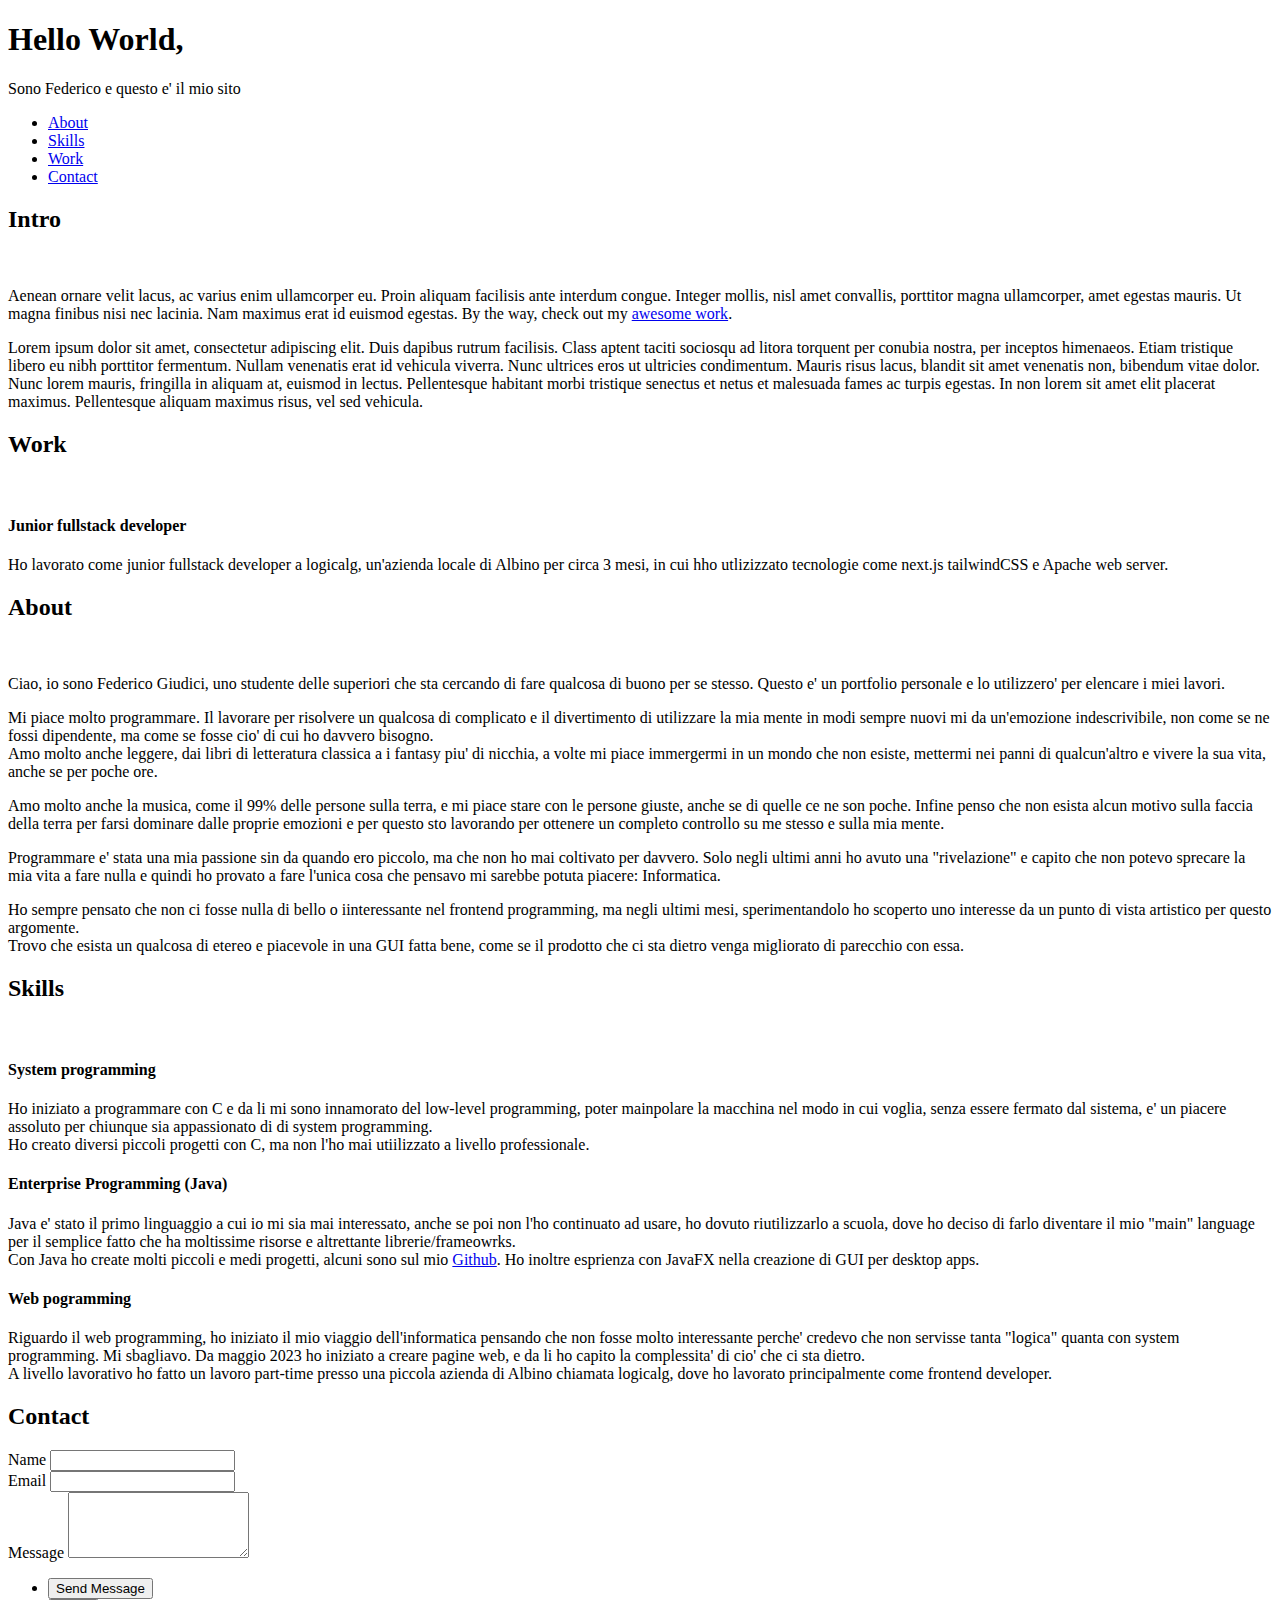
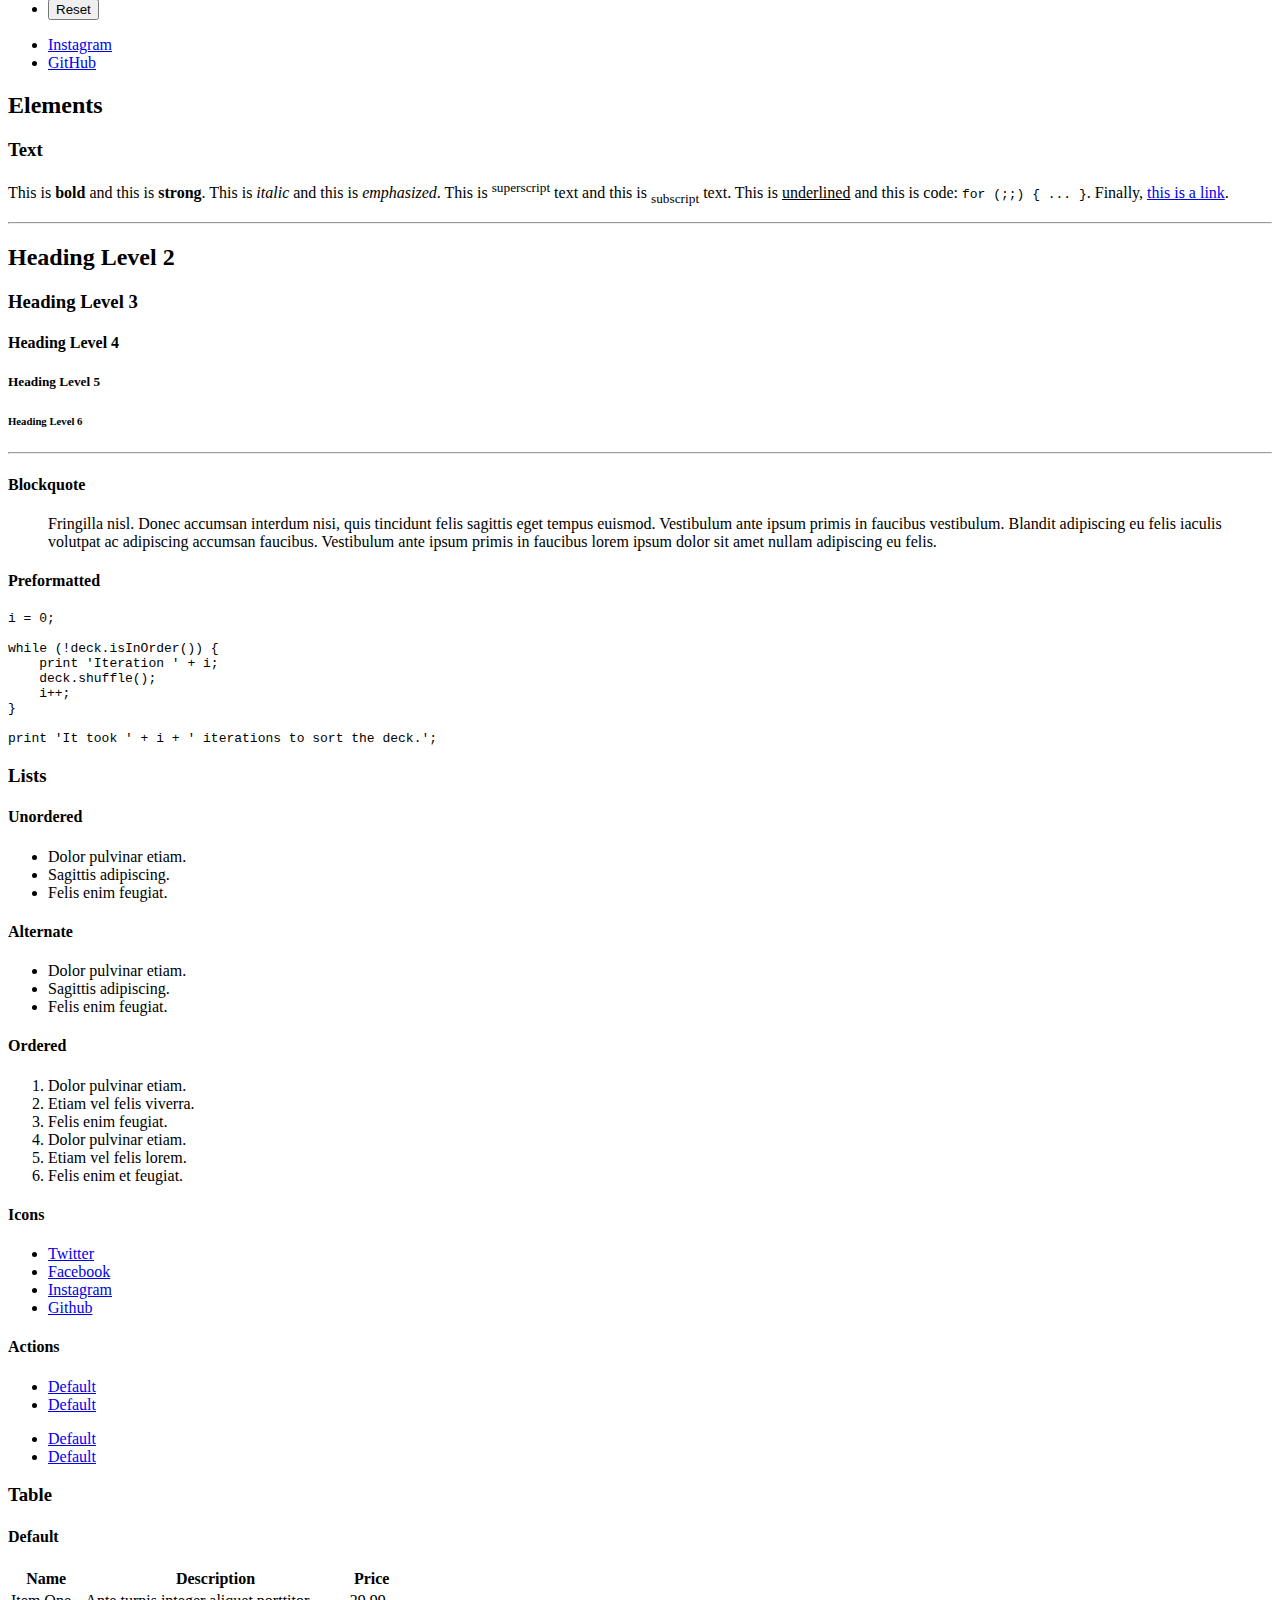
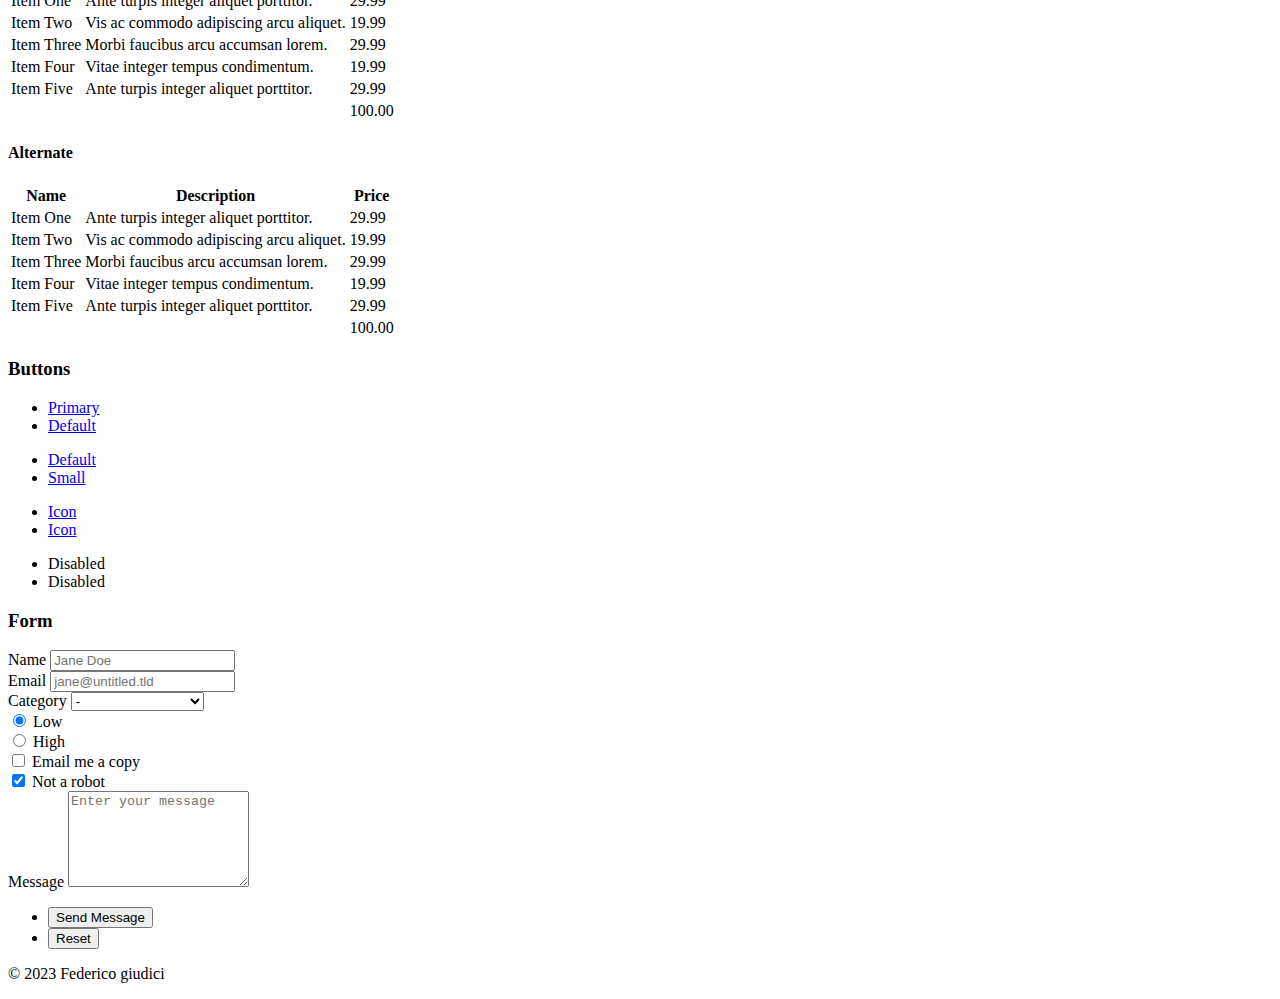
==== index.html @ e78cdbb6 "change title" ====
<!DOCTYPE HTML>
<!--
	Dimension by HTML5 UP
	html5up.net | @ajlkn
	Free for personal and commercial use under the CCA 3.0 license (html5up.net/license)
-->
<html>
	<head>
		<title>Portfolio di Federico Giudici</title>
		<meta charset="utf-8" />
		<meta name="viewport" content="width=device-width, initial-scale=1, user-scalable=no" />
		<link rel="stylesheet" href="assets/css/main.css" />
		<noscript><link rel="stylesheet" href="assets/css/noscript.css" /></noscript>
	</head>
	<body class="is-preload">

		<!-- Wrapper -->
			<div id="wrapper">

				<!-- Header -->
					<header id="header">
						<div class="logo">
							<span class="icon fa-gem"></span>
						</div>
						<div class="content">
							<div class="inner">
								<h1>Hello World,</h1>
								<p>Sono Federico e questo e' il mio sito</p>
							</div>
						</div>
						<nav>
							<ul>
								<!-- <li><a href="#intro">Intro</a></li> -->
								<li><a href="#about">About</a></li>
								<li><a href="#skills">Skills</a></li>
								<li><a href="#work">Work</a></li>
								<li><a href="#contact">Contact</a></li>
								<!-- <li><a href="#elements">Elements</a></li> -->
							</ul>
						</nav>
					</header>

				<!-- Main -->
					<div id="main">

						<!-- Intro -->
							<article id="intro">
								<h2 class="major">Intro</h2>
								<span class="image main"><img src="images/pic01.jpg" alt="" /></span>
								<p>Aenean ornare velit lacus, ac varius enim ullamcorper eu. Proin aliquam facilisis ante interdum congue. Integer mollis, nisl amet convallis, porttitor magna ullamcorper, amet egestas mauris. Ut magna finibus nisi nec lacinia. Nam maximus erat id euismod egestas. By the way, check out my <a href="#work">awesome work</a>.</p>
								<p>Lorem ipsum dolor sit amet, consectetur adipiscing elit. Duis dapibus rutrum facilisis. Class aptent taciti sociosqu ad litora torquent per conubia nostra, per inceptos himenaeos. Etiam tristique libero eu nibh porttitor fermentum. Nullam venenatis erat id vehicula viverra. Nunc ultrices eros ut ultricies condimentum. Mauris risus lacus, blandit sit amet venenatis non, bibendum vitae dolor. Nunc lorem mauris, fringilla in aliquam at, euismod in lectus. Pellentesque habitant morbi tristique senectus et netus et malesuada fames ac turpis egestas. In non lorem sit amet elit placerat maximus. Pellentesque aliquam maximus risus, vel sed vehicula.</p>
							</article>

						<!-- Work -->
							<article id="work">
								<h2 class="major">Work</h2>
								<span class="image main"><img src="images/pic02.jpg" alt="" /></span>
								<h4> Junior fullstack developer</h4>
								<p>Ho lavorato come junior fullstack developer a logicalg, un'azienda locale di Albino
									per circa 3 mesi, in cui hho utlizizzato tecnologie come next.js tailwindCSS e
									Apache web server.
								</p>
							</article>

						<!-- About -->
							<article id="about">
								<h2 class="major">About</h2>
								<span class="image main"><img src="images/pic03.jpg" alt="" /></span>
								<p>Ciao, io sono Federico Giudici, uno studente delle superiori che sta cercando di fare qualcosa di buono per se stesso.
									Questo e' un portfolio personale e lo utilizzero' per elencare i miei lavori. </p>
								<p>Mi piace molto programmare. Il lavorare per risolvere un qualcosa di complicato e il divertimento di utilizzare
									la mia mente in modi sempre nuovi mi da un'emozione indescrivibile, non come se ne fossi dipendente, ma come se fosse cio'
									di cui ho davvero bisogno.<br> Amo molto anche leggere, dai libri di letteratura classica a i fantasy piu' di nicchia,
									a volte mi piace immergermi in un mondo che non esiste, mettermi nei panni di qualcun'altro e vivere la sua vita, anche se
									per poche ore.</p>
								<p>Amo molto anche la musica, come il 99% delle persone sulla terra, e mi piace stare con le persone giuste, anche se di quelle
									ce ne son poche. Infine penso che non esista alcun motivo sulla faccia della terra per farsi dominare dalle proprie emozioni
									e per questo sto lavorando per ottenere un completo controllo su me stesso e sulla mia mente.
								</p>
								<p>Programmare e' stata una mia passione sin da quando ero piccolo, ma che non ho mai coltivato per davvero. Solo negli ultimi
									anni ho avuto una "rivelazione" e capito che non potevo sprecare la mia vita a fare nulla e quindi ho provato a fare l'unica
									cosa che pensavo mi sarebbe potuta piacere: Informatica.</p>
								<p>Ho sempre pensato che non ci fosse nulla di bello o iinteressante nel frontend programming, ma negli ultimi mesi, sperimentandolo
									ho scoperto uno interesse da un punto di vista artistico per questo argomente. <br>
									Trovo che esista un qualcosa di etereo e piacevole in una GUI fatta bene, come se il prodotto che ci sta dietro venga migliorato
									 di parecchio con essa.
								</p>
							</article>

							<!--Skills-->
							<article id="skills">
								<h2 class="major">Skills</h2>
								<span class="image main"><img src="images/pic01.jpg" alt="" /></span>
								<h4>System programming</h4>
								<p>Ho iniziato a programmare con C e da li mi sono innamorato del low-level programming, poter mainpolare la macchina nel modo 
									in cui voglia, senza essere fermato dal sistema, e' un piacere assoluto per chiunque sia appassionato di di system programming.
									<br>Ho creato diversi piccoli progetti con C, ma non l'ho mai utiilizzato a livello professionale.
								</p>
								<h4>Enterprise Programming (Java)</h4>
								<p>Java e' stato il primo linguaggio a cui io mi sia mai interessato, anche se poi non l'ho continuato ad usare, ho dovuto
									riutilizzarlo a scuola, dove ho deciso di farlo diventare il mio "main" language per il semplice fatto che ha moltissime risorse
									e altrettante librerie/frameowrks.<br>
									Con Java ho create molti piccoli e medi progetti, alcuni sono sul mio <a href="https://github.com/uwouldntgetit">Github</a>. 
									Ho inoltre esprienza con JavaFX nella creazione di GUI per desktop apps.
								</p>
								<h4>Web pogramming</h4>
								<p>Riguardo il web programming, ho iniziato il mio viaggio dell'informatica pensando che non fosse molto interessante perche'
									credevo che non servisse tanta "logica" quanta con system programming. Mi sbagliavo. Da maggio 2023 ho iniziato a creare pagine
									web, e da li ho capito la complessita' di cio' che ci sta dietro.<br>
									A livello lavorativo ho fatto un lavoro part-time presso una piccola azienda di Albino chiamata logicalg, dove ho lavorato 
									principalmente come frontend developer.
								</p>
							</article>

						<!-- Contact -->
							<article id="contact">
								<h2 class="major">Contact</h2>
								<form method="post" action="#">
									<div class="fields">
										<div class="field half">
											<label for="name">Name</label>
											<input type="text" name="name" id="name" />
										</div>
										<div class="field half">
											<label for="email">Email</label>
											<input type="text" name="email" id="email" />
										</div>
										<div class="field">
											<label for="message">Message</label>
											<textarea name="message" id="message" rows="4"></textarea>
										</div>
									</div>
									<ul class="actions">
										<li><input type="submit" value="Send Message" class="primary" /></li>
										<li><input type="reset" value="Reset" /></li>
									</ul>
								</form>
								<ul class="icons">
									<li><a href="https://www.instagram.com/_federico.giudici_/" class="icon brands fa-instagram"><span class="label">Instagram</span></a></li>
									<li><a href="https://github.com/uwouldntgetit" class="icon brands fa-github"><span class="label">GitHub</span></a></li>
								</ul>
							</article>

						<!-- Elements -->
							<article id="elements">
								<h2 class="major">Elements</h2>

								<section>
									<h3 class="major">Text</h3>
									<p>This is <b>bold</b> and this is <strong>strong</strong>. This is <i>italic</i> and this is <em>emphasized</em>.
									This is <sup>superscript</sup> text and this is <sub>subscript</sub> text.
									This is <u>underlined</u> and this is code: <code>for (;;) { ... }</code>. Finally, <a href="#">this is a link</a>.</p>
									<hr />
									<h2>Heading Level 2</h2>
									<h3>Heading Level 3</h3>
									<h4>Heading Level 4</h4>
									<h5>Heading Level 5</h5>
									<h6>Heading Level 6</h6>
									<hr />
									<h4>Blockquote</h4>
									<blockquote>Fringilla nisl. Donec accumsan interdum nisi, quis tincidunt felis sagittis eget tempus euismod. Vestibulum ante ipsum primis in faucibus vestibulum. Blandit adipiscing eu felis iaculis volutpat ac adipiscing accumsan faucibus. Vestibulum ante ipsum primis in faucibus lorem ipsum dolor sit amet nullam adipiscing eu felis.</blockquote>
									<h4>Preformatted</h4>
									<pre><code>i = 0;

while (!deck.isInOrder()) {
    print 'Iteration ' + i;
    deck.shuffle();
    i++;
}

print 'It took ' + i + ' iterations to sort the deck.';</code></pre>
								</section>

								<section>
									<h3 class="major">Lists</h3>

									<h4>Unordered</h4>
									<ul>
										<li>Dolor pulvinar etiam.</li>
										<li>Sagittis adipiscing.</li>
										<li>Felis enim feugiat.</li>
									</ul>

									<h4>Alternate</h4>
									<ul class="alt">
										<li>Dolor pulvinar etiam.</li>
										<li>Sagittis adipiscing.</li>
										<li>Felis enim feugiat.</li>
									</ul>

									<h4>Ordered</h4>
									<ol>
										<li>Dolor pulvinar etiam.</li>
										<li>Etiam vel felis viverra.</li>
										<li>Felis enim feugiat.</li>
										<li>Dolor pulvinar etiam.</li>
										<li>Etiam vel felis lorem.</li>
										<li>Felis enim et feugiat.</li>
									</ol>
									<h4>Icons</h4>
									<ul class="icons">
										<li><a href="#" class="icon brands fa-twitter"><span class="label">Twitter</span></a></li>
										<li><a href="#" class="icon brands fa-facebook-f"><span class="label">Facebook</span></a></li>
										<li><a href="#" class="icon brands fa-instagram"><span class="label">Instagram</span></a></li>
										<li><a href="#" class="icon brands fa-github"><span class="label">Github</span></a></li>
									</ul>

									<h4>Actions</h4>
									<ul class="actions">
										<li><a href="#" class="button primary">Default</a></li>
										<li><a href="#" class="button">Default</a></li>
									</ul>
									<ul class="actions stacked">
										<li><a href="#" class="button primary">Default</a></li>
										<li><a href="#" class="button">Default</a></li>
									</ul>
								</section>

								<section>
									<h3 class="major">Table</h3>
									<h4>Default</h4>
									<div class="table-wrapper">
										<table>
											<thead>
												<tr>
													<th>Name</th>
													<th>Description</th>
													<th>Price</th>
												</tr>
											</thead>
											<tbody>
												<tr>
													<td>Item One</td>
													<td>Ante turpis integer aliquet porttitor.</td>
													<td>29.99</td>
												</tr>
												<tr>
													<td>Item Two</td>
													<td>Vis ac commodo adipiscing arcu aliquet.</td>
													<td>19.99</td>
												</tr>
												<tr>
													<td>Item Three</td>
													<td> Morbi faucibus arcu accumsan lorem.</td>
													<td>29.99</td>
												</tr>
												<tr>
													<td>Item Four</td>
													<td>Vitae integer tempus condimentum.</td>
													<td>19.99</td>
												</tr>
												<tr>
													<td>Item Five</td>
													<td>Ante turpis integer aliquet porttitor.</td>
													<td>29.99</td>
												</tr>
											</tbody>
											<tfoot>
												<tr>
													<td colspan="2"></td>
													<td>100.00</td>
												</tr>
											</tfoot>
										</table>
									</div>

									<h4>Alternate</h4>
									<div class="table-wrapper">
										<table class="alt">
											<thead>
												<tr>
													<th>Name</th>
													<th>Description</th>
													<th>Price</th>
												</tr>
											</thead>
											<tbody>
												<tr>
													<td>Item One</td>
													<td>Ante turpis integer aliquet porttitor.</td>
													<td>29.99</td>
												</tr>
												<tr>
													<td>Item Two</td>
													<td>Vis ac commodo adipiscing arcu aliquet.</td>
													<td>19.99</td>
												</tr>
												<tr>
													<td>Item Three</td>
													<td> Morbi faucibus arcu accumsan lorem.</td>
													<td>29.99</td>
												</tr>
												<tr>
													<td>Item Four</td>
													<td>Vitae integer tempus condimentum.</td>
													<td>19.99</td>
												</tr>
												<tr>
													<td>Item Five</td>
													<td>Ante turpis integer aliquet porttitor.</td>
													<td>29.99</td>
												</tr>
											</tbody>
											<tfoot>
												<tr>
													<td colspan="2"></td>
													<td>100.00</td>
												</tr>
											</tfoot>
										</table>
									</div>
								</section>

								<section>
									<h3 class="major">Buttons</h3>
									<ul class="actions">
										<li><a href="#" class="button primary">Primary</a></li>
										<li><a href="#" class="button">Default</a></li>
									</ul>
									<ul class="actions">
										<li><a href="#" class="button">Default</a></li>
										<li><a href="#" class="button small">Small</a></li>
									</ul>
									<ul class="actions">
										<li><a href="#" class="button primary icon solid fa-download">Icon</a></li>
										<li><a href="#" class="button icon solid fa-download">Icon</a></li>
									</ul>
									<ul class="actions">
										<li><span class="button primary disabled">Disabled</span></li>
										<li><span class="button disabled">Disabled</span></li>
									</ul>
								</section>

								<section>
									<h3 class="major">Form</h3>
									<form method="post" action="#">
										<div class="fields">
											<div class="field half">
												<label for="demo-name">Name</label>
												<input type="text" name="demo-name" id="demo-name" value="" placeholder="Jane Doe" />
											</div>
											<div class="field half">
												<label for="demo-email">Email</label>
												<input type="email" name="demo-email" id="demo-email" value="" placeholder="jane@untitled.tld" />
											</div>
											<div class="field">
												<label for="demo-category">Category</label>
												<select name="demo-category" id="demo-category">
													<option value="">-</option>
													<option value="1">Manufacturing</option>
													<option value="1">Shipping</option>
													<option value="1">Administration</option>
													<option value="1">Human Resources</option>
												</select>
											</div>
											<div class="field half">
												<input type="radio" id="demo-priority-low" name="demo-priority" checked>
												<label for="demo-priority-low">Low</label>
											</div>
											<div class="field half">
												<input type="radio" id="demo-priority-high" name="demo-priority">
												<label for="demo-priority-high">High</label>
											</div>
											<div class="field half">
												<input type="checkbox" id="demo-copy" name="demo-copy">
												<label for="demo-copy">Email me a copy</label>
											</div>
											<div class="field half">
												<input type="checkbox" id="demo-human" name="demo-human" checked>
												<label for="demo-human">Not a robot</label>
											</div>
											<div class="field">
												<label for="demo-message">Message</label>
												<textarea name="demo-message" id="demo-message" placeholder="Enter your message" rows="6"></textarea>
											</div>
										</div>
										<ul class="actions">
											<li><input type="submit" value="Send Message" class="primary" /></li>
											<li><input type="reset" value="Reset" /></li>
										</ul>
									</form>
								</section>

							</article>

					</div>

				<!-- Footer -->
					<footer id="footer">
						<p class="copyright">&copy; 2023 Federico giudici </p>
					</footer>

			</div>

		<!-- BG -->
			<div id="bg"></div>

		<!-- Scripts -->
			<script src="assets/js/jquery.min.js"></script>
			<script src="assets/js/browser.min.js"></script>
			<script src="assets/js/breakpoints.min.js"></script>
			<script src="assets/js/util.js"></script>
			<script src="assets/js/main.js"></script>

	</body>
</html>
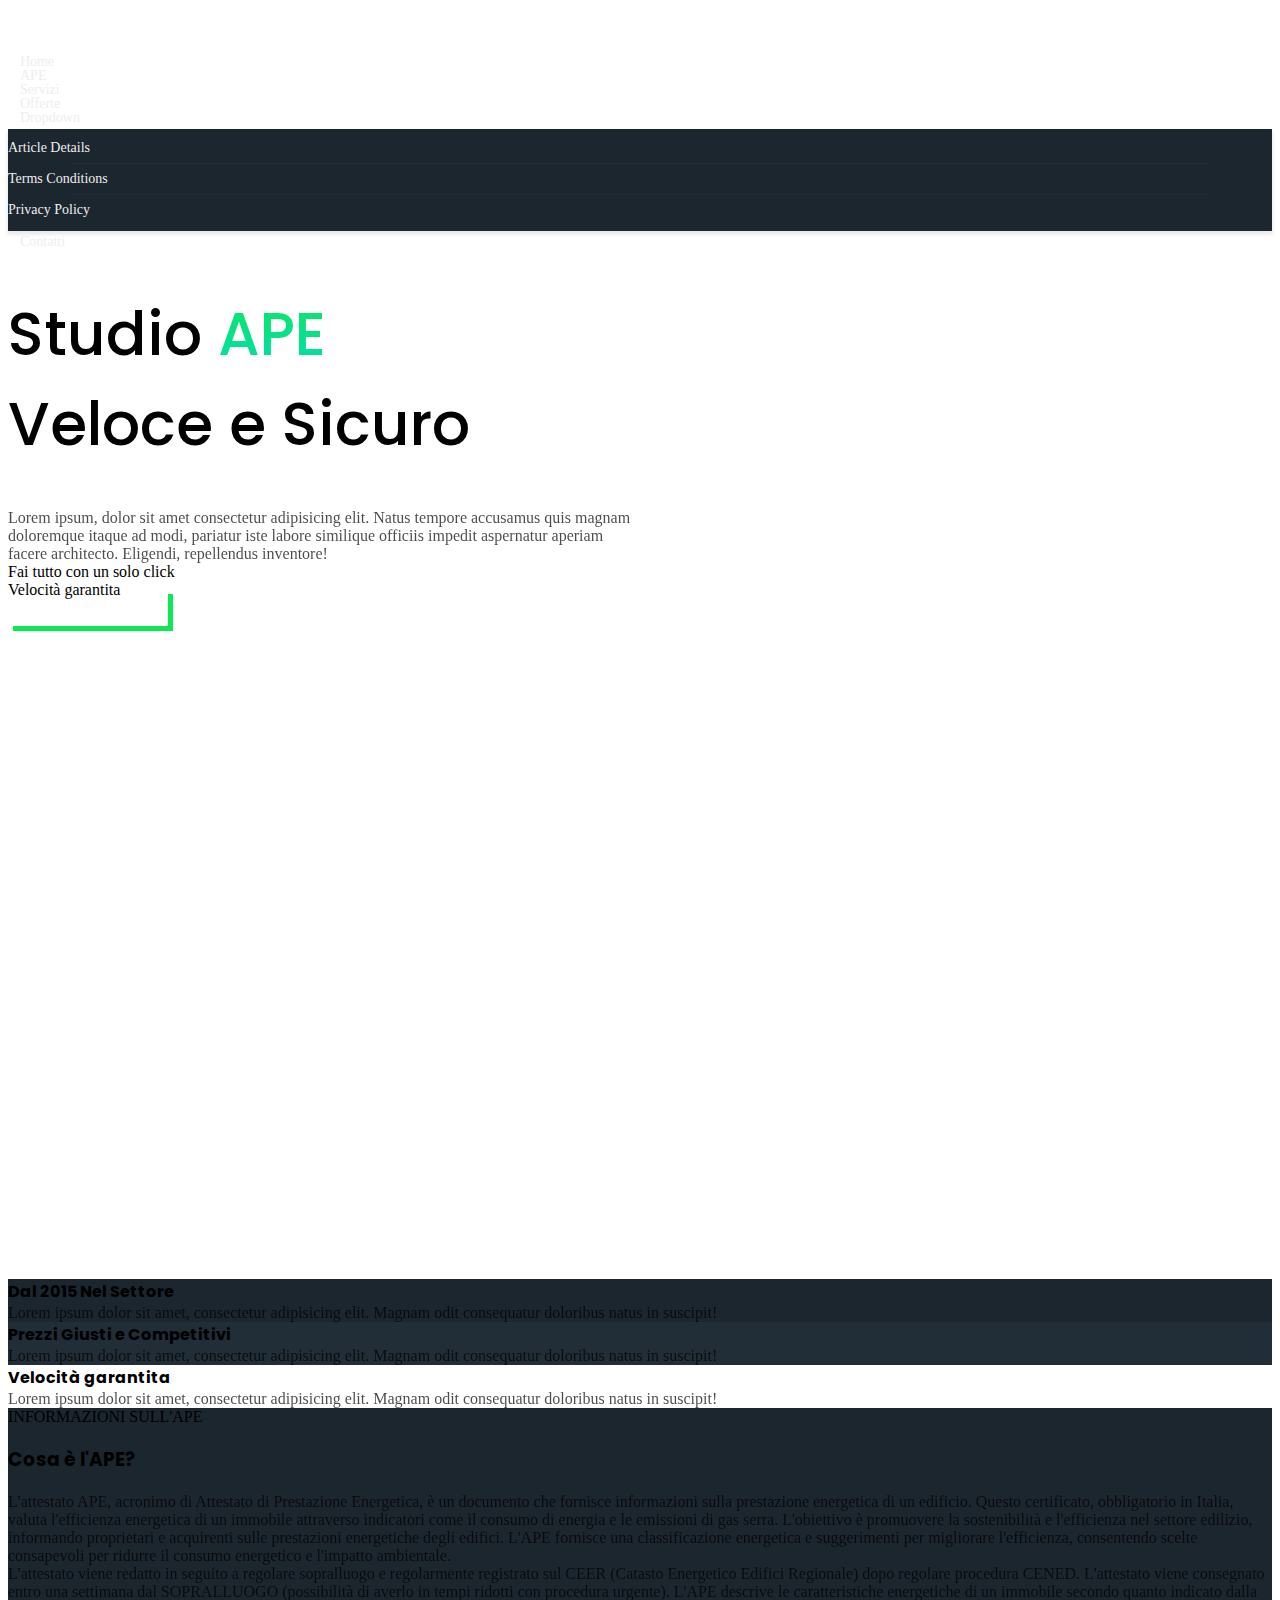
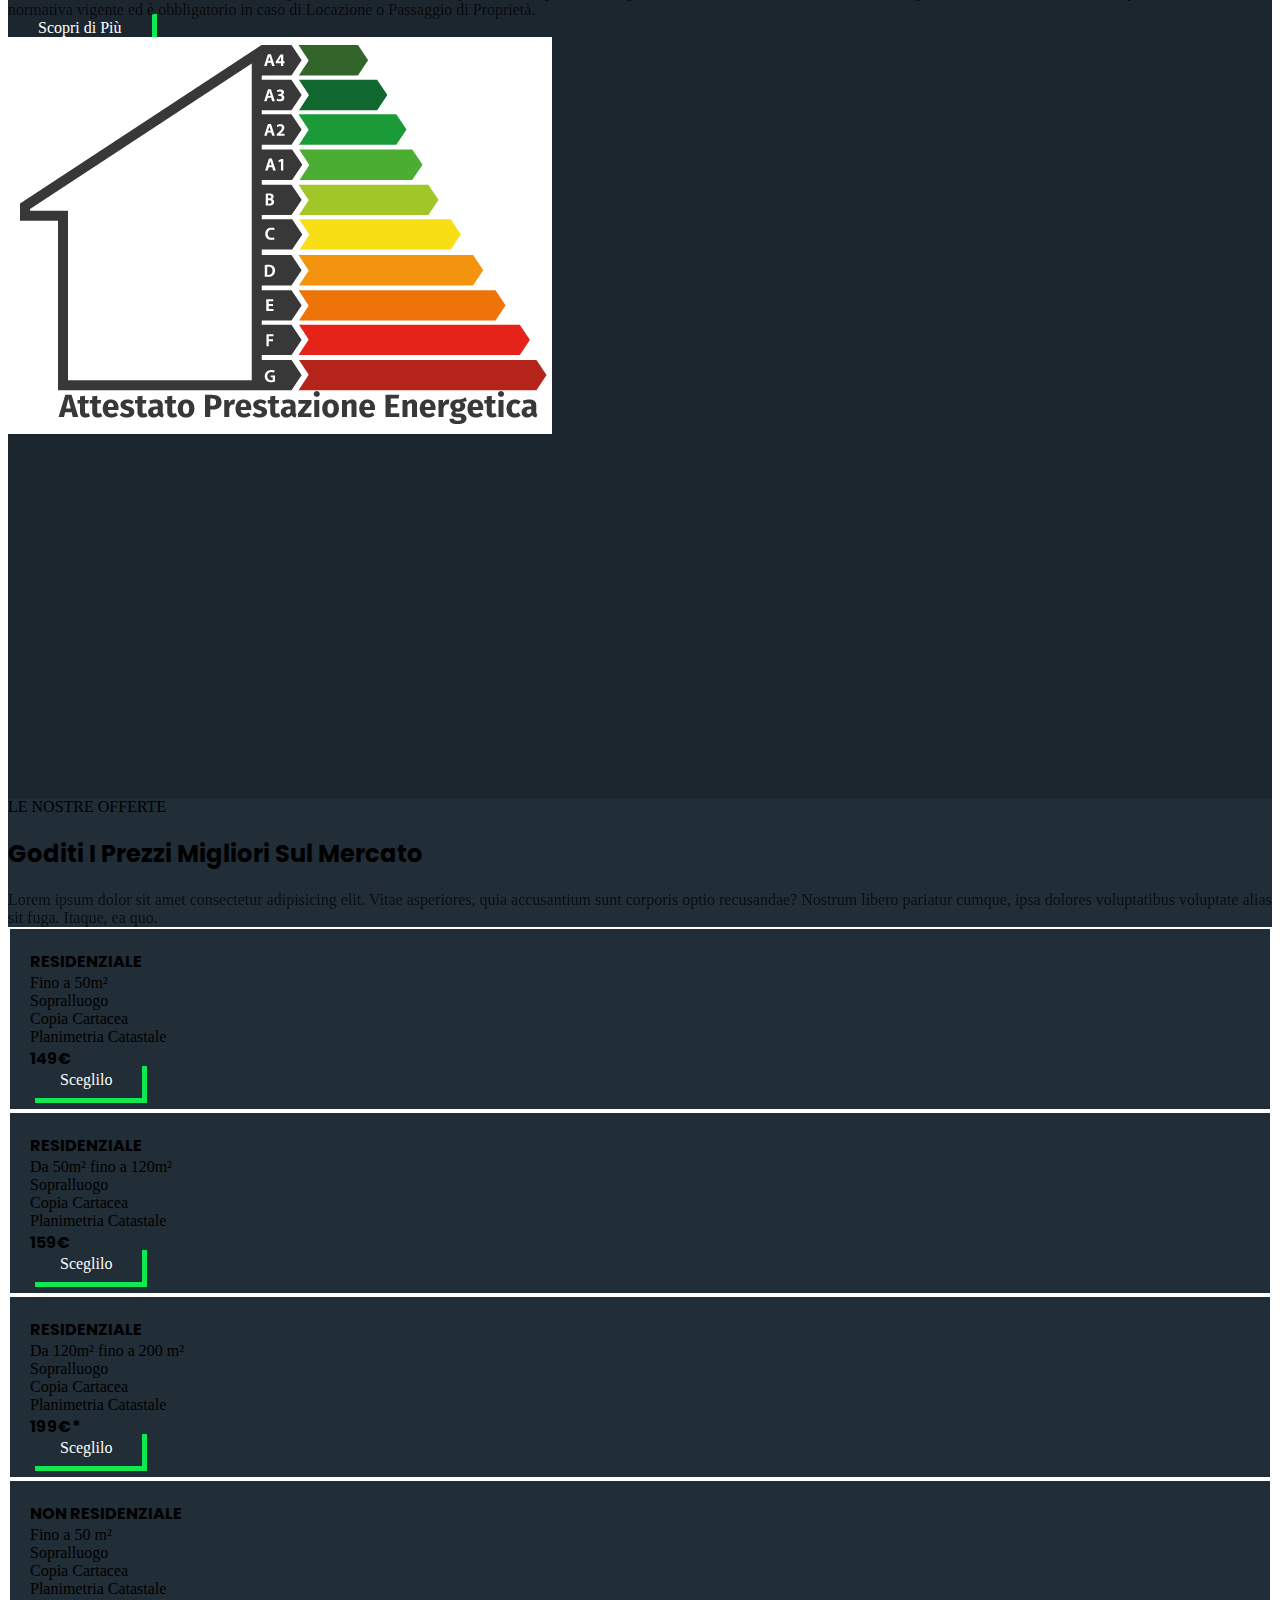
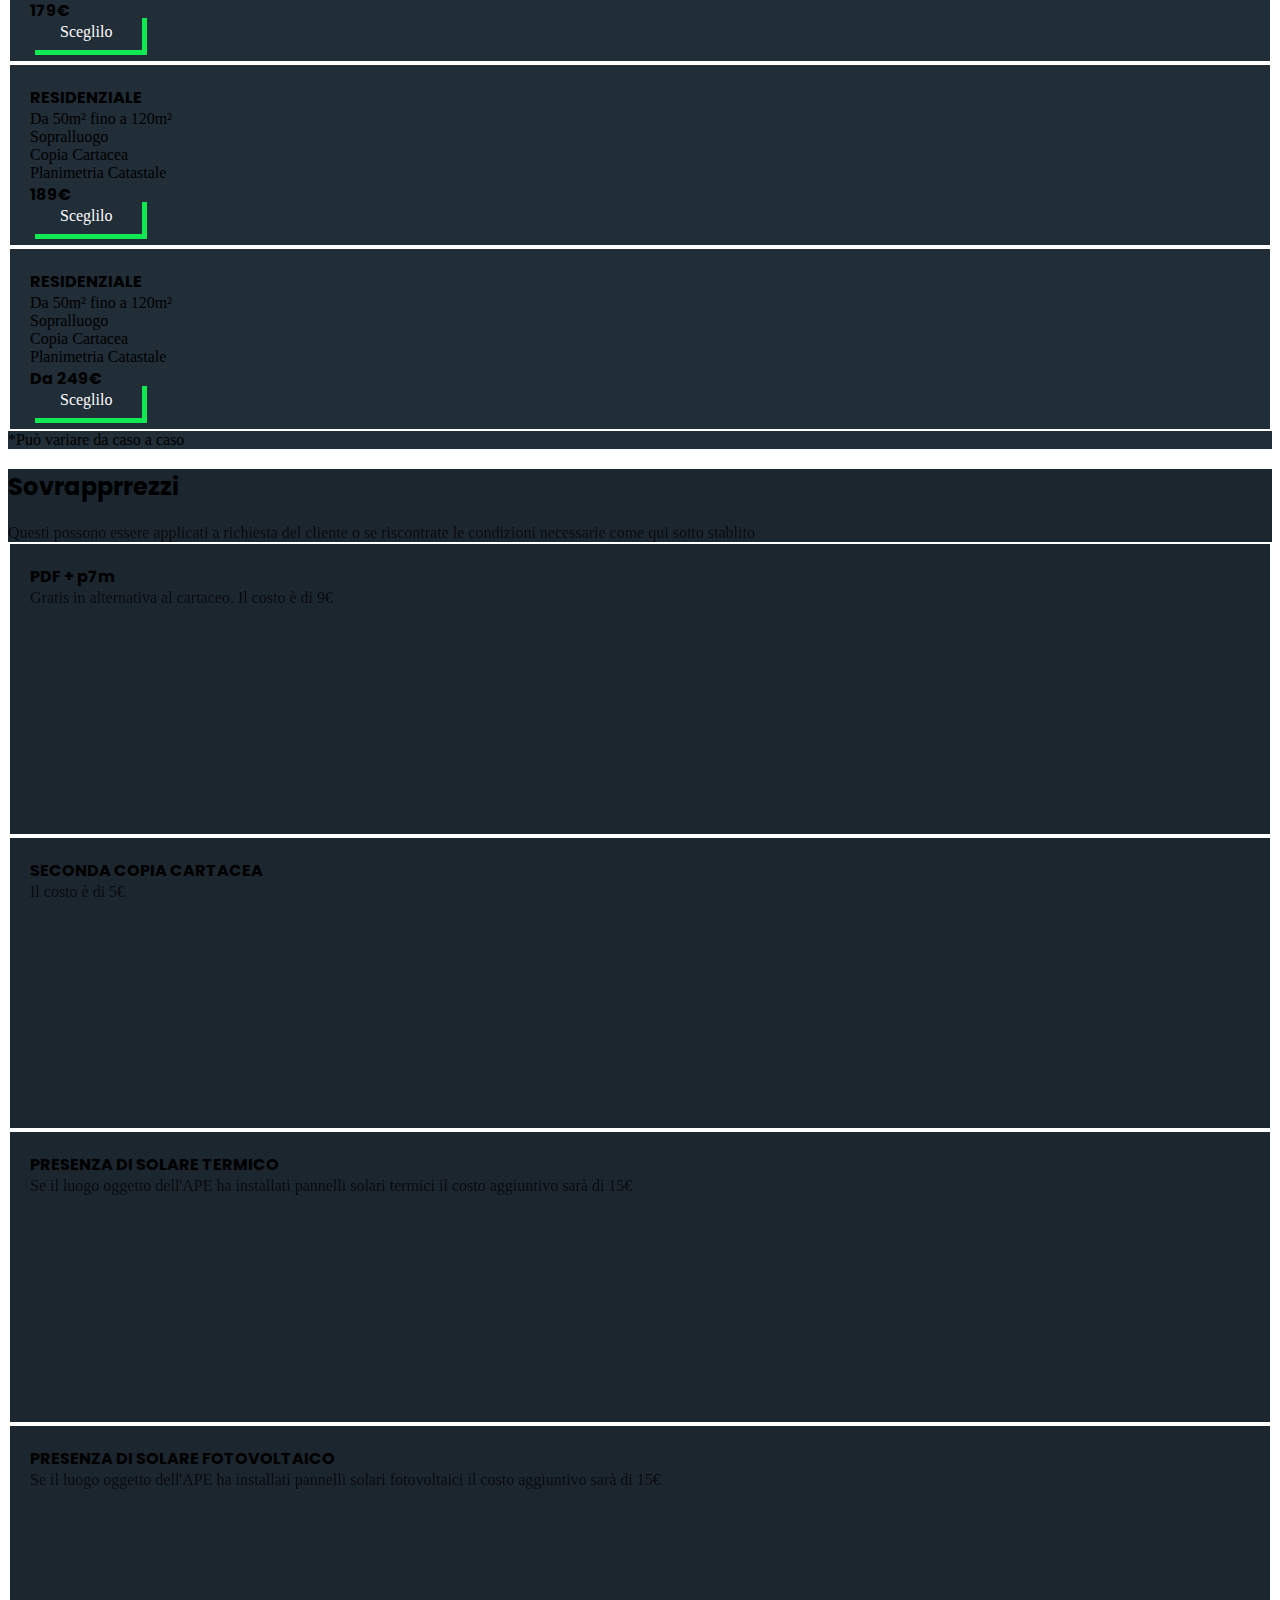
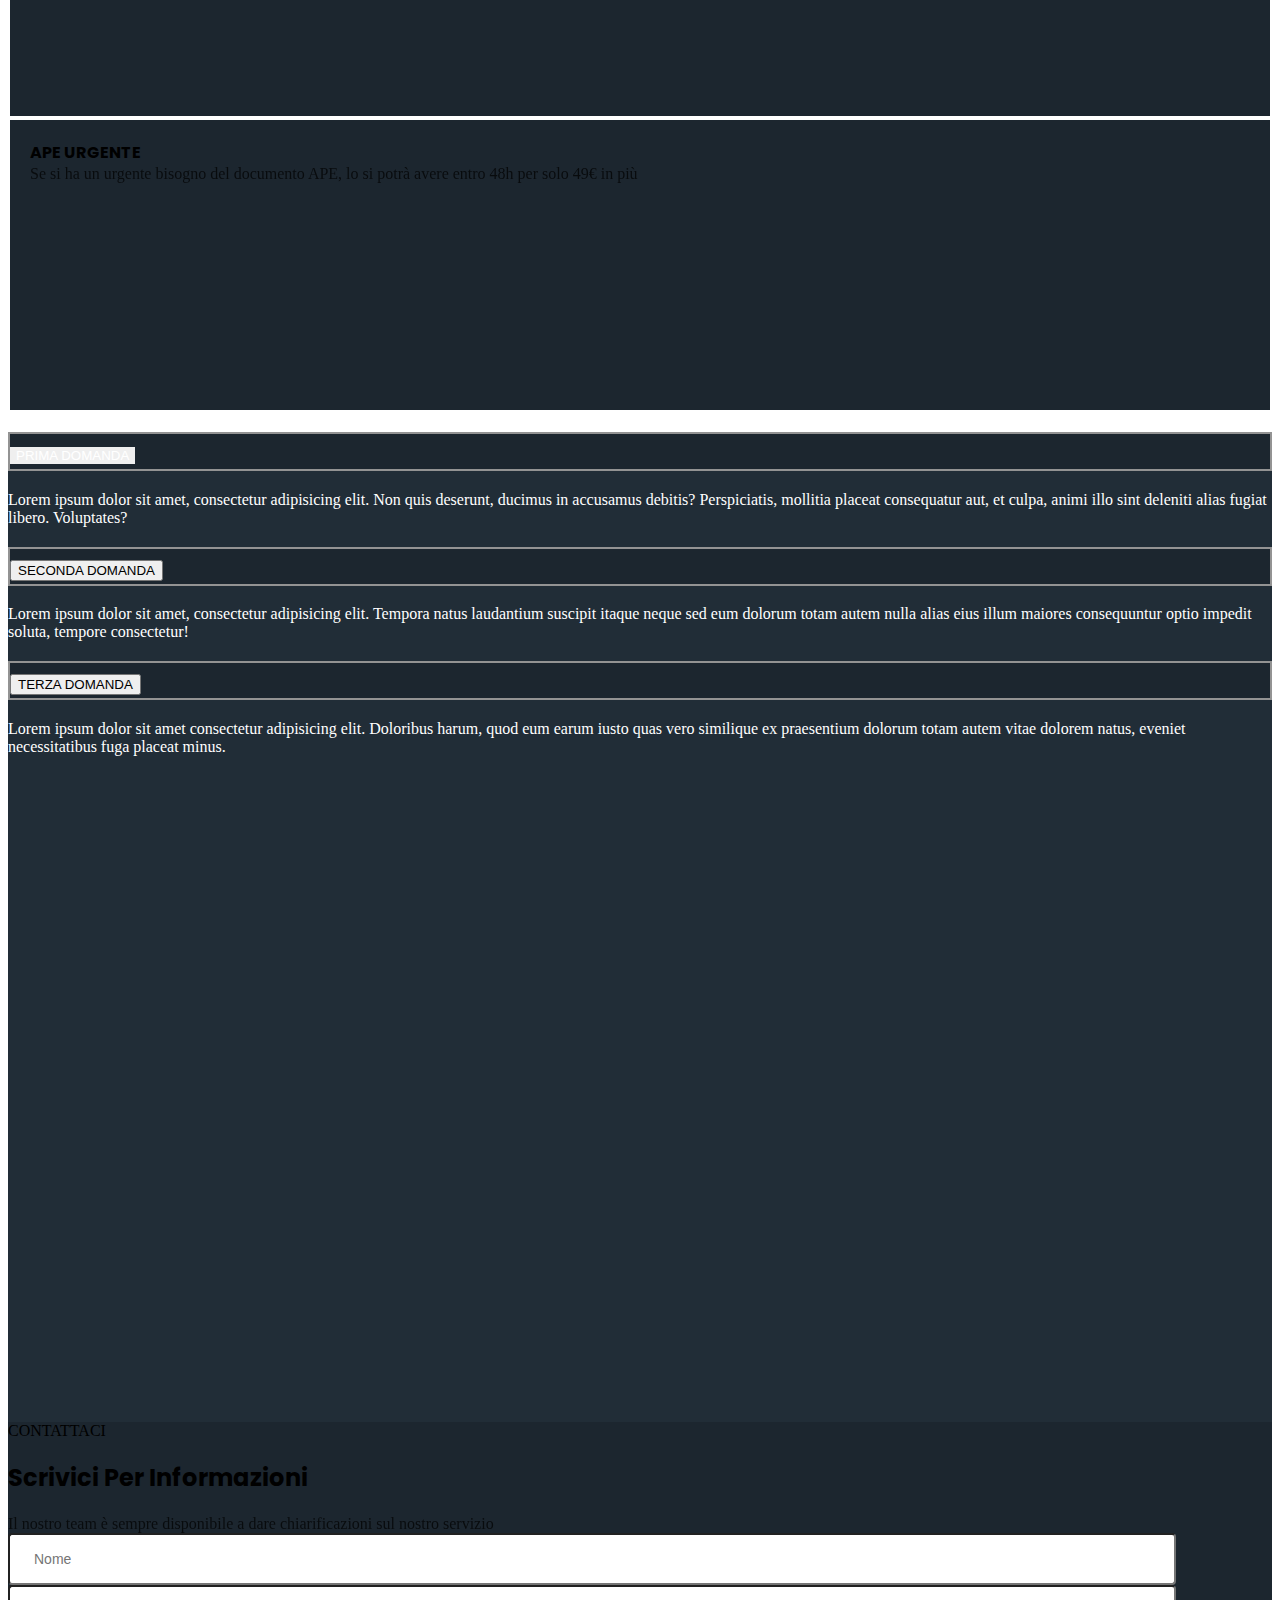
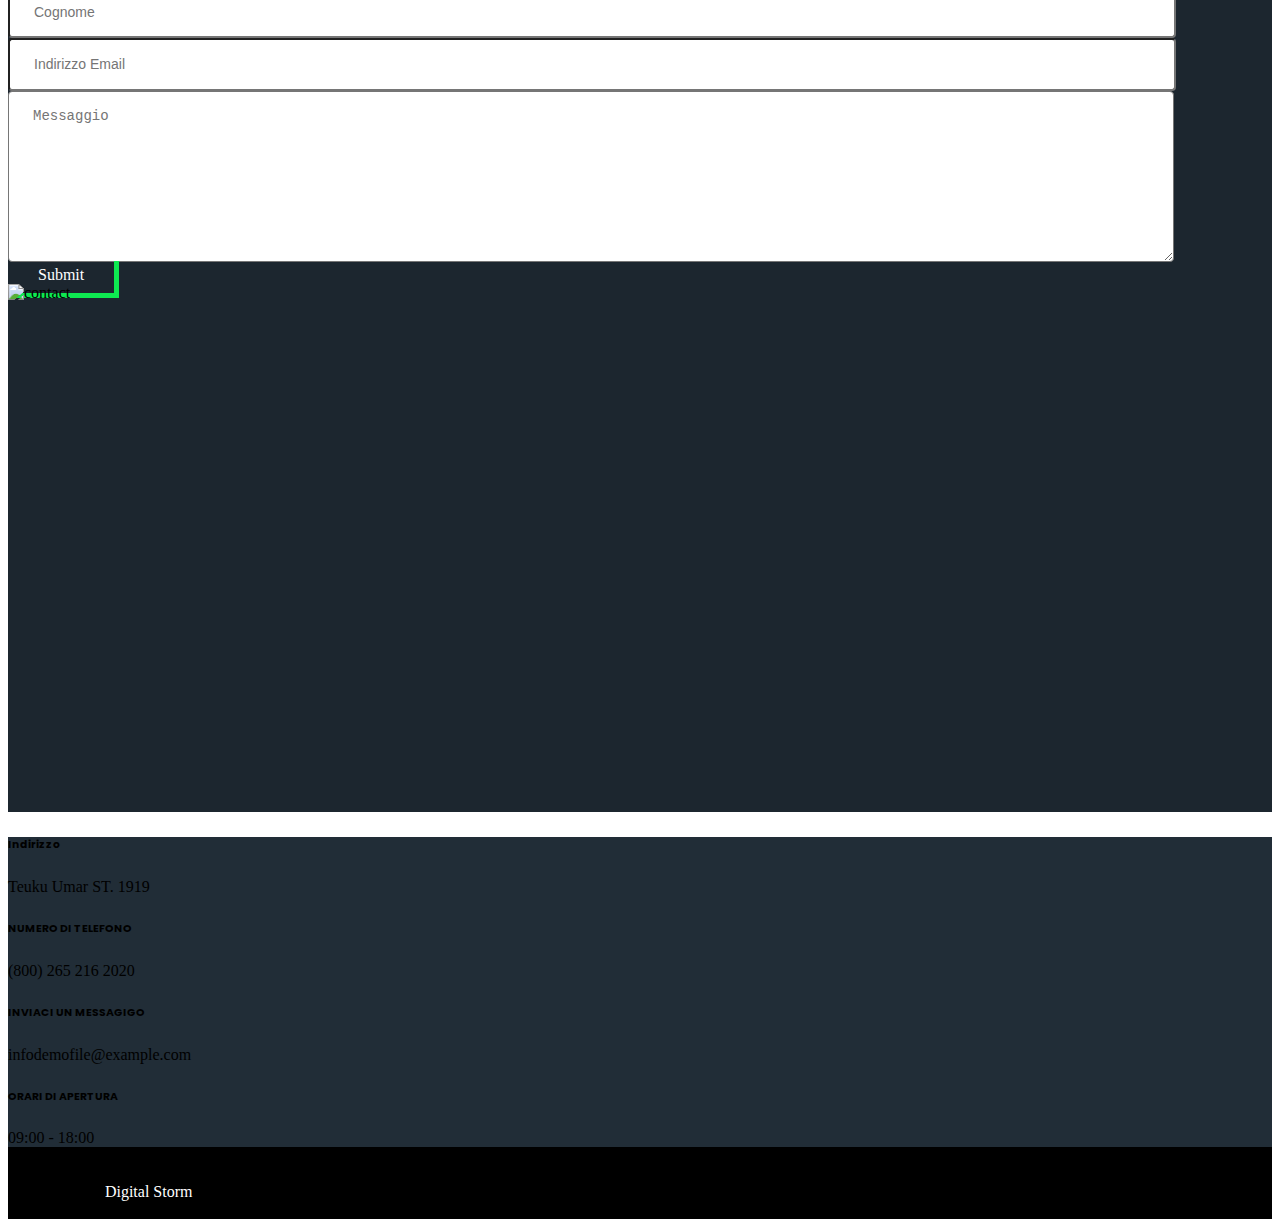
==== commit 6bb796af: "first commit" ====
--- a/index.html
+++ b/index.html
@@ -1,406 +1,536 @@
-<!DOCTYPE HTML>
-<!--
-	Dimension by HTML5 UP
-	html5up.net | @ajlkn
-	Free for personal and commercial use under the CCA 3.0 license (html5up.net/license)
--->
-<html>
-	<head>
-		<title>Portfolio di Federico Giudici</title>
-		<meta charset="utf-8" />
-		<meta name="viewport" content="width=device-width, initial-scale=1, user-scalable=no" />
-		<link rel="stylesheet" href="assets/css/main.css" />
-		<noscript><link rel="stylesheet" href="assets/css/noscript.css" /></noscript>
-	</head>
-	<body class="is-preload">
-
-		<!-- Wrapper -->
-			<div id="wrapper">
-
-				<!-- Header -->
-					<header id="header">
-						<div class="logo">
-							<span class="icon fa-gem"></span>
-						</div>
-						<div class="content">
-							<div class="inner">
-								<h1>Hello World,</h1>
-								<p>Sono Federico e questo e' il mio sito</p>
-							</div>
-						</div>
-						<nav>
-							<ul>
-								<!-- <li><a href="#intro">Intro</a></li> -->
-								<li><a href="#about">About</a></li>
-								<li><a href="#skills">Skills</a></li>
-								<li><a href="#work">Work</a></li>
-								<li><a href="#contact">Contact</a></li>
-								<!-- <li><a href="#elements">Elements</a></li> -->
-							</ul>
-						</nav>
-					</header>
-
-				<!-- Main -->
-					<div id="main">
-
-						<!-- Intro -->
-							<article id="intro">
-								<h2 class="major">Intro</h2>
-								<span class="image main"><img src="images/pic01.jpg" alt="" /></span>
-								<p>Aenean ornare velit lacus, ac varius enim ullamcorper eu. Proin aliquam facilisis ante interdum congue. Integer mollis, nisl amet convallis, porttitor magna ullamcorper, amet egestas mauris. Ut magna finibus nisi nec lacinia. Nam maximus erat id euismod egestas. By the way, check out my <a href="#work">awesome work</a>.</p>
-								<p>Lorem ipsum dolor sit amet, consectetur adipiscing elit. Duis dapibus rutrum facilisis. Class aptent taciti sociosqu ad litora torquent per conubia nostra, per inceptos himenaeos. Etiam tristique libero eu nibh porttitor fermentum. Nullam venenatis erat id vehicula viverra. Nunc ultrices eros ut ultricies condimentum. Mauris risus lacus, blandit sit amet venenatis non, bibendum vitae dolor. Nunc lorem mauris, fringilla in aliquam at, euismod in lectus. Pellentesque habitant morbi tristique senectus et netus et malesuada fames ac turpis egestas. In non lorem sit amet elit placerat maximus. Pellentesque aliquam maximus risus, vel sed vehicula.</p>
-							</article>
-
-						<!-- Work -->
-							<article id="work">
-								<h2 class="major">Work</h2>
-								<span class="image main"><img src="images/pic02.jpg" alt="" /></span>
-								<h4> Junior fullstack developer</h4>
-								<p>Ho lavorato come junior fullstack developer a logicalg, un'azienda locale di Albino
-									per circa 3 mesi, in cui hho utlizizzato tecnologie come next.js tailwindCSS e
-									Apache web server.
-								</p>
-							</article>
-
-						<!-- About -->
-							<article id="about">
-								<h2 class="major">About</h2>
-								<span class="image main"><img src="images/pic03.jpg" alt="" /></span>
-								<p>Ciao, io sono Federico Giudici, uno studente delle superiori che sta cercando di fare qualcosa di buono per se stesso.
-									Questo e' un portfolio personale e lo utilizzero' per elencare i miei lavori. </p>
-								<p>Mi piace molto programmare. Il lavorare per risolvere un qualcosa di complicato e il divertimento di utilizzare
-									la mia mente in modi sempre nuovi mi da un'emozione indescrivibile, non come se ne fossi dipendente, ma come se fosse cio'
-									di cui ho davvero bisogno.<br> Amo molto anche leggere, dai libri di letteratura classica a i fantasy piu' di nicchia,
-									a volte mi piace immergermi in un mondo che non esiste, mettermi nei panni di qualcun'altro e vivere la sua vita, anche se
-									per poche ore.</p>
-								<p>Amo molto anche la musica, come il 99% delle persone sulla terra, e mi piace stare con le persone giuste, anche se di quelle
-									ce ne son poche. Infine penso che non esista alcun motivo sulla faccia della terra per farsi dominare dalle proprie emozioni
-									e per questo sto lavorando per ottenere un completo controllo su me stesso e sulla mia mente.
-								</p>
-								<p>Programmare e' stata una mia passione sin da quando ero piccolo, ma che non ho mai coltivato per davvero. Solo negli ultimi
-									anni ho avuto una "rivelazione" e capito che non potevo sprecare la mia vita a fare nulla e quindi ho provato a fare l'unica
-									cosa che pensavo mi sarebbe potuta piacere: Informatica.</p>
-								<p>Ho sempre pensato che non ci fosse nulla di bello o iinteressante nel frontend programming, ma negli ultimi mesi, sperimentandolo
-									ho scoperto uno interesse da un punto di vista artistico per questo argomente. <br>
-									Trovo che esista un qualcosa di etereo e piacevole in una GUI fatta bene, come se il prodotto che ci sta dietro venga migliorato
-									 di parecchio con essa.
-								</p>
-							</article>
-
-							<!--Skills-->
-							<article id="skills">
-								<h2 class="major">Skills</h2>
-								<span class="image main"><img src="images/pic01.jpg" alt="" /></span>
-								<h4>System programming</h4>
-								<p>Ho iniziato a programmare con C e da li mi sono innamorato del low-level programming, poter mainpolare la macchina nel modo 
-									in cui voglia, senza essere fermato dal sistema, e' un piacere assoluto per chiunque sia appassionato di di system programming.
-									<br>Ho creato diversi piccoli progetti con C, ma non l'ho mai utiilizzato a livello professionale.
-								</p>
-								<h4>Enterprise Programming (Java)</h4>
-								<p>Java e' stato il primo linguaggio a cui io mi sia mai interessato, anche se poi non l'ho continuato ad usare, ho dovuto
-									riutilizzarlo a scuola, dove ho deciso di farlo diventare il mio "main" language per il semplice fatto che ha moltissime risorse
-									e altrettante librerie/frameowrks.<br>
-									Con Java ho create molti piccoli e medi progetti, alcuni sono sul mio <a href="https://github.com/uwouldntgetit">Github</a>. 
-									Ho inoltre esprienza con JavaFX nella creazione di GUI per desktop apps.
-								</p>
-								<h4>Web pogramming</h4>
-								<p>Riguardo il web programming, ho iniziato il mio viaggio dell'informatica pensando che non fosse molto interessante perche'
-									credevo che non servisse tanta "logica" quanta con system programming. Mi sbagliavo. Da maggio 2023 ho iniziato a creare pagine
-									web, e da li ho capito la complessita' di cio' che ci sta dietro.<br>
-									A livello lavorativo ho fatto un lavoro part-time presso una piccola azienda di Albino chiamata logicalg, dove ho lavorato 
-									principalmente come frontend developer.
-								</p>
-							</article>
-
-						<!-- Contact -->
-							<article id="contact">
-								<h2 class="major">Contact</h2>
-								<form method="post" action="#">
-									<div class="fields">
-										<div class="field half">
-											<label for="name">Name</label>
-											<input type="text" name="name" id="name" />
-										</div>
-										<div class="field half">
-											<label for="email">Email</label>
-											<input type="text" name="email" id="email" />
-										</div>
-										<div class="field">
-											<label for="message">Message</label>
-											<textarea name="message" id="message" rows="4"></textarea>
-										</div>
-									</div>
-									<ul class="actions">
-										<li><input type="submit" value="Send Message" class="primary" /></li>
-										<li><input type="reset" value="Reset" /></li>
-									</ul>
-								</form>
-								<ul class="icons">
-									<li><a href="https://www.instagram.com/_federico.giudici_/" class="icon brands fa-instagram"><span class="label">Instagram</span></a></li>
-									<li><a href="https://github.com/uwouldntgetit" class="icon brands fa-github"><span class="label">GitHub</span></a></li>
-								</ul>
-							</article>
-
-						<!-- Elements -->
-							<article id="elements">
-								<h2 class="major">Elements</h2>
-
-								<section>
-									<h3 class="major">Text</h3>
-									<p>This is <b>bold</b> and this is <strong>strong</strong>. This is <i>italic</i> and this is <em>emphasized</em>.
-									This is <sup>superscript</sup> text and this is <sub>subscript</sub> text.
-									This is <u>underlined</u> and this is code: <code>for (;;) { ... }</code>. Finally, <a href="#">this is a link</a>.</p>
-									<hr />
-									<h2>Heading Level 2</h2>
-									<h3>Heading Level 3</h3>
-									<h4>Heading Level 4</h4>
-									<h5>Heading Level 5</h5>
-									<h6>Heading Level 6</h6>
-									<hr />
-									<h4>Blockquote</h4>
-									<blockquote>Fringilla nisl. Donec accumsan interdum nisi, quis tincidunt felis sagittis eget tempus euismod. Vestibulum ante ipsum primis in faucibus vestibulum. Blandit adipiscing eu felis iaculis volutpat ac adipiscing accumsan faucibus. Vestibulum ante ipsum primis in faucibus lorem ipsum dolor sit amet nullam adipiscing eu felis.</blockquote>
-									<h4>Preformatted</h4>
-									<pre><code>i = 0;
-
-while (!deck.isInOrder()) {
-    print 'Iteration ' + i;
-    deck.shuffle();
-    i++;
-}
-
-print 'It took ' + i + ' iterations to sort the deck.';</code></pre>
-								</section>
-
-								<section>
-									<h3 class="major">Lists</h3>
-
-									<h4>Unordered</h4>
-									<ul>
-										<li>Dolor pulvinar etiam.</li>
-										<li>Sagittis adipiscing.</li>
-										<li>Felis enim feugiat.</li>
-									</ul>
-
-									<h4>Alternate</h4>
-									<ul class="alt">
-										<li>Dolor pulvinar etiam.</li>
-										<li>Sagittis adipiscing.</li>
-										<li>Felis enim feugiat.</li>
-									</ul>
-
-									<h4>Ordered</h4>
-									<ol>
-										<li>Dolor pulvinar etiam.</li>
-										<li>Etiam vel felis viverra.</li>
-										<li>Felis enim feugiat.</li>
-										<li>Dolor pulvinar etiam.</li>
-										<li>Etiam vel felis lorem.</li>
-										<li>Felis enim et feugiat.</li>
-									</ol>
-									<h4>Icons</h4>
-									<ul class="icons">
-										<li><a href="#" class="icon brands fa-twitter"><span class="label">Twitter</span></a></li>
-										<li><a href="#" class="icon brands fa-facebook-f"><span class="label">Facebook</span></a></li>
-										<li><a href="#" class="icon brands fa-instagram"><span class="label">Instagram</span></a></li>
-										<li><a href="#" class="icon brands fa-github"><span class="label">Github</span></a></li>
-									</ul>
-
-									<h4>Actions</h4>
-									<ul class="actions">
-										<li><a href="#" class="button primary">Default</a></li>
-										<li><a href="#" class="button">Default</a></li>
-									</ul>
-									<ul class="actions stacked">
-										<li><a href="#" class="button primary">Default</a></li>
-										<li><a href="#" class="button">Default</a></li>
-									</ul>
-								</section>
-
-								<section>
-									<h3 class="major">Table</h3>
-									<h4>Default</h4>
-									<div class="table-wrapper">
-										<table>
-											<thead>
-												<tr>
-													<th>Name</th>
-													<th>Description</th>
-													<th>Price</th>
-												</tr>
-											</thead>
-											<tbody>
-												<tr>
-													<td>Item One</td>
-													<td>Ante turpis integer aliquet porttitor.</td>
-													<td>29.99</td>
-												</tr>
-												<tr>
-													<td>Item Two</td>
-													<td>Vis ac commodo adipiscing arcu aliquet.</td>
-													<td>19.99</td>
-												</tr>
-												<tr>
-													<td>Item Three</td>
-													<td> Morbi faucibus arcu accumsan lorem.</td>
-													<td>29.99</td>
-												</tr>
-												<tr>
-													<td>Item Four</td>
-													<td>Vitae integer tempus condimentum.</td>
-													<td>19.99</td>
-												</tr>
-												<tr>
-													<td>Item Five</td>
-													<td>Ante turpis integer aliquet porttitor.</td>
-													<td>29.99</td>
-												</tr>
-											</tbody>
-											<tfoot>
-												<tr>
-													<td colspan="2"></td>
-													<td>100.00</td>
-												</tr>
-											</tfoot>
-										</table>
-									</div>
-
-									<h4>Alternate</h4>
-									<div class="table-wrapper">
-										<table class="alt">
-											<thead>
-												<tr>
-													<th>Name</th>
-													<th>Description</th>
-													<th>Price</th>
-												</tr>
-											</thead>
-											<tbody>
-												<tr>
-													<td>Item One</td>
-													<td>Ante turpis integer aliquet porttitor.</td>
-													<td>29.99</td>
-												</tr>
-												<tr>
-													<td>Item Two</td>
-													<td>Vis ac commodo adipiscing arcu aliquet.</td>
-													<td>19.99</td>
-												</tr>
-												<tr>
-													<td>Item Three</td>
-													<td> Morbi faucibus arcu accumsan lorem.</td>
-													<td>29.99</td>
-												</tr>
-												<tr>
-													<td>Item Four</td>
-													<td>Vitae integer tempus condimentum.</td>
-													<td>19.99</td>
-												</tr>
-												<tr>
-													<td>Item Five</td>
-													<td>Ante turpis integer aliquet porttitor.</td>
-													<td>29.99</td>
-												</tr>
-											</tbody>
-											<tfoot>
-												<tr>
-													<td colspan="2"></td>
-													<td>100.00</td>
-												</tr>
-											</tfoot>
-										</table>
-									</div>
-								</section>
-
-								<section>
-									<h3 class="major">Buttons</h3>
-									<ul class="actions">
-										<li><a href="#" class="button primary">Primary</a></li>
-										<li><a href="#" class="button">Default</a></li>
-									</ul>
-									<ul class="actions">
-										<li><a href="#" class="button">Default</a></li>
-										<li><a href="#" class="button small">Small</a></li>
-									</ul>
-									<ul class="actions">
-										<li><a href="#" class="button primary icon solid fa-download">Icon</a></li>
-										<li><a href="#" class="button icon solid fa-download">Icon</a></li>
-									</ul>
-									<ul class="actions">
-										<li><span class="button primary disabled">Disabled</span></li>
-										<li><span class="button disabled">Disabled</span></li>
-									</ul>
-								</section>
-
-								<section>
-									<h3 class="major">Form</h3>
-									<form method="post" action="#">
-										<div class="fields">
-											<div class="field half">
-												<label for="demo-name">Name</label>
-												<input type="text" name="demo-name" id="demo-name" value="" placeholder="Jane Doe" />
-											</div>
-											<div class="field half">
-												<label for="demo-email">Email</label>
-												<input type="email" name="demo-email" id="demo-email" value="" placeholder="jane@untitled.tld" />
-											</div>
-											<div class="field">
-												<label for="demo-category">Category</label>
-												<select name="demo-category" id="demo-category">
-													<option value="">-</option>
-													<option value="1">Manufacturing</option>
-													<option value="1">Shipping</option>
-													<option value="1">Administration</option>
-													<option value="1">Human Resources</option>
-												</select>
-											</div>
-											<div class="field half">
-												<input type="radio" id="demo-priority-low" name="demo-priority" checked>
-												<label for="demo-priority-low">Low</label>
-											</div>
-											<div class="field half">
-												<input type="radio" id="demo-priority-high" name="demo-priority">
-												<label for="demo-priority-high">High</label>
-											</div>
-											<div class="field half">
-												<input type="checkbox" id="demo-copy" name="demo-copy">
-												<label for="demo-copy">Email me a copy</label>
-											</div>
-											<div class="field half">
-												<input type="checkbox" id="demo-human" name="demo-human" checked>
-												<label for="demo-human">Not a robot</label>
-											</div>
-											<div class="field">
-												<label for="demo-message">Message</label>
-												<textarea name="demo-message" id="demo-message" placeholder="Enter your message" rows="6"></textarea>
-											</div>
-										</div>
-										<ul class="actions">
-											<li><input type="submit" value="Send Message" class="primary" /></li>
-											<li><input type="reset" value="Reset" /></li>
-										</ul>
-									</form>
-								</section>
-
-							</article>
-
-					</div>
-
-				<!-- Footer -->
-					<footer id="footer">
-						<p class="copyright">&copy; 2023 Federico giudici </p>
-					</footer>
-
-			</div>
-
-		<!-- BG -->
-			<div id="bg"></div>
-
-		<!-- Scripts -->
-			<script src="assets/js/jquery.min.js"></script>
-			<script src="assets/js/browser.min.js"></script>
-			<script src="assets/js/breakpoints.min.js"></script>
-			<script src="assets/js/util.js"></script>
-			<script src="assets/js/main.js"></script>
-
-	</body>
-</html>
+<!DOCTYPE html>
+<html lang="en">
+<head>
+        <meta charset="UTF-8">
+    <meta name="viewport" content="width=device-width, initial-scale=1, shrink-to-fit=no">
+
+    <!-- SEO Meta Tags -->
+    <meta name="description" content="Your description">
+    <meta name="author" content="Your name">
+
+    <!-- OG Meta Tags to improve the way the post looks when you share the page on Facebook, Twitter, LinkedIn -->
+	<meta property="og:site_name" content="" /> <!-- website name -->
+	<meta property="og:site" content="" /> <!-- website link -->
+	<meta property="og:title" content=""/> <!-- title shown in the actual shared post -->
+	<meta property="og:description" content="" /> <!-- description shown in the actual shared post -->
+	<meta property="og:image" content="" /> <!-- image link, make sure it's jpg -->
+	<meta property="og:url" content="" /> <!-- where do you want your post to link to -->
+	<meta name="twitter:card" content="summary_large_image"> <!-- to have large image post format in Twitter -->
+
+    <!-- Webpage Title -->
+    <title>Studi APE</title>
+
+    <!-- Styles -->
+    <link href="https://fonts.googleapis.com/css2?family=Poppins:wght@400;500;700&display=swap" rel="stylesheet">
+    <link href="./css/bootstrap.min.css" rel="stylesheet">
+    <link href="./css/fontawesome-all.min.css" rel="stylesheet">
+    <link href="./css/aos.min.css" rel="stylesheet">
+    <link href="./css/swiper.css" rel="stylesheet">
+    <link href="./css/style.css" rel="stylesheet">
+
+    <!-- Favicon -->
+    <link rel="icon" href="./assets/images/favicon.png">
+</head>
+<body>
+    
+    <!-- Navigation -->
+    <nav id="navbar" class="navbar navbar-expand-lg fixed-top navbar-dark" aria-label="Main navigation">
+        <div class="container">
+
+            <!-- Image Logo -->
+            <!-- <a class="navbar-brand logo-image" href="index.html"><img src="images/logo.svg" alt="alternative"></a> -->
+
+            <!-- Text Logo - Use this if you don't have a graphic logo -->
+            <a class="navbar-brand logo-text" href="index.html">Studio APE</a>
+
+            <button class="navbar-toggler p-0 border-0" type="button" id="navbarSideCollapse" aria-label="Toggle navigation">
+                <span class="navbar-toggler-icon"></span>
+            </button>
+
+            <div class="navbar-collapse offcanvas-collapse" id="navbarsExampleDefault" >
+                <ul class="navbar-nav ms-auto navbar-nav-scroll">
+                    <li class="nav-item">
+                        <a class="nav-link active" aria-current="page" href="#header">Home</a>
+                    </li>
+                    <li class="nav-item">
+                        <a class="nav-link" href="#about">APE</a>
+                    </li>
+                    <li class="nav-item">
+                        <a class="nav-link" href="#services">Servizi</a>
+                    </li>
+                    <li class="nav-item">
+                        <a class="nav-link" href="#plans">Offerte</a>
+                    </li>
+                    <li class="nav-item dropdown">
+                        <a class="nav-link dropdown-toggle" id="dropdown01" data-bs-toggle="dropdown" aria-expanded="false" href="#">Dropdown</a>
+                        
+                        <ul class="dropdown-menu" aria-labelledby="dropdown01">
+                            <li><a class="dropdown-item" href="article.html">Article Details</a></li>
+                            <li><div class="dropdown-divider"></div></li>
+                            <li><a class="dropdown-item" href="terms.html">Terms Conditions</a></li>
+                            <li><div class="dropdown-divider"></div></li>
+                            <li><a class="dropdown-item" href="privacy.html">Privacy Policy</a></li>
+                        </ul>
+                    </li>
+                    <li class="nav-item">
+                        <a class="nav-link" href="#contact">Contatti</a>
+                    </li>
+                </ul>
+            </div> <!-- end of navbar-collapse -->
+        </div> <!-- end of container -->
+    </nav> <!-- end of navbar -->
+    <!-- end of navigation -->
+
+
+    <!-- Home -->
+    <section class="home py-5 d-flex align-items-center" id="header">
+        <div class="container text-light py-5"  data-aos="fade-right"> 
+            <h1 class="headline">Studio <span class="home_text">APE</span><br>Veloce e Sicuro</h1>
+            <p class="para para-light py-3">Lorem ipsum, dolor sit amet consectetur adipisicing elit. Natus tempore accusamus quis magnam doloremque itaque ad modi, pariatur iste labore similique officiis impedit aspernatur aperiam facere architecto. Eligendi, repellendus inventore!</p>
+            <div class="d-flex align-items-center">
+                <p class="p-2"><i class="fas fa-laptop-house fa-lg"></i></p>
+                <p>Fai tutto con un solo click</p>  
+            </div>
+            <div class="d-flex align-items-center">
+                <p class="p-2"><i class="fas fa-clock fa-lg"></i></p>
+                <p>Velocità garantita</p>  
+            </div>
+            <div class="my-3">
+                <a class="btn" href="#plans">Vedi Le Offerte</a>
+            </div>
+        </div> <!-- end of container -->
+    </section> <!-- end of home -->
+
+
+    <!-- Information -->
+    <section class="information">
+        <div class="container-fluid">  
+            <div class="row text-light">
+                <div class="col-lg-4 text-center p-5" data-aos="zoom-in">
+                    <i class="fas fa-clock fa-3x p-2"></i>
+                    <h4 class="py-3">Dal 2015 Nel Settore</h4>
+                    <p class="para-light">Lorem ipsum dolor sit amet, consectetur adipisicing elit. Magnam odit consequatur doloribus natus in suscipit!</p>
+                </div>
+                <div class="col-lg-4 text-center p-5"  data-aos="zoom-in">
+                    <i class="fas fa-hands-helping fa-3x p-2"></i>
+                    <h4 class="py-3">Prezzi Giusti e Competitivi</h4>
+                    <p class="para-light">Lorem ipsum dolor sit amet, consectetur adipisicing elit. Magnam odit consequatur doloribus natus in suscipit!</p>
+                </div>
+                <div class="col-lg-4 text-center p-5 text-dark"  data-aos="zoom-in"> 
+                    <i class="fas fa-tachometer-alt fa-3x p-2"></i>
+                    <h4 class="py-3">Velocità garantita</h4>
+                    <p class="para-light">Lorem ipsum dolor sit amet, consectetur adipisicing elit. Magnam odit consequatur doloribus natus in suscipit!</p>
+                </div>
+            </div>
+        </div> <!-- end of container -->
+    </section> <!-- end of information -->
+    
+
+    <!-- About -->
+    <section class="about d-flex align-items-center text-light py-5" id="info-APE">
+        <div class="container" >
+            <div class="row d-flex align-items-center">
+                <div class="col-lg-7" data-aos="fade-right">
+                    <p>INFORMAZIONI SULL'APE</p>
+                    <h3>Cosa è l'APE?</h3>
+                    <p class="py-2 para-light">L'attestato APE, acronimo di Attestato di Prestazione Energetica, è un documento che
+                        fornisce informazioni sulla prestazione energetica di un edificio. Questo certificato, obbligatorio in Italia,
+                        valuta l'efficienza energetica di un immobile attraverso indicatori come il consumo di energia e le emissioni di gas serra. 
+                        L'obiettivo è promuovere la sostenibilità e l'efficienza nel settore edilizio, informando proprietari e acquirenti 
+                        sulle prestazioni energetiche degli edifici. L'APE fornisce una classificazione energetica e suggerimenti per migliorare 
+                        l'efficienza, consentendo scelte consapevoli per ridurre il consumo energetico e l'impatto ambientale. </p>
+                    <p class="py-2 para-light"> L'attestato viene redatto in
+                        seguito a regolare sopralluogo e regolarmente registrato sul CEER (Catasto
+                        Energetico Edifici Regionale) dopo regolare procedura CENED. L'attestato viene
+                        consegnato entro una settimana dal SOPRALLUOGO (possibilità di averlo in tempi
+                        ridotti con procedura urgente). L'APE descrive le caratteristiche energetiche di un
+                        immobile secondo quanto indicato dalla normativa vigente ed è obbligatorio in
+                        caso di Locazione o Passaggio di Proprietà.</p>
+
+                    <div class="my-3">
+                        <a class="btn" href="#your-link">Scopri di Più</a>
+                    </div>
+                </div>
+                <div class="col-lg-5 text-center py-4 py-sm-0" data-aos="fade-down"> 
+                    <img class="img-fluid" src="./assets/images/APE-1.png" alt="Immagine APE" >
+                </div>
+            </div> <!-- end of row -->
+        </div> <!-- end of container -->
+    </section> <!-- end of about -->
+
+
+    <!-- Plans -->
+    <section class="plans d-flex align-items-center py-5" id="plans">
+        <div class="container text-light" >
+            <div class="text-center pb-4">
+                <p>LE NOSTRE OFFERTE</p>
+                <h2 class="py-2">Goditi I Prezzi Migliori Sul Mercato</h2>
+                <p class="para-light">Lorem ipsum dolor sit amet consectetur adipisicing elit. Vitae asperiores, quia accusantium sunt corporis optio recusandae? Nostrum libero pariatur cumque, ipsa dolores voluptatibus voluptate alias sit fuga. Itaque, ea quo.</p>
+            </div>
+            <div class="row gy-4" data-aos="zoom-in">
+                <div class="col-lg-4">
+                    <div class="card bg-transparent px-4">
+                        <h4 class="py-2">RESIDENZIALE</h4>
+                        <div class="block d-flex align-items-center">
+                            <p class="pe-2"><i class="far fa-check-circle fa-1x"></i></p>
+                            <p>Fino a 50m²</p>
+                        </div>
+                        <div class="block d-flex align-items-center">
+                            <p class="pe-2"><i class="far fa-check-circle fa-1x"></i></p>
+                            <p>Sopralluogo</p>
+                        </div>
+                        <div class="block d-flex align-items-center">
+                            <p class="pe-2"><i class="far fa-check-circle fa-1x"></i></p>
+                            <p>Copia Cartacea</p>
+                        </div>
+                        <div class="block d-flex align-items-center">
+                            <p class="pe-2"><i class="far fa-check-circle fa-1x"></i></p>
+                            <p>Planimetria Catastale</p>
+                        </div>
+                        <h4 class="py-3">149€</h4>
+                        <div class="my-3">
+                            <a class="btn" href="#your-link" >Sceglilo</a>
+                        </div>
+                    </div>  
+                </div>
+
+                <div class="col-lg-4">
+                    <div class="card bg-transparent px-4">
+                        <h4 class="py-2">RESIDENZIALE</h4>
+                        <div class="block d-flex align-items-center">
+                            <p class="pe-2"><i class="far fa-check-circle fa-1x"></i></p>
+                            <p>Da 50m² fino a 120m²</p>
+                        </div>
+                        <div class="block d-flex align-items-center">
+                            <p class="pe-2"><i class="far fa-check-circle fa-1x"></i></p>
+                            <p>Sopralluogo</p>
+                        </div>
+                        <div class="block d-flex align-items-center">
+                            <p class="pe-2"><i class="far fa-check-circle fa-1x"></i></p>
+                            <p>Copia Cartacea</p>
+                        </div>
+                        <div class="block d-flex align-items-center">
+                            <p class="pe-2"><i class="far fa-check-circle fa-1x"></i></p>
+                            <p>Planimetria Catastale</p>
+                        </div>
+                        <h4 class="py-3">159€</h4>
+                        <div class="my-3">
+                            <a class="btn" href="#your-link" >Sceglilo</a>
+                        </div>
+                    </div>  
+                </div>
+
+                <div class="col-lg-4">
+                    <div class="card bg-transparent px-4">
+                        <h4 class="py-2">RESIDENZIALE</h4>
+                        <!-- <p class="py-3">Da valutare singolarmente per ogni specifico caso</p> -->
+                        <div class="block d-flex align-items-center">
+                            <p class="pe-2"><i class="far fa-check-circle fa-1x"></i></p>
+                            <p>Da  120m² fino a 200 m²</p>
+                        </div>
+                        <div class="block d-flex align-items-center">
+                            <p class="pe-2"><i class="far fa-check-circle fa-1x"></i></p>
+                            <p>Sopralluogo</p>
+                        </div>
+                        <div class="block d-flex align-items-center">
+                            <p class="pe-2"><i class="far fa-check-circle fa-1x"></i></p>
+                            <p>Copia Cartacea</p>
+                        </div>
+                        <div class="block d-flex align-items-center">
+                            <p class="pe-2"><i class="far fa-check-circle fa-1x"></i></p>
+                            <p>Planimetria Catastale</p>
+                        </div>
+                        <h4 class="py-3">199€*</h4>
+                        <div class="my-3">
+                            <a class="btn" href="#your-link" >Sceglilo</a>
+                        </div>
+                    </div>  
+                </div>
+
+                <div class="col-lg-4">
+                    <div class="card bg-transparent px-4">
+                        <h4 class="py-2">NON RESIDENZIALE</h4>
+                        <div class="block d-flex align-items-center">
+                            <p class="pe-2"><i class="far fa-check-circle fa-1x"></i></p>
+                            <p>Fino a 50 m²</p>
+                        </div>
+                        <div class="block d-flex align-items-center">
+                            <p class="pe-2"><i class="far fa-check-circle fa-1x"></i></p>
+                            <p>Sopralluogo</p>
+                        </div>
+                        <div class="block d-flex align-items-center">
+                            <p class="pe-2"><i class="far fa-check-circle fa-1x"></i></p>
+                            <p>Copia Cartacea</p>
+                        </div>
+                        <div class="block d-flex align-items-center">
+                            <p class="pe-2"><i class="far fa-check-circle fa-1x"></i></p>
+                            <p>Planimetria Catastale</p>
+                        </div>
+                        <h4 class="py-3">179€</h4>
+                        <div class="my-3">
+                            <a class="btn" href="#your-link" >Sceglilo</a>
+                        </div>
+                    </div>  
+                </div>
+
+                <div class="col-lg-4">
+                    <div class="card bg-transparent px-4">
+                        <h4 class="py-2">RESIDENZIALE</h4>
+                        <div class="block d-flex align-items-center">
+                            <p class="pe-2"><i class="far fa-check-circle fa-1x"></i></p>
+                            <p>Da 50m² fino a 120m²</p>
+                        </div>
+                        <div class="block d-flex align-items-center">
+                            <p class="pe-2"><i class="far fa-check-circle fa-1x"></i></p>
+                            <p>Sopralluogo</p>
+                        </div>
+                        <div class="block d-flex align-items-center">
+                            <p class="pe-2"><i class="far fa-check-circle fa-1x"></i></p>
+                            <p>Copia Cartacea</p>
+                        </div>
+                        <div class="block d-flex align-items-center">
+                            <p class="pe-2"><i class="far fa-check-circle fa-1x"></i></p>
+                            <p>Planimetria Catastale</p>
+                        </div>
+                        <h4 class="py-3">189€</h4>
+                        <div class="my-3">
+                            <a class="btn" href="#your-link" >Sceglilo</a>
+                        </div>
+                    </div>  
+                </div>
+
+                <div class="col-lg-4">
+                    <div class="card bg-transparent px-4">
+                        <h4 class="py-2">RESIDENZIALE</h4>
+                        <div class="block d-flex align-items-center">
+                            <p class="pe-2"><i class="far fa-check-circle fa-1x"></i></p>
+                            <p>Da 50m² fino a 120m²</p>
+                        </div>
+                        <div class="block d-flex align-items-center">
+                            <p class="pe-2"><i class="far fa-check-circle fa-1x"></i></p>
+                            <p>Sopralluogo</p>
+                        </div>
+                        <div class="block d-flex align-items-center">
+                            <p class="pe-2"><i class="far fa-check-circle fa-1x"></i></p>
+                            <p>Copia Cartacea</p>
+                        </div>
+                        <div class="block d-flex align-items-center">
+                            <p class="pe-2"><i class="far fa-check-circle fa-1x"></i></p>
+                            <p>Planimetria Catastale</p>
+                        </div>
+                        <h4 class="py-3">Da 249€</h4>
+                        <div class="my-3">
+                            <a class="btn" href="#your-link" >Sceglilo</a>
+                        </div>
+                    </div>  
+                </div>
+                <p class="py2">*Può variare da caso a caso</p>
+            </div> <!-- end of row -->
+        </div> <!-- end of container -->
+    </section> <!-- end of plans -->
+
+
+    <!-- Services -->
+    <section class="services d-flex align-items-center py-5" id="services">
+        <div class="container text-light">
+            <div class="text-center pb-4" >
+                <h2 class="py-2">Sovrapprrezzi</h2>
+                <p class="para-light">Questi possono essere applicati a richiesta del cliente o se riscontrate le condizioni necessarie come qui sotto stablito</p>
+            </div>
+            <div class="row gy-4 py-2 container-sovrapprezzi" data-aos="zoom-in">
+                <div class="col-lg-4">
+                    <div class="card bg-transparent sovrapprezzi">
+                        <i class="fas fa-file-pdf fa-2x"></i>
+                        <h4 class="py-2">PDF + p7m</h4>
+                        <p class="para-light">Gratis in alternativa al cartaceo. Il costo è di 9€</p>
+                    </div>
+                </div>
+                <div class="col-lg-4">
+                    <div class="card bg-transparent sovrapprezzi">
+                        <i class="fas fa-newspaper fa-2x"></i>
+                        <h4 class="py-2">SECONDA COPIA CARTACEA</h4>
+                        <p class="para-light">Il costo è di 5€</p>
+                    </div>                    
+                </div>
+                <div class="col-lg-4">
+                    <div class="card bg-transparent sovrapprezzi">
+                        <i class="fas fa-thermometer-three-quarters fa-2x"></i>
+                        <h4 class="py-2">PRESENZA DI SOLARE TERMICO</h4>
+                        <p class="para-light">Se il luogo oggetto dell'APE ha installati pannelli solari termici il costo aggiuntivo sarà di 15€</p>
+                    </div>                    
+                </div>
+                <div class="col-lg-4">
+                    <div class="card bg-transparent sovrapprezzi">
+                        <i class="fas fa-sun fa-2x"></i>
+                        <h4 class="py-2">PRESENZA DI SOLARE FOTOVOLTAICO</h4>
+                        <p class="para-light">Se il luogo oggetto dell'APE ha installati pannelli solari fotovoltaici il costo aggiuntivo sarà di 15€</p>
+                    </div>                    
+                </div>
+                <div class="col-lg-4">
+                    <div class="card bg-transparent sovrapprezzi">
+                        <i class="fas fa-thermometer-three-quarters fa-2x"></i>
+                        <h4 class="py-2">APE URGENTE</h4>
+                        <p class="para-light">Se si ha un urgente bisogno del documento APE, lo si potrà avere entro  48h per solo 49€ in più</p>
+                    </div>                    
+                </div>
+            </div> <!-- end of row -->
+        </div> <!-- end of container -->
+    </section> <!-- end of services -->
+
+
+
+    <!-- Work -->
+    <section class="faq d-flex align-items-center py-5" >
+        <div class="container-fluid text-light">
+            <div class="row">
+                <div class="accordion accordion-flush" id="faq-accordion">
+                    <div class="accordion-item bg-transparent">
+                        <h2 class="accordion-header py-2" id="headingOne">
+                        <button class="accordion-button bg-transparent" type="button" data-bs-toggle="collapse" data-bs-target="#collapseOne" aria-expanded="true" aria-controls="collapseOne">
+                            PRIMA DOMANDA
+                        </button>
+                        </h2>
+                        <div id="collapseOne" class="accordion-collapse collapse show" aria-labelledby="headingOne" data-bs-parent="#accordionExample">
+                        <div class="accordion-body">
+                            <p>Lorem ipsum dolor sit amet, consectetur adipisicing elit. Non quis deserunt, ducimus in accusamus debitis? Perspiciatis, mollitia placeat consequatur aut, et culpa, animi illo sint deleniti alias fugiat libero. Voluptates?</p>
+                        </div>
+                        </div>
+                    </div>
+                    <div class="accordion-item">
+                        <h2 class="accordion-header" id="headingTwo">
+                        <button class="accordion-button collapsed" type="button" data-bs-toggle="collapse" data-bs-target="#collapseTwo" aria-expanded="false" aria-controls="collapseTwo">
+                            SECONDA DOMANDA
+                        </button>
+                        </h2>
+                        <div id="collapseTwo" class="accordion-collapse collapse" aria-labelledby="headingTwo" data-bs-parent="#accordionExample">
+                        <div class="accordion-body">
+                            <p>Lorem ipsum dolor sit amet, consectetur adipisicing elit. Tempora natus laudantium suscipit itaque neque sed eum dolorum totam autem nulla alias eius illum maiores consequuntur optio impedit soluta, tempore consectetur!</p>
+                        </div>
+                        </div>
+                    </div>
+                    <div class="accordion-item bg-transparent">
+                        <h2 class="accordion-header" id="headingThree">
+                        <button class="accordion-button collapsed" type="button" data-bs-toggle="collapse" data-bs-target="#collapseThree" aria-expanded="false" aria-controls="collapseThree">
+                            TERZA DOMANDA
+                        </button>
+                        </h2>
+                        <div id="collapseThree" class="accordion-collapse collapse" aria-labelledby="headingThree" data-bs-parent="#accordionExample">
+                        <div class="accordion-body">
+                            <p>Lorem ipsum dolor sit amet consectetur adipisicing elit. Doloribus harum, quod eum earum iusto quas vero similique ex praesentium dolorum totam autem vitae dolorem natus, eveniet necessitatibus fuga placeat minus.</p>
+                        </div>
+                        </div>
+                    </div>
+                </div>
+            </div> <!-- end of row -->
+        </div> <!-- end of container -->
+    </section> <!-- end of work -->
+
+
+    <!-- Contact -->
+    <section class="contact d-flex align-items-center py-5" id="contact">
+        <div class="container-fluid text-light">
+            <div class="row">
+                <div class="col-lg-6 d-flex justify-content-center justify-content-lg-end align-items-center px-lg-5" data-aos="fade-right">
+                    <div style="width:90%">
+                        <div class="text-center text-lg-start py-4 pt-lg-0">
+                            <p>CONTATTACI</p>
+                            <h2 class="py-2">Scrivici Per Informazioni</h2>
+                            <p class="para-light">Il nostro team è sempre disponibile a dare chiarificazioni sul nostro servizio</p>
+                        </div>
+                        <div>
+                            <div class="row" >
+                                <div class="col-lg-6">
+                                    <div class="form-group py-2">
+                                        <input type="text" class="form-control form-control-input" id="exampleFormControlInput1" placeholder="Nome">
+                                    </div>                                
+                                </div>
+                                <div class="col-lg-6">
+                                    <div class="form-group py-2">
+                                        <input type="email" class="form-control form-control-input" id="exampleFormControlInput2" placeholder="Cognome">
+                                    </div>                                 
+                                </div>
+                            </div>
+                            <div class="form-group py-1">
+                                <input type="email" class="form-control form-control-input" id="exampleFormControlInput3" placeholder="Indirizzo Email">
+                            </div>  
+                            <div class="form-group py-2">
+                                <textarea class="form-control form-control-input" id="exampleFormControlTextarea1" rows="6" placeholder="Messaggio"></textarea>
+                            </div>                            
+                        </div>
+                        <div class="my-3">
+                            <a class="btn form-control-submit-button" href="#your-link">Submit</a>
+                        </div>
+                    </div> <!-- end of div -->
+                </div> <!-- end of col -->
+                <div class="col-lg-6 d-flex align-items-center" data-aos="fade-down">
+                    <img class="img-fluid d-none d-lg-block" src="./assets/images/contact.jpg" alt="contact">        
+                </div> <!-- end of col -->
+            </div> <!-- end of row -->
+        </div> <!-- end of container -->
+    </section> <!-- end of contact -->
+
+
+    <!-- Location -->
+    <section class="location text-light py-5">
+        <div class="container" data-aos="zoom-in">
+            <div class="row">
+                <div class="col-lg-3 d-flex align-items-center">
+                    <div class="p-2"><i class="far fa-map fa-3x"></i></div>
+                    <div class="ms-2">
+                        <h6>Indirizzo</h6>
+                        <p>Teuku Umar ST. 1919</p>
+                    </div>
+                </div>
+                <div class="col-lg-3 d-flex align-items-center" >
+                    <div class="p-2"><i class="fas fa-mobile-alt fa-3x"></i></div>
+                    <div class="ms-2">
+                        <h6>NUMERO DI TELEFONO</h6>
+                        <p>(800) 265  216 2020</p>
+                    </div>
+                </div>
+                <div class="col-lg-3 d-flex align-items-center" >
+                    <div class="p-2"><i class="far fa-envelope fa-3x"></i></div>
+                    <div class="ms-2">
+                        <h6>INVIACI UN MESSAGIGO</h6>
+                        <p>infodemofile@example.com</p>
+                    </div>
+                </div>
+                <div class="col-lg-3 d-flex align-items-center" >
+                    <div class="p-2"><i class="far fa-clock fa-3x"></i></div>
+                    <div class="ms-2">
+                        <h6>ORARI DI APERTURA</h6>
+                        <p>09:00 - 18:00</p>
+                    </div>
+                </div>
+            </div> <!-- end of row -->
+        </div> <!-- end of container -->
+    </section> <!-- end of location -->
+
+
+    <!-- Bottom -->
+    <div class="bottom py-2 text-light" >
+        <div class="container d-flex justify-content-between">
+            <div>
+                <p>Copyright © Studio APE</p><br>
+                <p>Distribuito da: <a href="https://digitalstorm.site/">Digital Storm</a></p>
+            </div>
+            <p>P. iva: Da Inserire</p>
+        </div> <!-- end of container -->
+    </div> <!-- end of bottom -->
+ 
+    
+    <!-- Back To Top Button -->
+    <button onclick="topFunction()" id="myBtn">
+        <img src="assets/images/up-arrow.png" alt="alternative">
+    </button>
+    <!-- end of back to top button -->
+
+    
+    <!-- Scripts -->
+    <script src="./js/bootstrap.min.js"></script><!-- Bootstrap framework -->
+    <script src="./js/purecounter.min.js"></script> <!-- Purecounter counter for statistics numbers -->
+    <script src="./js/swiper.min.js"></script><!-- Swiper for image and text sliders -->
+    <script src="./js/aos.js"></script><!-- AOS on Animation Scroll -->
+    <script src="./js/script.js"></script>  <!-- Custom scripts -->
+</body>
+</html>--- a/css/style.css
+++ b/css/style.css
@@ -0,0 +1,757 @@
+/* Description: Master CSS file */
+
+/*****************************************
+Table Of Contents:
+- General Styles
+- Navigation
+- Home
+- Information
+- Button
+- Services
+- Plans
+- Testimonials
+- Newsletter
+- Back To Top Button
+- Extra Pages
+- Media Queries
+******************************************/
+
+
+/**************************/
+/*     General Styles     */
+/**************************/
+:root {
+	--primary: #1c262f;
+	--primary-light: #212d37;
+	--secondary: #0ee951;
+	--tertiary: #00dabf;
+	--gradient: linear-gradient(to right, #0ee951, #00dabf);
+}
+
+h1,
+h2,
+h3,
+h4,
+h5,
+h6 {
+	font-family: "Poppins", sans-serif;
+}
+
+h1 {
+	font-size: 60px;
+	font-weight: 500;
+}
+
+button {
+	font-family: sans-serif;
+}
+
+p,
+ul,
+h4 {
+	margin: 0;
+	padding: 0;
+}
+
+a {
+	color: white;
+	text-decoration: none;
+}
+
+li {
+  	list-style-type: none;
+}
+
+/* Section Background */
+.home,
+.about,
+.services,
+.plans,
+.faq,
+.contact {
+	height: 110vh;
+	/* min-height: fit-content; */
+	position: relative;
+}
+
+.services,
+.about,
+.contact,
+.testimonial,
+.footer {
+  	background-color: var(--primary);
+}
+
+.faq,
+.plans,
+.company,
+.newsletter,
+.location {
+  	background-color: var(--primary-light);
+}
+
+.bottom {
+  	background-color: black;
+}
+
+/* Gradient Border And Background On Icons */
+.home_text,
+.home .fas,
+.plans .far,
+.information .fas,
+.faq .fas,
+.services .fas,
+.location .far,
+.location .fas {
+	padding: 15px 0;
+	background: -webkit-gradient(
+		linear,
+		left top,
+		left bottom,
+		from(#0ee951),
+		to(#00dabf)
+	);
+	background-clip: text;
+	-webkit-background-clip: text;
+	-webkit-text-fill-color: transparent;
+}
+
+.navbar-nav a:hover,
+.footer a:hover,
+.footer .fab:hover {
+	cursor: pointer;
+	background: var(--gradient);
+	background-clip: text;
+	-webkit-background-clip: text;
+	-webkit-text-fill-color: transparent;
+}
+
+
+
+/**********************/
+/*     Navigation     */
+/**********************/
+.navbar {
+	font-weight: 500;
+	font-size: 0.875rem;
+	line-height: 0.875rem;
+	background-color: var(--primary);
+	box-shadow: 0 1px 6px 0 rgba(0, 0, 0, 0.025);
+}
+
+.navbar .navbar-brand {
+	padding-top: 0.25rem;
+	padding-bottom: 0.25rem;
+}
+
+.navbar .logo-image img {
+	width: 108px;
+	height: 32px;
+}
+
+.navbar .logo-text {
+	color: #fff;
+	font-weight: 500;
+	line-height: 1rem;
+	font-size: 1.575rem;
+	text-decoration: none;
+}
+
+.offcanvas-collapse {
+	position: fixed;
+	top: 2.75rem; /* adjusts the height between the top of the page and the offcanvas menu */
+	bottom: 0;
+	left: 100%;
+	width: 100%;
+	overflow-y: auto;
+	visibility: hidden;
+	padding-right: 1rem;
+	padding-left: 1rem;
+	background-color: var(--primary);
+	transition: transform 0.2s ease-in-out, visibility 0.2s ease-in-out;
+}
+
+.offcanvas-collapse.open {
+	visibility: visible;
+	transform: translateX(-100%);
+}
+
+.navbar .navbar-nav {
+	margin-top: 0.75rem;
+	margin-bottom: 0.5rem;
+}
+
+.navbar .dropdown-menu {
+	border: none;
+	margin-top: 0.25rem;
+	margin-bottom: 0.25rem;
+	background-color: var(--primary);
+}
+
+.navbar .dropdown-item {
+	color: #eee;
+	font-weight: 500;
+	font-size: 0.875rem;
+	line-height: 0.875rem;
+	padding-top: 0.625rem;
+	text-decoration: none;
+	padding-bottom: 0.625rem;
+}
+
+.navbar .dropdown-item:hover {
+  	background-color: var(--primary);
+}
+
+.navbar .dropdown-divider {
+	width: 100%;
+	height: 1px;
+	border: none;
+	margin: 0.5rem auto 0.5rem auto;
+	background-color: var(--primary-light);
+}
+
+.navbar .nav-item .nav-link {
+	color: #eee;
+	text-decoration: none;
+	padding-top: 0.625rem;
+	padding-bottom: 0.625rem;
+	transition: all 0.2s ease;
+}
+
+.navbar .fa-stack {
+	width: 2em;
+	font-size: 0.75rem;
+	margin-right: 0.25rem;
+}
+
+.navbar .fa-stack-2x {
+	background: -webkit-gradient(
+		linear,
+		left top,
+		left bottom,
+		from(#0ee951),
+		to(#00dabf)
+	);
+	background-clip: text;
+	-webkit-background-clip: text;
+	-webkit-text-fill-color: transparent;
+	transition: all 0.2s ease;
+}
+
+.navbar .fa-stack-1x {
+	color: #ffffff;
+	transition: all 0.2s ease;
+}
+
+.navbar .fa-stack:hover .fa-stack-2x {
+  	color: var(--primary);
+}
+
+.navbar .fa-stack:hover .fa-stack-1x {
+  	color: var(--primary);
+}
+
+.navbar .navbar-toggler {
+	padding: 0;
+	border: none;
+	font-size: 1.25rem;
+}
+
+
+/****************/
+/*     Home     */
+/****************/
+.home {
+	background-image: url(../assets/images/home.jpg);
+	background-size: cover;
+	background-position: center;
+	background-repeat: no-repeat;
+	background-attachment: fixed;
+}
+
+.para {
+  	width: 50%;
+}
+
+.para-light {
+  	opacity: 0.7;
+}
+
+
+/***********************/
+/*     Information     */
+/***********************/
+.information .container-fluid .row div:first-child {
+  	background-color: var(--primary);
+}
+
+.information .container-fluid .row div:last-child {
+  	background-color: white;
+}
+
+.information .container-fluid .row div:nth-child(2) {
+  	background-color: var(--primary-light);
+}
+
+
+/******************/
+/*     Button     */
+/******************/
+.btn {
+	color: white;
+	border-radius: 0;
+	border-width: 2px;
+	padding: 10px 30px;
+	border-image-slice: 1;
+	background-image: none;
+	background: transparent;
+	border-image-source: var(--gradient);
+	box-shadow: 5px 5px 0px 0px var(--secondary);
+}
+
+.btn:hover {
+	color: white;
+	box-shadow: none;
+	border-radius: 0;
+	padding: 10px 30px;
+	transform: translate(5px, 5px);
+}
+
+/* Email - Newsletter Button */
+.btn-secondary {
+	color: black;
+	border-width: 2px;
+	padding: 10px 30px;
+	border-image-slice: 1;
+	background-image: none;
+	background: transparent;
+	border-image-source: var(--gradient);
+}
+
+.btn-secondary:hover {
+	color: black;
+	padding: 10px 30px;
+	background-image: var(--gradient);
+}
+
+/* Other Pages Button */
+.btn-tertiary {
+	color: black;
+	border-radius: 0;
+	border-width: 2px;
+	padding: 10px 30px;
+	border-image-slice: 1;
+	background-image: none;
+	background: transparent;
+	border-image-source: var(--gradient);
+	box-shadow: 5px 5px 0px 0px var(--secondary);
+}
+
+.btn-tertiary:hover {
+	color: black;
+	box-shadow: none;
+	border-radius: 0;
+	padding: 10px 30px;
+	transform: translate(5px, 5px);
+}
+
+
+/********************/
+/*     Services     */
+/********************/
+.services .card {
+	padding: 20px;
+	border-radius: 0;
+	border: 2px solid white;
+}
+.card.sovrapprezzi {
+	height: 250px;
+}
+
+.services .card:hover {
+	border: 10px solid;
+	transform: scale(1.01);
+	border-image-slice: 1;
+	border-width: 2px;
+	border-image-source: var(--gradient);
+	box-shadow: 5px 5px 0px 0px #0ee951;
+}
+
+.services {
+	height: auto;
+}
+
+.container-sovrapprezzi {
+	justify-content: center;
+}
+
+/*****************/
+/*     Plans     */
+/*****************/
+.plans .card {
+	padding: 20px;
+	border: 2px solid white;
+}
+
+/* This way I can add a lot of options */
+.plans {
+	height: auto;
+}
+
+
+/************************/
+/*     Testimonials     */
+/************************/
+.slider-1 {
+	padding-top: 8.25rem;
+	padding-bottom: 8.5rem;
+}
+
+.slider-1 .section-title {
+  	text-align: center;
+}
+
+.slider-1 .h2-heading {
+	text-align: center;
+	margin-bottom: 3rem;
+}
+
+.testimonial-card {
+	border: 10px solid;
+	border-image-slice: 1;
+	border-width: 3px;
+	border-image-source: var(--gradient);
+}
+
+.slider-1 .slider-container {
+  	position: relative;
+}
+
+.slider-1 .swiper-container {
+	width: 86%;
+	position: static;
+}
+
+.slider-1 .swiper-button-prev,
+.slider-1 .swiper-button-next {
+  	color: var(--primary);
+}
+
+.slider-1 .swiper-button-prev:focus,
+.slider-1 .swiper-button-next:focus {
+	/* even if you can't see it chrome you can see it on mobile device */
+	outline: none;
+}
+
+.slider-1 .swiper-button-prev {
+	left: -14px;
+	background-image: url("data:image/svg+xml;charset=utf-8,%3Csvg%20xmlns%3D'http%3A%2F%2Fwww.w3.org%2F2000%2Fsvg'%20viewBox%3D'0%200%2028%2044'%3E%3Cpath%20d%3D'M0%2C22L22%2C0l2.1%2C2.1L4.2%2C22l19.9%2C19.9L22%2C44L0%2C22L0%2C22L0%2C22z'%20fill%3D'%23707375'%2F%3E%3C%2Fsvg%3E");
+	background-size: 18px 28px;
+}
+
+.slider-1 .swiper-button-next {
+	right: -14px;
+	background-image: url("data:image/svg+xml;charset=utf-8,%3Csvg%20xmlns%3D'http%3A%2F%2Fwww.w3.org%2F2000%2Fsvg'%20viewBox%3D'0%200%2028%2044'%3E%3Cpath%20d%3D'M27%2C22L27%2C22L5%2C44l-2.1-2.1L22.8%2C22L2.9%2C2.1L5%2C0L27%2C22L27%2C22z'%20fill%3D'%23707375'%2F%3E%3C%2Fsvg%3E");
+	background-size: 18px 28px;
+}
+
+.slider-1 .card {
+	border: none;
+	position: relative;
+	background-color: transparent;
+}
+
+.slider-1 .card-image {
+	width: 80px;
+	height: 80px;
+	margin-left: auto;
+	margin-right: auto;
+	border-radius: 50%;
+	margin-bottom: 1.25rem;
+}
+
+.slider-1 .card-body {
+  	padding: 0;
+}
+
+.slider-1 .testimonial-text {
+  	margin-bottom: 0.75rem;
+}
+
+.slider-1 .testimonial-author {
+	margin-bottom: 0;
+	color: #252c38;
+}
+
+.slider-1 .avatar {
+	width: 70px;
+	height: 70px;
+	border-radius: 50%;
+}
+
+/* Dropdown Menu */
+.navbar .dropdown .dropdown-menu {
+  	animation: fadeDropdown 0.2s; /* required for the fade animation */
+}
+
+@-webkit-keyframes fadeDropdown {
+	0% {
+		opacity: 0;
+	}
+
+	100% {
+		opacity: 1;
+	}
+}
+
+@keyframes fadeDropdown {
+	0% {
+		opacity: 0;
+	}
+
+	100% {
+		opacity: 1;
+	}
+}
+
+
+/**********************/
+/*     Newsletter     */
+/**********************/
+.form-control-input,
+.form-control-textarea {
+	width: 100%;
+	appearance: none;
+	border-radius: 4px;
+	font-size: 0.875rem;
+	line-height: 1.5rem;
+	padding-left: 1.5rem;
+	padding-top: 0.775rem;
+	padding-bottom: 0.775rem;
+}
+
+/******************** */
+/* 		FAQ		 */
+/******************** */
+.accordion-header {
+	border: 2px solid	rgb(147, 147, 147);
+}
+
+.accordion-header {
+	background-color: var(--primary);
+}
+
+.faq {
+	color: white
+}
+
+.accordion-button:not(.collapsed) {
+	color: white;
+	border: none;
+}
+
+/******************************/
+/*     Back To Top Button     */
+/******************************/
+#myBtn {
+	z-index: 99;
+	right: 20px;
+	width: 52px;
+	height: 52px;
+	bottom: 20px;
+	border: none;
+	outline: none;
+	display: none;
+	position: fixed;
+	cursor: pointer;
+	border-radius: 50%;
+	background-color: #323137;
+}
+
+#myBtn:hover {
+  	background-color: #0f0f11;
+}
+
+#myBtn img {
+	width: 18px;
+	margin-left: 0.125rem;
+	margin-bottom: 0.25rem;
+}
+
+
+/***********************/
+/*     Extra Pages     */
+/***********************/
+.ex-header {
+	padding-top: 8.5rem;
+	padding-bottom: 4rem;
+	background-color: var(--primary);
+}
+
+.ex-header h1 {
+  	color: #fff;
+}
+
+.ex-basic-1 .list-unstyled .fas {
+	font-size: 0.375rem;
+	line-height: 1.625rem;
+}
+
+.ex-basic-1 .list-unstyled .flex-grow-1 {
+  	margin-left: 0.5rem;
+}
+
+.ex-basic-1 .text-box {
+	padding: 1.25rem 1.25rem 0.5rem 1.25rem;
+	background-color: #f7f9fd;
+}
+
+.ex-cards-1 .card {
+	border: none;
+	background-color: transparent;
+}
+
+.ex-cards-1 .card .fa-stack {
+	width: 2em;
+	font-size: 1.125rem;
+}
+
+.ex-cards-1 .card .fa-stack-2x {
+  	color: var(--secondary);
+}
+
+.ex-cards-1 .card .fa-stack-1x {
+	width: 2em;
+	color: #ffffff;
+	font-weight: 700;
+	line-height: 2.125rem;
+}
+
+.ex-cards-1 .card .list-unstyled .flex-grow-1 {
+  	margin-left: 2.25rem;
+}
+
+.ex-cards-1 .card .list-unstyled .flex-grow-1 h5 {
+	margin-top: 0.125rem;
+	margin-bottom: 0.5rem;
+}
+
+
+/*************************/
+/*     Media Queries     */
+/*************************/
+@media only screen and (max-width: 1024px) {
+	.services,
+	.faq,
+	.testimonial,
+	.about,
+	.contact,
+	.plans {
+		height: 100%;
+	}
+}
+
+@media (min-width: 992px) {
+	.slider-1 .swiper-container {
+		width: 92%;
+	}
+
+	.slider-1 .swiper-button-prev {
+		left: -16px;
+		width: 22px;
+		background-size: 22px 34px;
+	}
+
+	.slider-1 .swiper-button-next {
+		right: -16px;
+		width: 22px;
+		background-size: 22px 34px;
+	}
+
+	/* Navigation */
+	.navbar {
+		box-shadow: none;
+		transition: all 0.2s;
+		padding-top: 1.75rem;
+		background-color: transparent;
+	}
+
+	.navbar.top-nav-collapse {
+		padding-top: 0.5rem;
+		padding-bottom: 0.5rem;
+		background-color: var(--primary);
+		box-shadow: 0 3px 6px 0 rgba(0, 0, 0, 0.025);
+	}
+
+	.offcanvas-collapse {
+		position: static;
+		top: auto;
+		bottom: auto;
+		left: auto;
+		width: auto;
+		padding-right: 0;
+		padding-left: 0;
+		background-color: transparent;
+		overflow-y: visible;
+		visibility: visible;
+	}
+
+	.offcanvas-collapse.open {
+		transform: none;
+	}
+
+	.navbar .navbar-nav {
+		margin-top: 0;
+		margin-bottom: 0;
+	}
+
+	.navbar .nav-item .nav-link {
+		padding-right: 0.75rem;
+		padding-left: 0.75rem;
+	}
+
+	.navbar .dropdown-menu {
+		padding-top: 0.75rem;
+		padding-bottom: 0.875rem;
+		box-shadow: 0 3px 3px 1px rgba(0, 0, 0, 0.08);
+	}
+
+	.navbar .dropdown-divider {
+		width: 90%;
+	}
+
+	.navbar .social-icons {
+		margin-left: 0.5rem;
+	}
+
+	.navbar .fa-stack {
+		margin-right: 0;
+		margin-left: 0.25rem;
+	}
+}
+
+@media only screen and (max-width: 540px) {
+	h1 {
+		font-size: 30px;
+	}
+
+	.para {
+		width: 100%;
+	}
+
+	.swiper-container {
+		width: 92%;
+	}
+
+	.swiper-button-prev {
+		left: -16px;
+		width: 22px;
+		background-size: 22px 34px;
+	}
+
+	.swiper-button-next {
+		right: -16px;
+		width: 22px;
+		background-size: 22px 34px;
+	}
+}
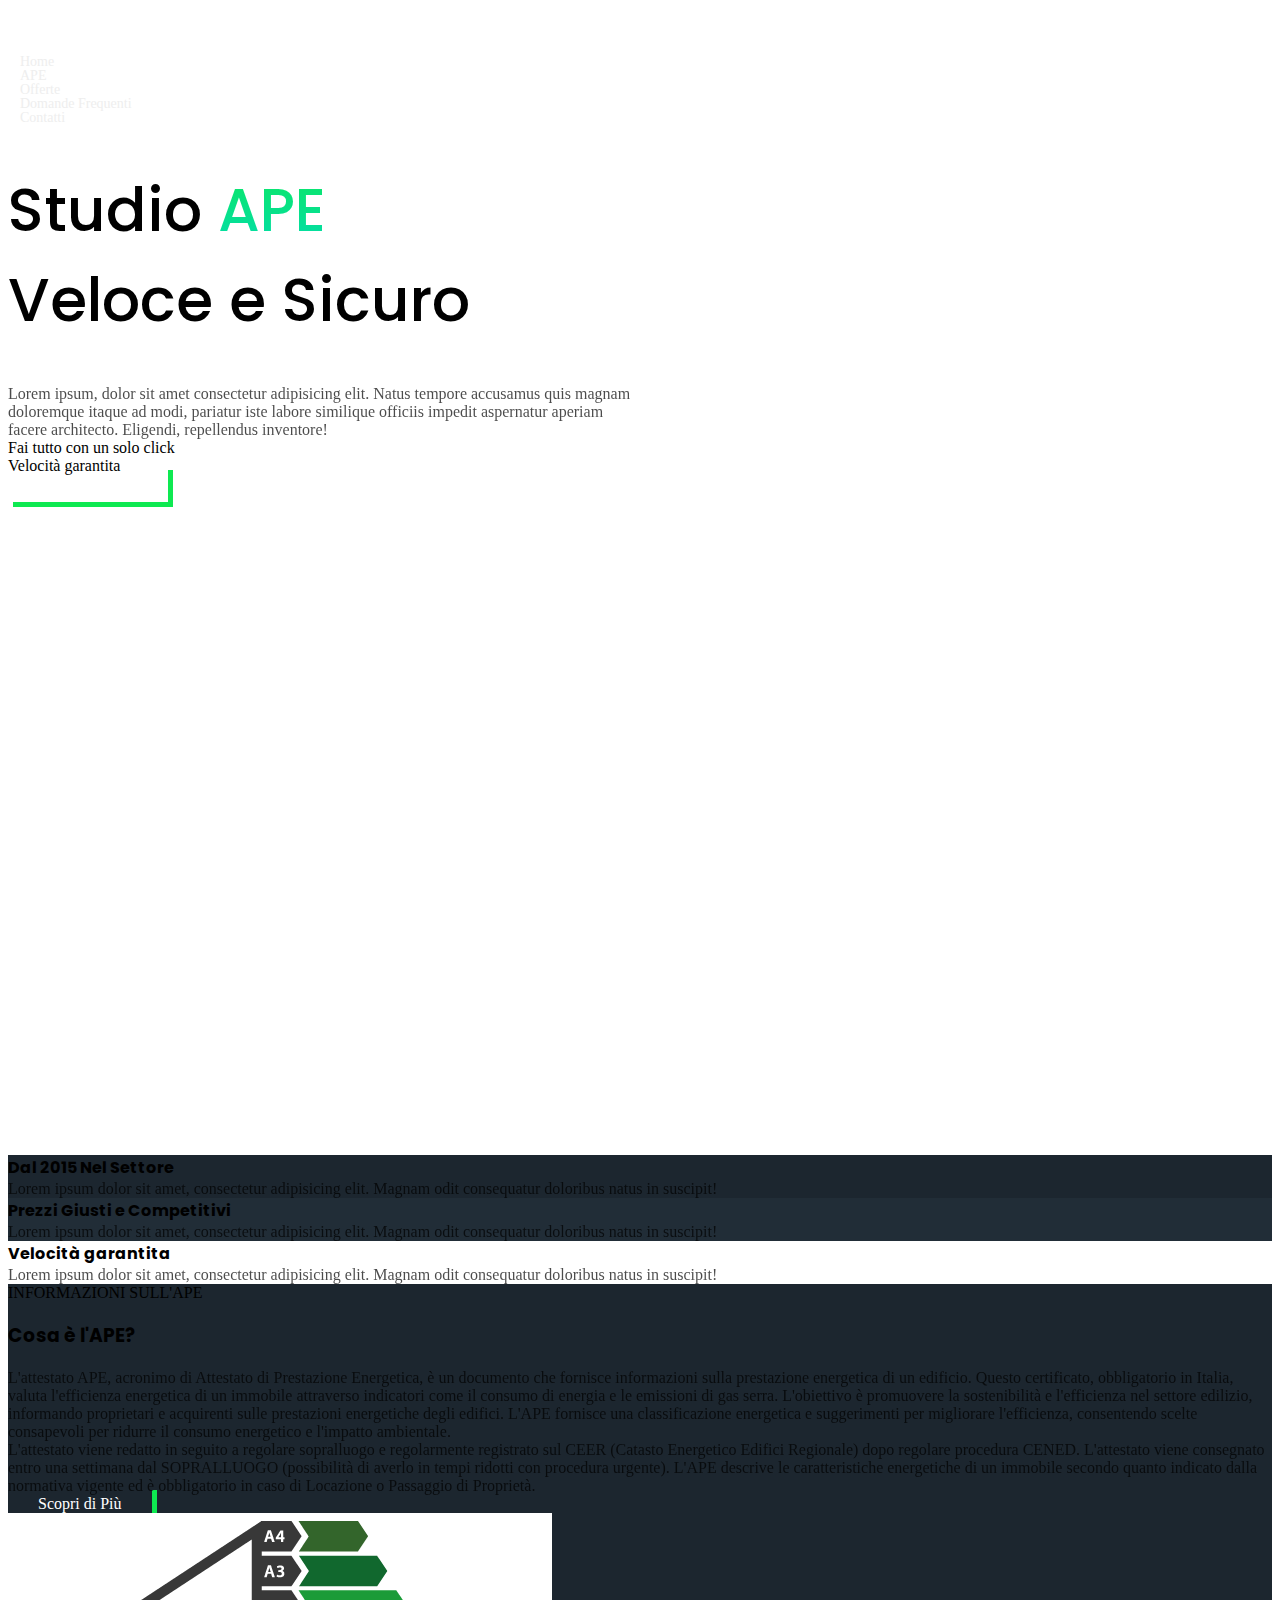
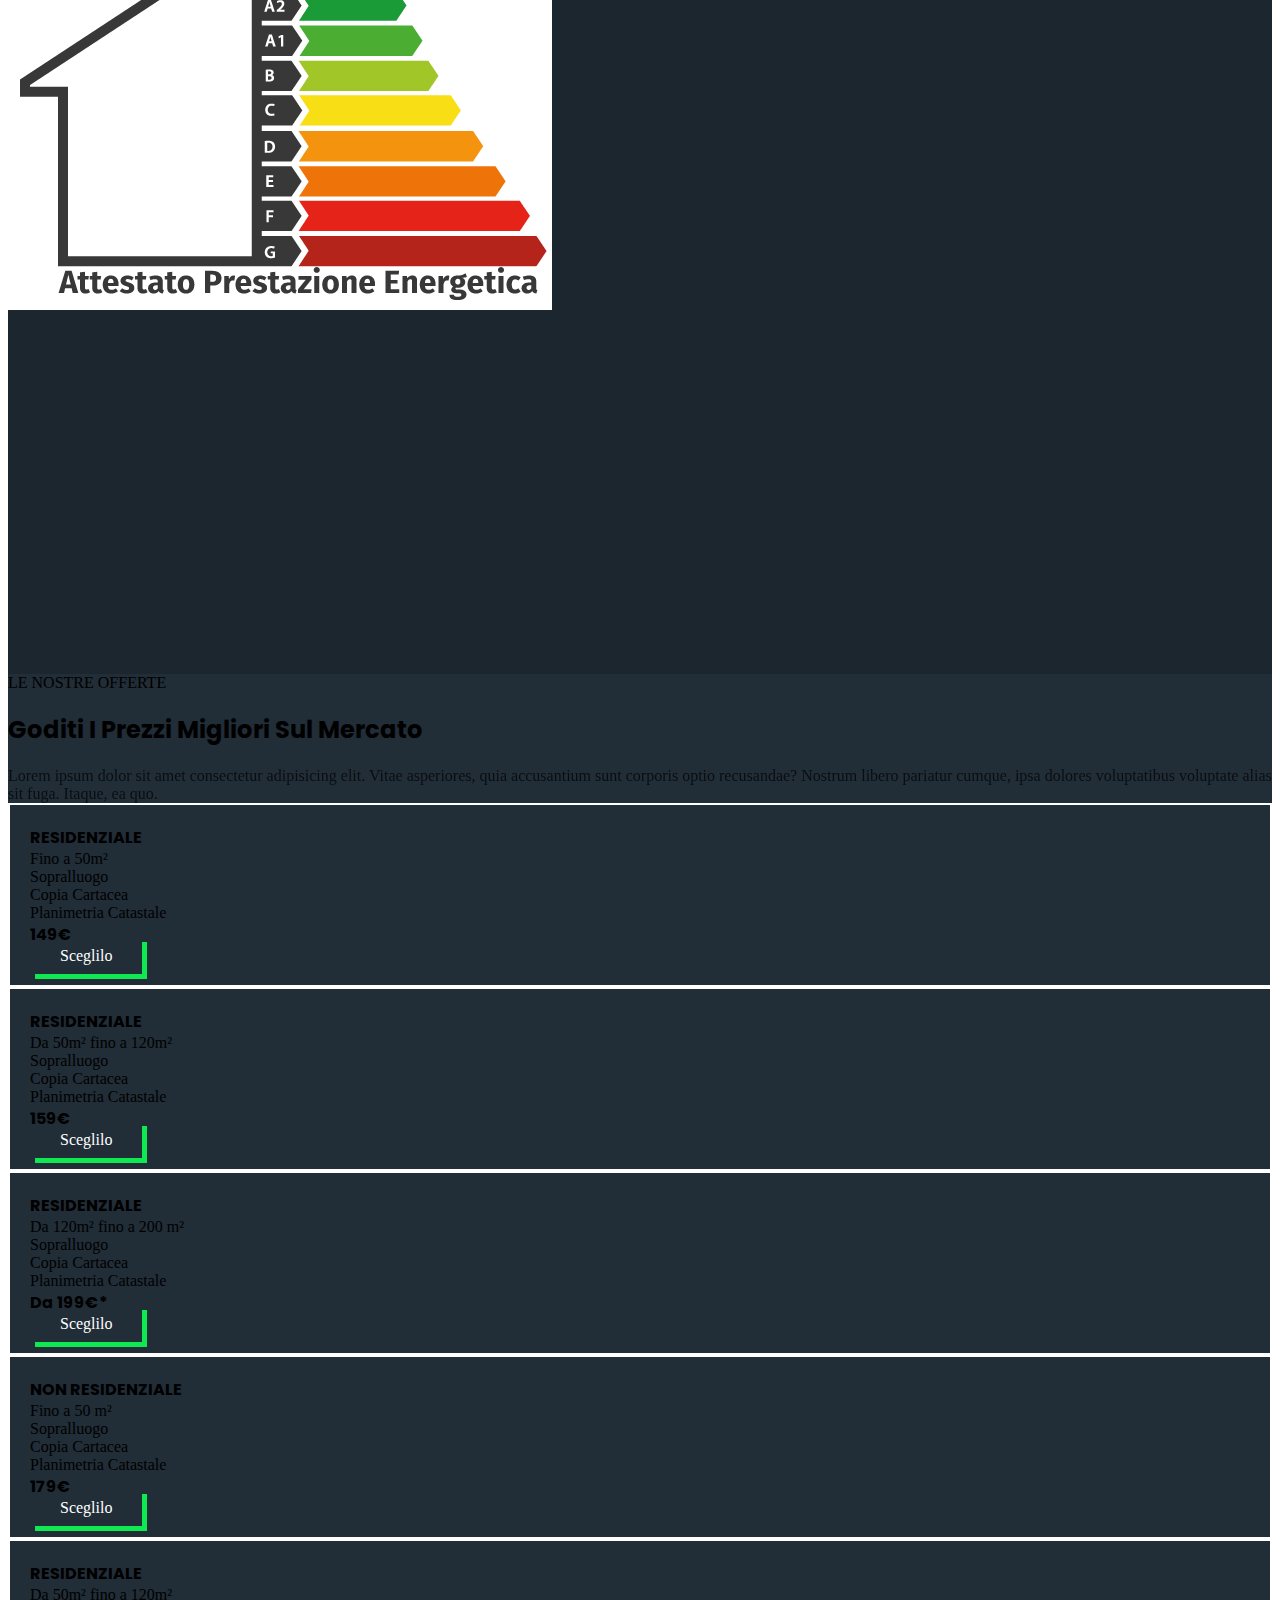
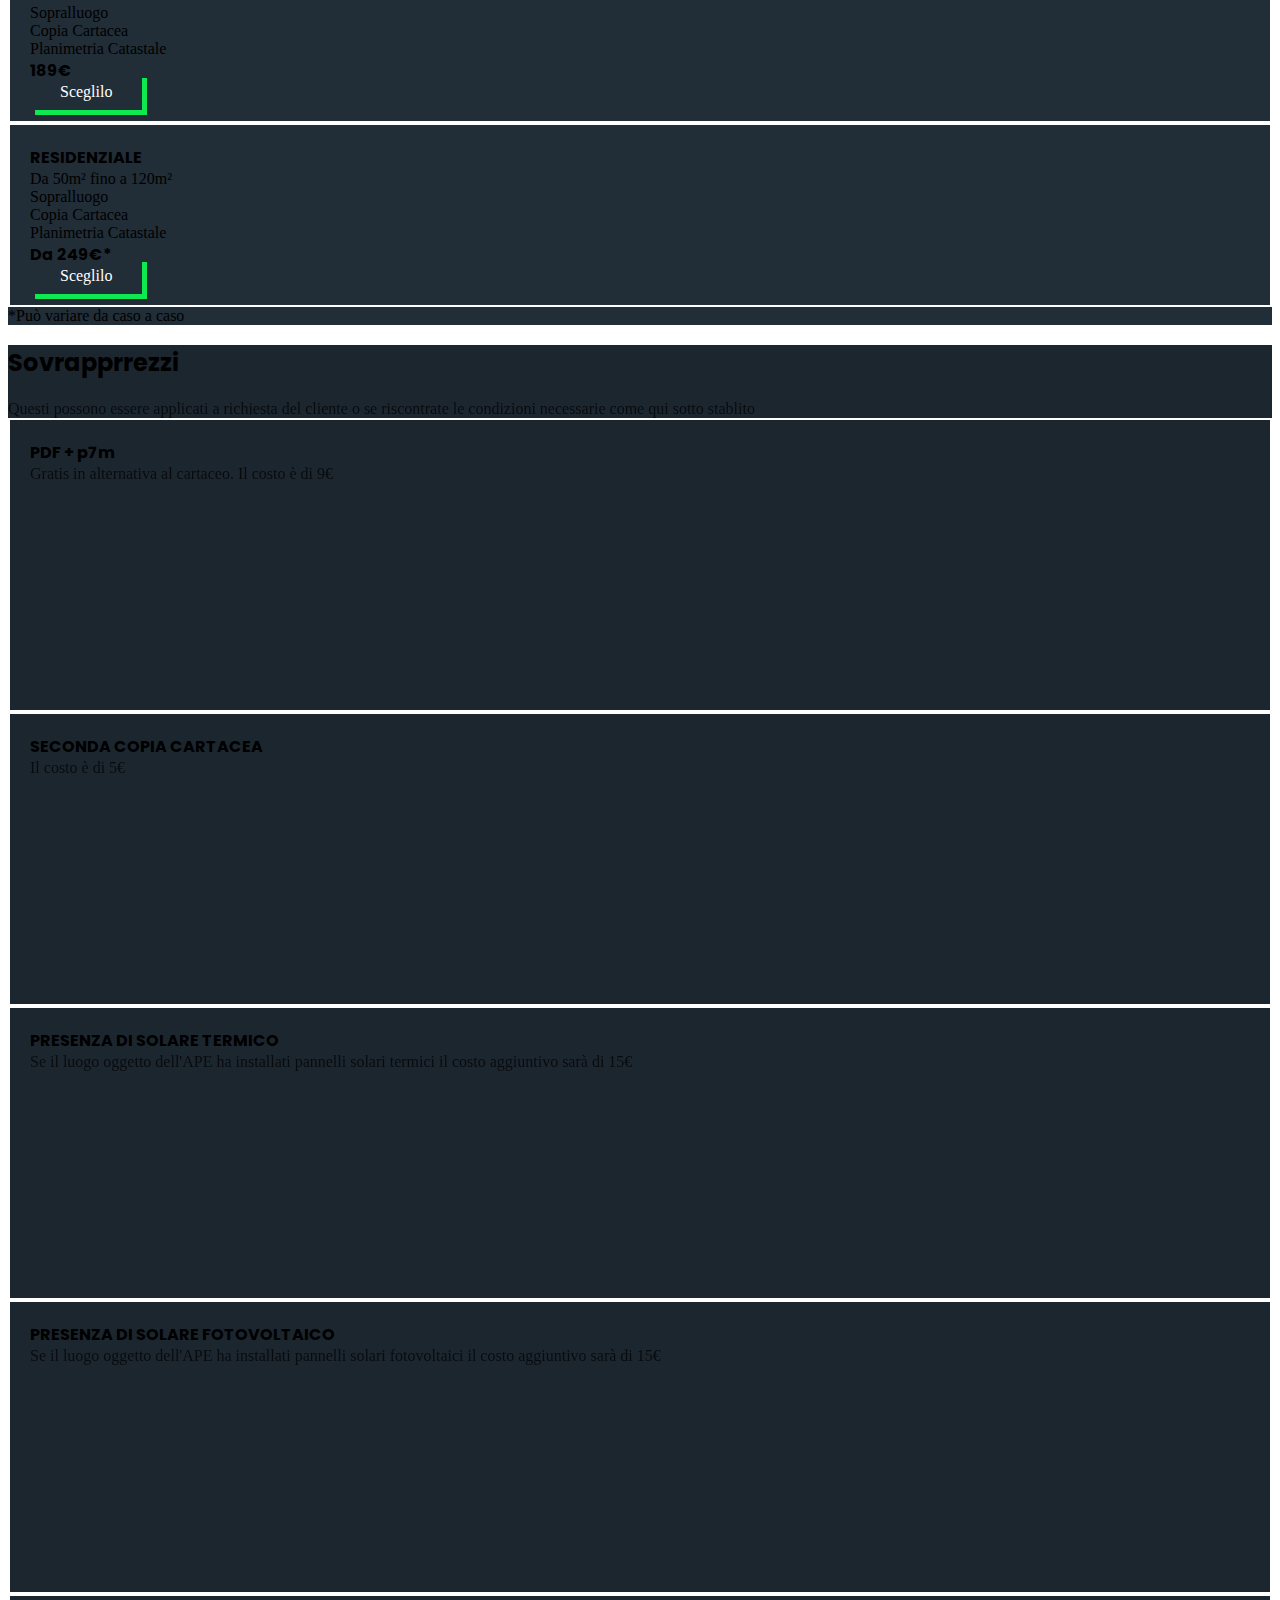
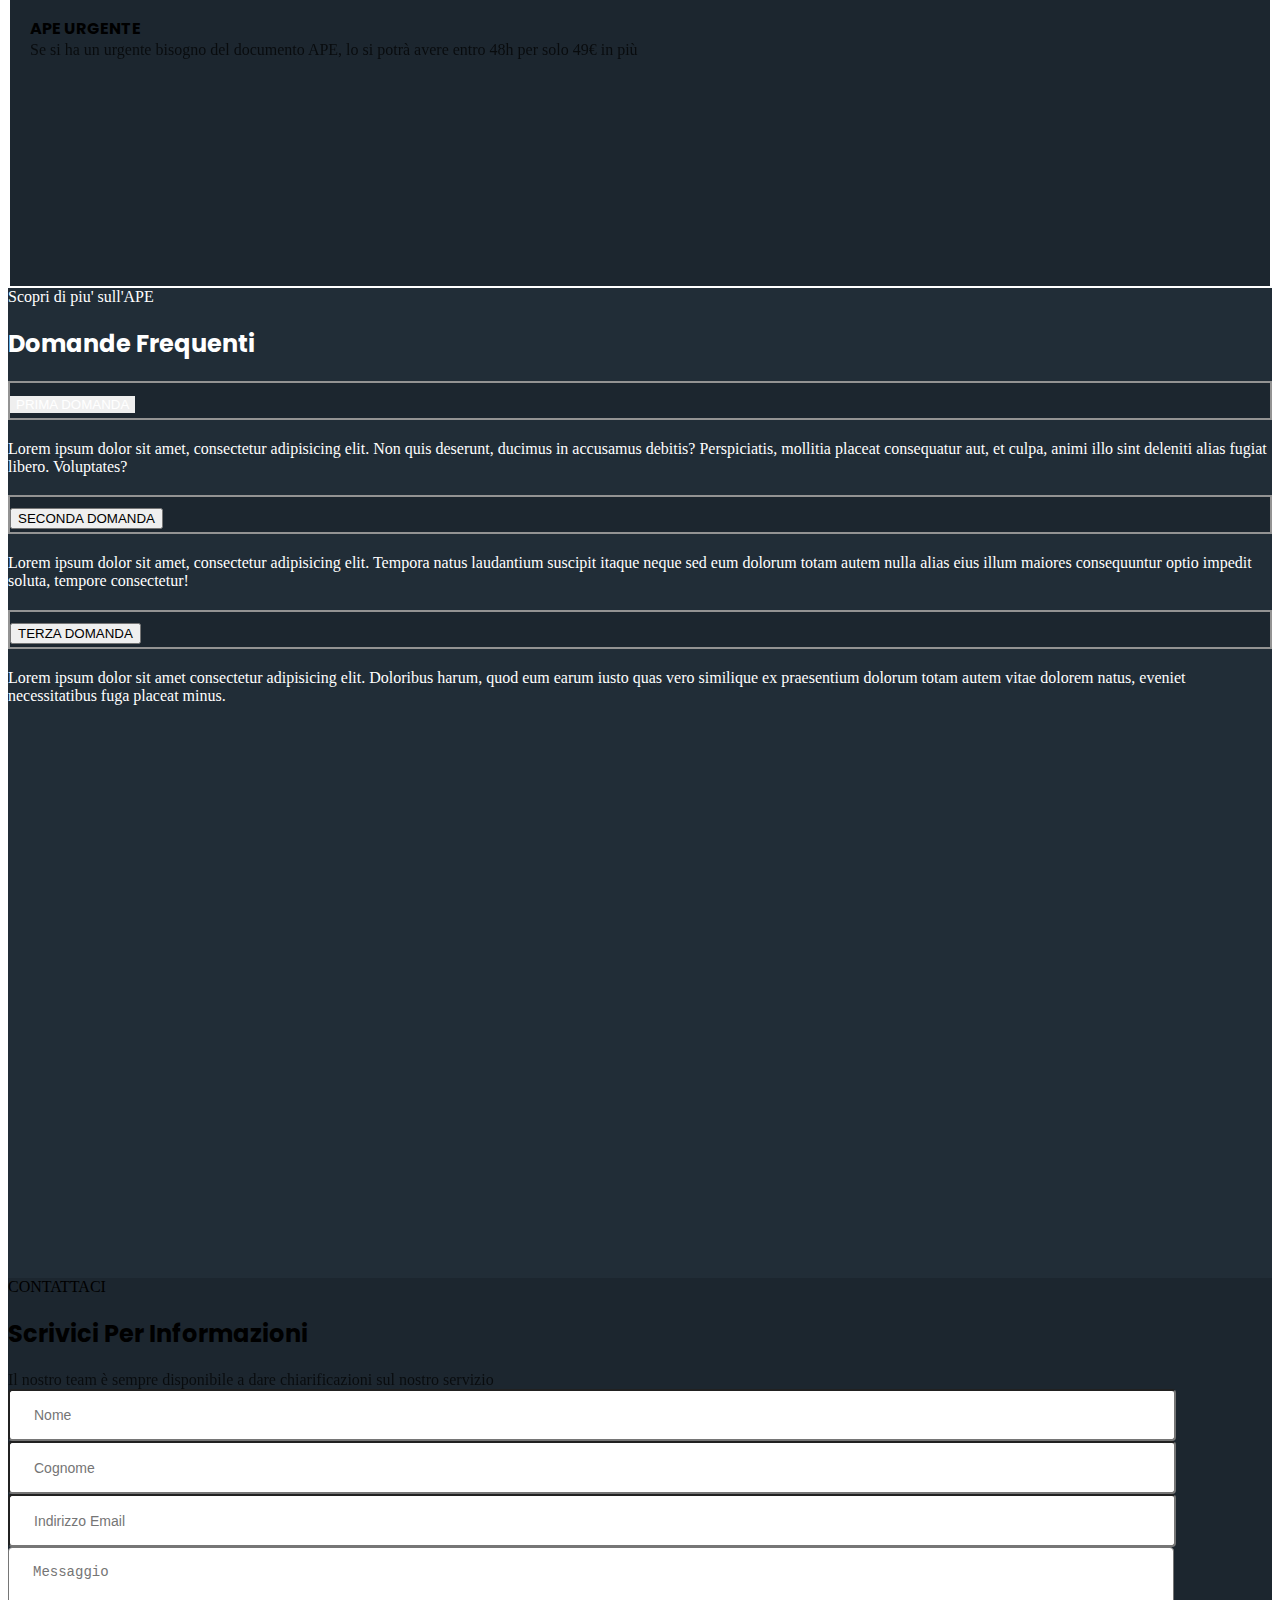
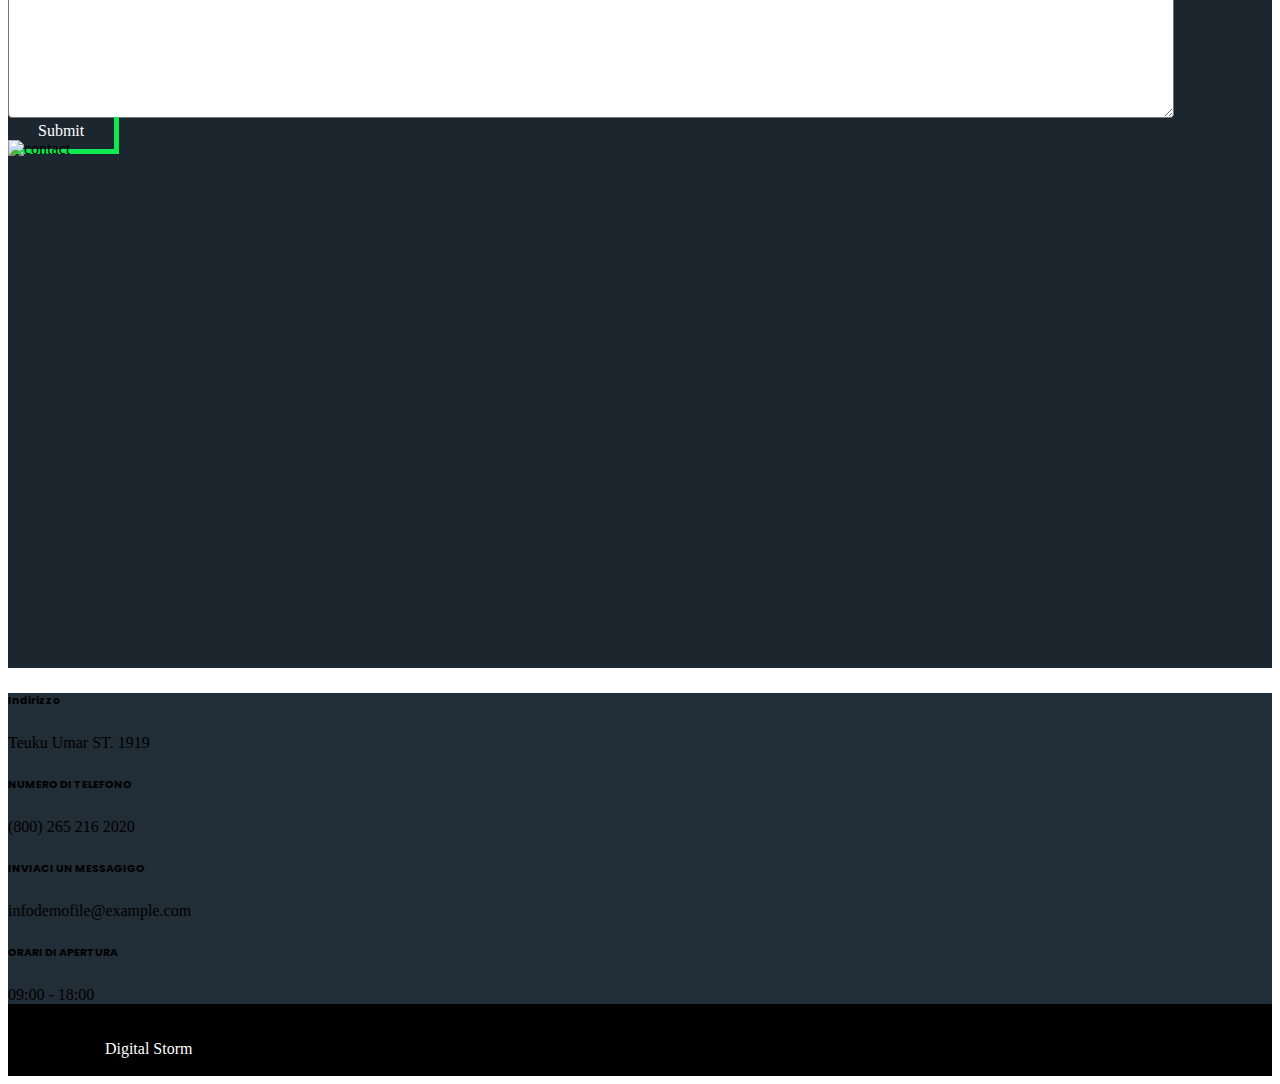
==== commit 3a6146a2: "changed site description" ====
--- a/index.html
+++ b/index.html
@@ -5,13 +5,13 @@
     <meta name="viewport" content="width=device-width, initial-scale=1, shrink-to-fit=no">
 
     <!-- SEO Meta Tags -->
-    <meta name="description" content="Your description">
-    <meta name="author" content="Your name">
+    <meta name="description" content="Descrizione da aggiungere">
+    <meta name="author" content="Digital Storm">
 
     <!-- OG Meta Tags to improve the way the post looks when you share the page on Facebook, Twitter, LinkedIn -->
-	<meta property="og:site_name" content="" /> <!-- website name -->
+	<meta property="og:site_name" content="Studio APE" /> <!-- website name -->
 	<meta property="og:site" content="" /> <!-- website link -->
-	<meta property="og:title" content=""/> <!-- title shown in the actual shared post -->
+	<meta property="og:title" content="Studio APE"/> <!-- title shown in the actual shared post -->
 	<meta property="og:description" content="" /> <!-- description shown in the actual shared post -->
 	<meta property="og:image" content="" /> <!-- image link, make sure it's jpg -->
 	<meta property="og:url" content="" /> <!-- where do you want your post to link to -->
@@ -29,7 +29,7 @@
     <link href="./css/style.css" rel="stylesheet">
 
     <!-- Favicon -->
-    <link rel="icon" href="./assets/images/favicon.png">
+    <!-- <link rel="icon" href="./assets/images/favicon.png"> -->
 </head>
 <body>
     
@@ -53,15 +53,15 @@
                         <a class="nav-link active" aria-current="page" href="#header">Home</a>
                     </li>
                     <li class="nav-item">
-                        <a class="nav-link" href="#about">APE</a>
-                    </li>
-                    <li class="nav-item">
-                        <a class="nav-link" href="#services">Servizi</a>
+                        <a class="nav-link" href="#info-ape">APE</a>
                     </li>
                     <li class="nav-item">
                         <a class="nav-link" href="#plans">Offerte</a>
                     </li>
-                    <li class="nav-item dropdown">
+                    <li class="nav-item">
+                        <a class="nav-link" href="#faq">Domande Frequenti</a>
+                    </li>
+                    <!-- <li class="nav-item dropdown">
                         <a class="nav-link dropdown-toggle" id="dropdown01" data-bs-toggle="dropdown" aria-expanded="false" href="#">Dropdown</a>
                         
                         <ul class="dropdown-menu" aria-labelledby="dropdown01">
@@ -71,7 +71,7 @@
                             <li><div class="dropdown-divider"></div></li>
                             <li><a class="dropdown-item" href="privacy.html">Privacy Policy</a></li>
                         </ul>
-                    </li>
+                    </li> -->
                     <li class="nav-item">
                         <a class="nav-link" href="#contact">Contatti</a>
                     </li>
@@ -127,7 +127,7 @@
     
 
     <!-- About -->
-    <section class="about d-flex align-items-center text-light py-5" id="info-APE">
+    <section class="about d-flex align-items-center text-light py-5" id="info-ape">
         <div class="container" >
             <div class="row d-flex align-items-center">
                 <div class="col-lg-7" data-aos="fade-right">
@@ -240,7 +240,7 @@
                             <p class="pe-2"><i class="far fa-check-circle fa-1x"></i></p>
                             <p>Planimetria Catastale</p>
                         </div>
-                        <h4 class="py-3">199€*</h4>
+                        <h4 class="py-3">Da 199€*</h4>
                         <div class="my-3">
                             <a class="btn" href="#your-link" >Sceglilo</a>
                         </div>
@@ -318,7 +318,7 @@
                             <p class="pe-2"><i class="far fa-check-circle fa-1x"></i></p>
                             <p>Planimetria Catastale</p>
                         </div>
-                        <h4 class="py-3">Da 249€</h4>
+                        <h4 class="py-3">Da 249€*</h4>
                         <div class="my-3">
                             <a class="btn" href="#your-link" >Sceglilo</a>
                         </div>
@@ -379,10 +379,14 @@
 
 
 
-    <!-- Work -->
-    <section class="faq d-flex align-items-center py-5" >
+    <!-- FAQ -->
+    <section class="faq d-flex align-items-center py-5" id="faq">
         <div class="container-fluid text-light">
-            <div class="row">
+            <div class="row d-flex flex-column align-items-center">
+                <div class="text-center pb-4" >
+                    <p>Scopri di piu' sull'APE</p>
+                    <h2 class="py-2">Domande Frequenti</h2>
+                </div>
                 <div class="accordion accordion-flush" id="faq-accordion">
                     <div class="accordion-item bg-transparent">
                         <h2 class="accordion-header py-2" id="headingOne">
@@ -396,9 +400,9 @@
                         </div>
                         </div>
                     </div>
-                    <div class="accordion-item">
+                    <div class="accordion-item bg-transparent">
                         <h2 class="accordion-header" id="headingTwo">
-                        <button class="accordion-button collapsed" type="button" data-bs-toggle="collapse" data-bs-target="#collapseTwo" aria-expanded="false" aria-controls="collapseTwo">
+                        <button class="accordion-button collapsed bg-transparent" type="button" data-bs-toggle="collapse" data-bs-target="#collapseTwo" aria-expanded="false" aria-controls="collapseTwo">
                             SECONDA DOMANDA
                         </button>
                         </h2>
@@ -410,7 +414,7 @@
                     </div>
                     <div class="accordion-item bg-transparent">
                         <h2 class="accordion-header" id="headingThree">
-                        <button class="accordion-button collapsed" type="button" data-bs-toggle="collapse" data-bs-target="#collapseThree" aria-expanded="false" aria-controls="collapseThree">
+                        <button class="accordion-button collapsed bg-transparent" type="button" data-bs-toggle="collapse" data-bs-target="#collapseThree" aria-expanded="false" aria-controls="collapseThree">
                             TERZA DOMANDA
                         </button>
                         </h2>
@@ -423,7 +427,7 @@
                 </div>
             </div> <!-- end of row -->
         </div> <!-- end of container -->
-    </section> <!-- end of work -->
+    </section> <!-- end of FAQ -->
 
 
     <!-- Contact -->
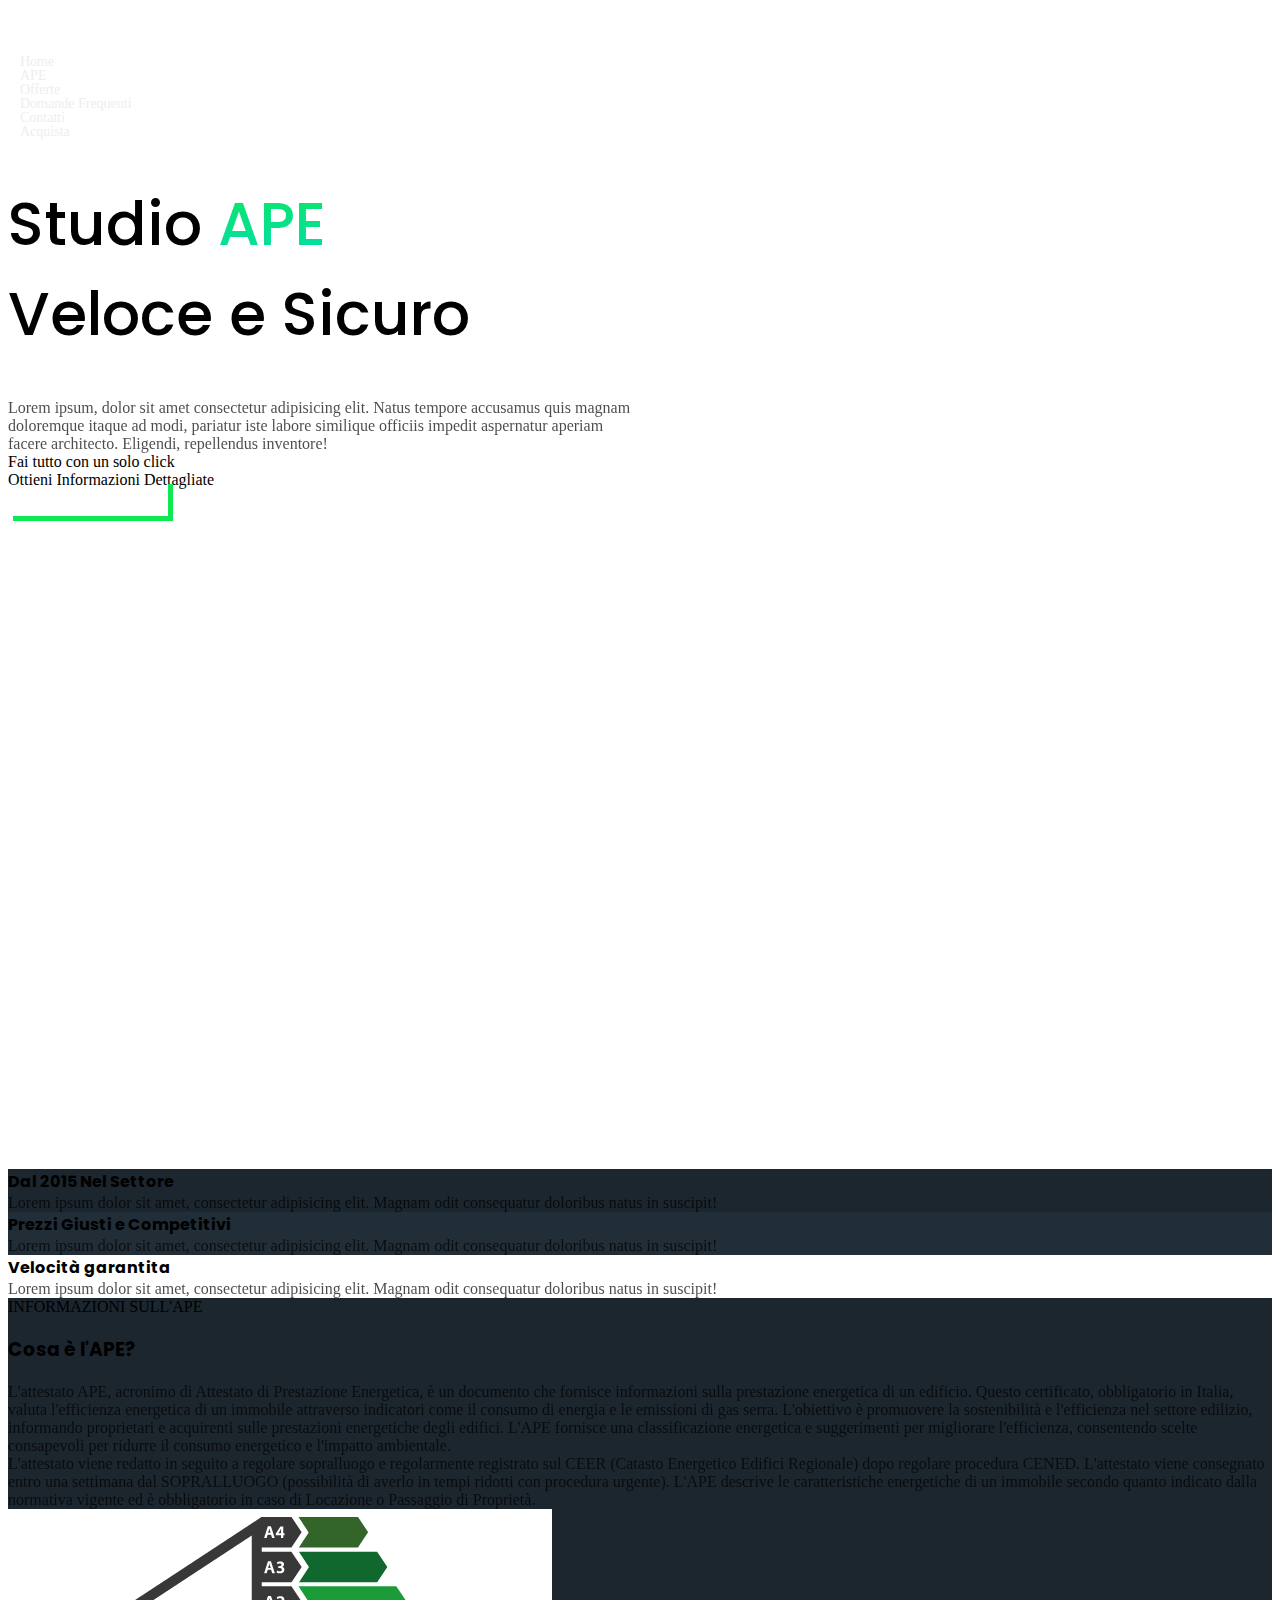
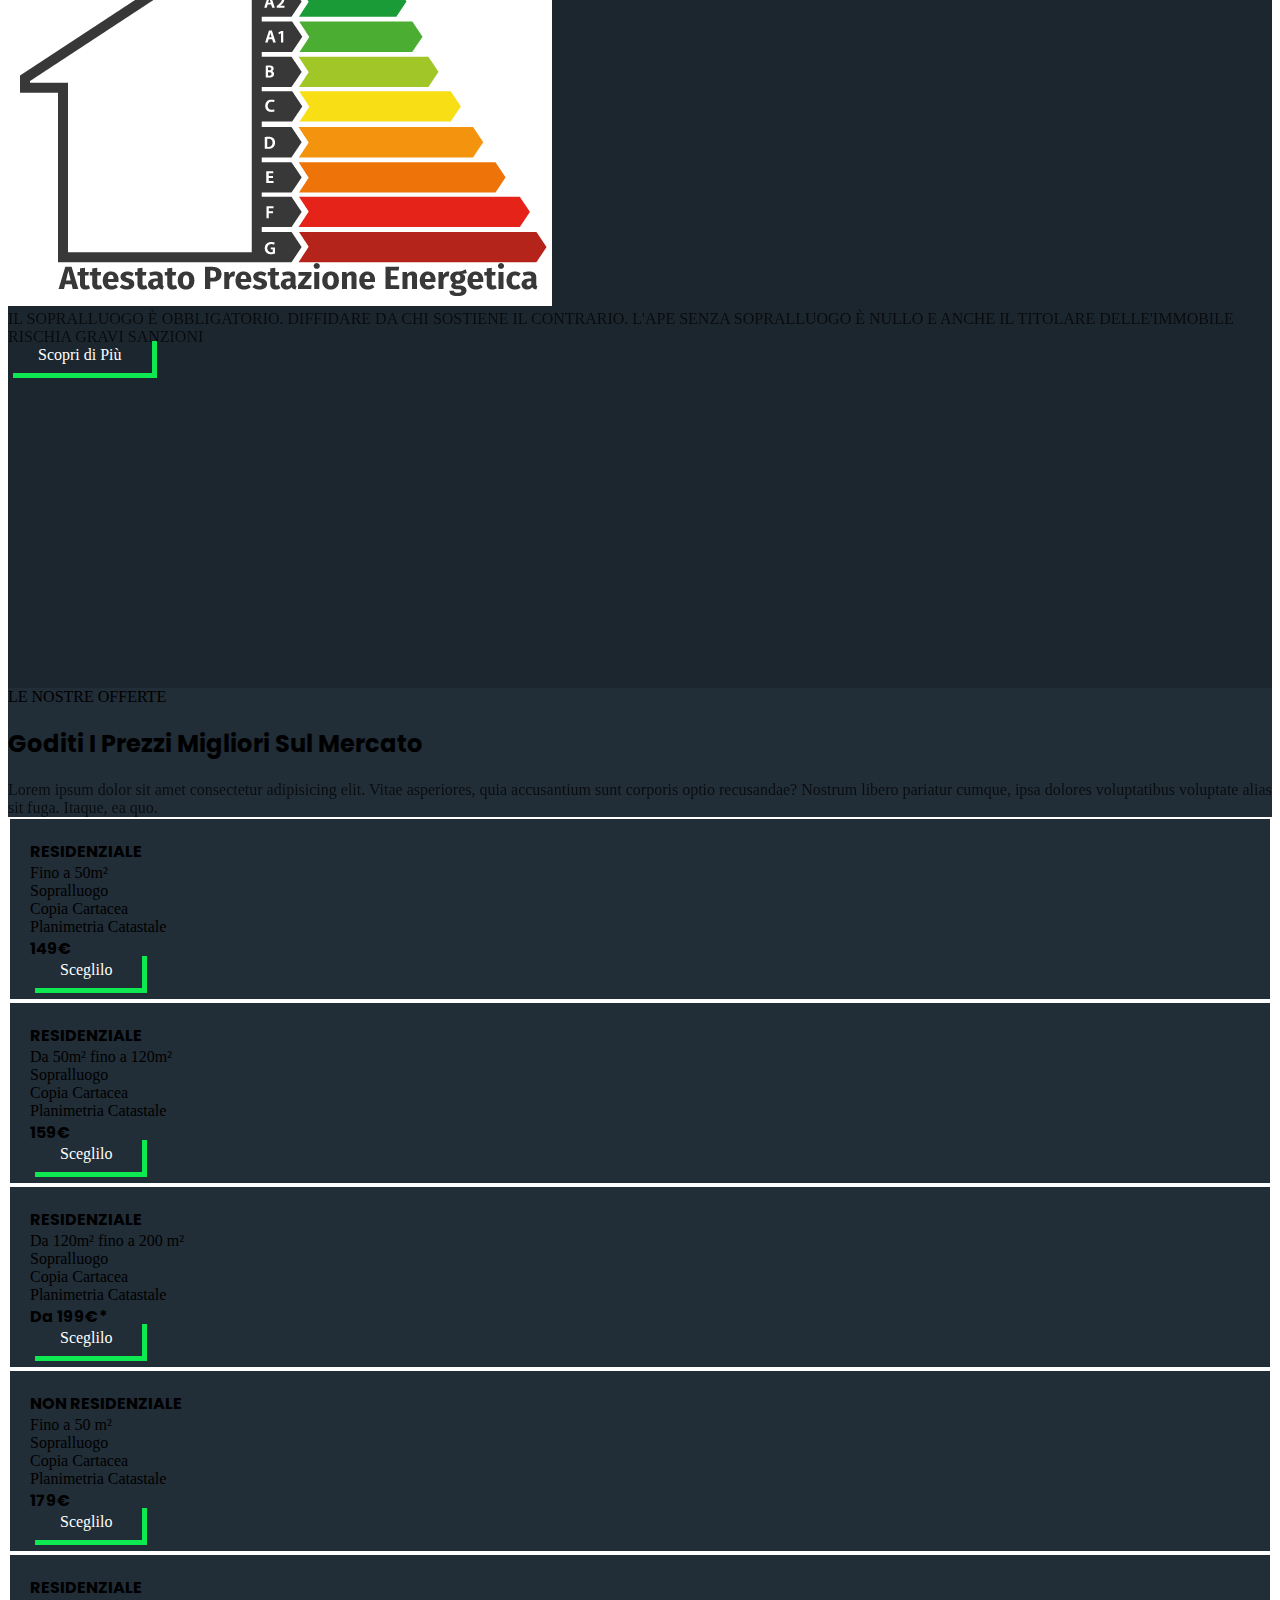
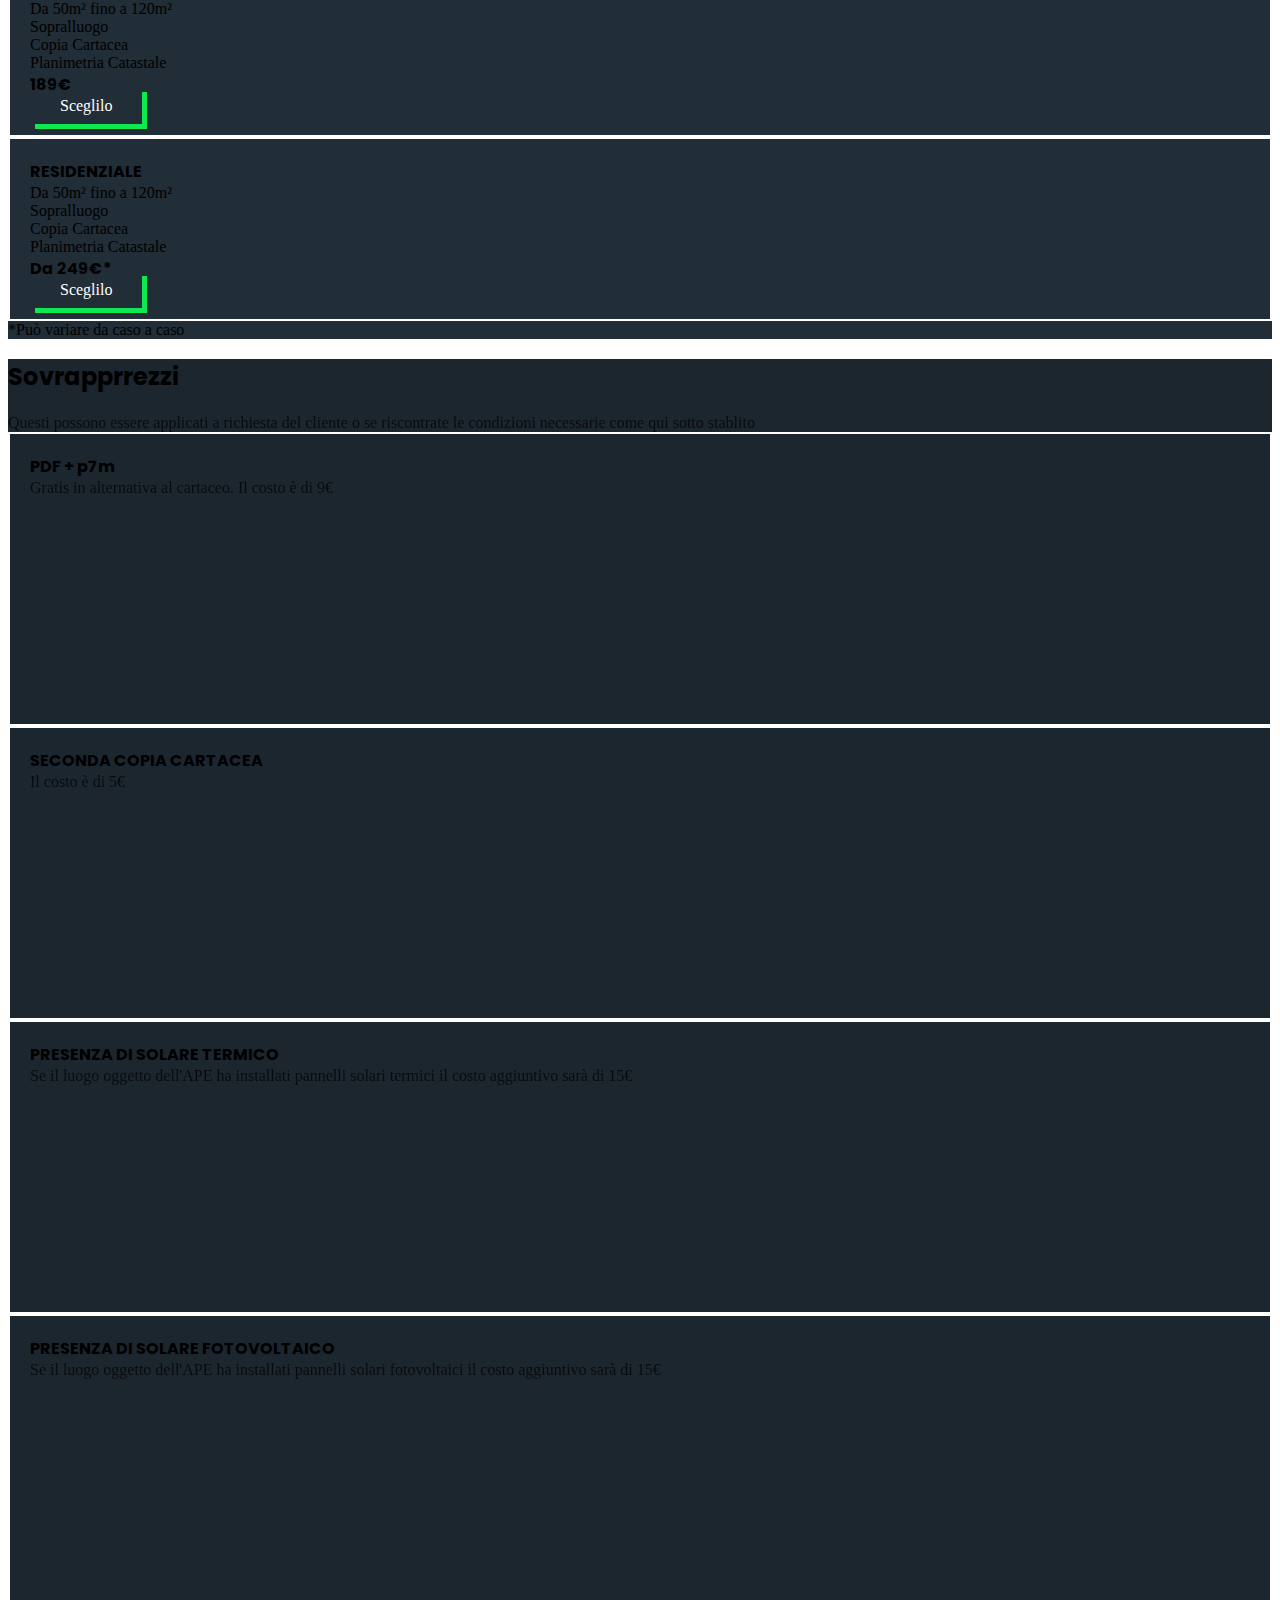
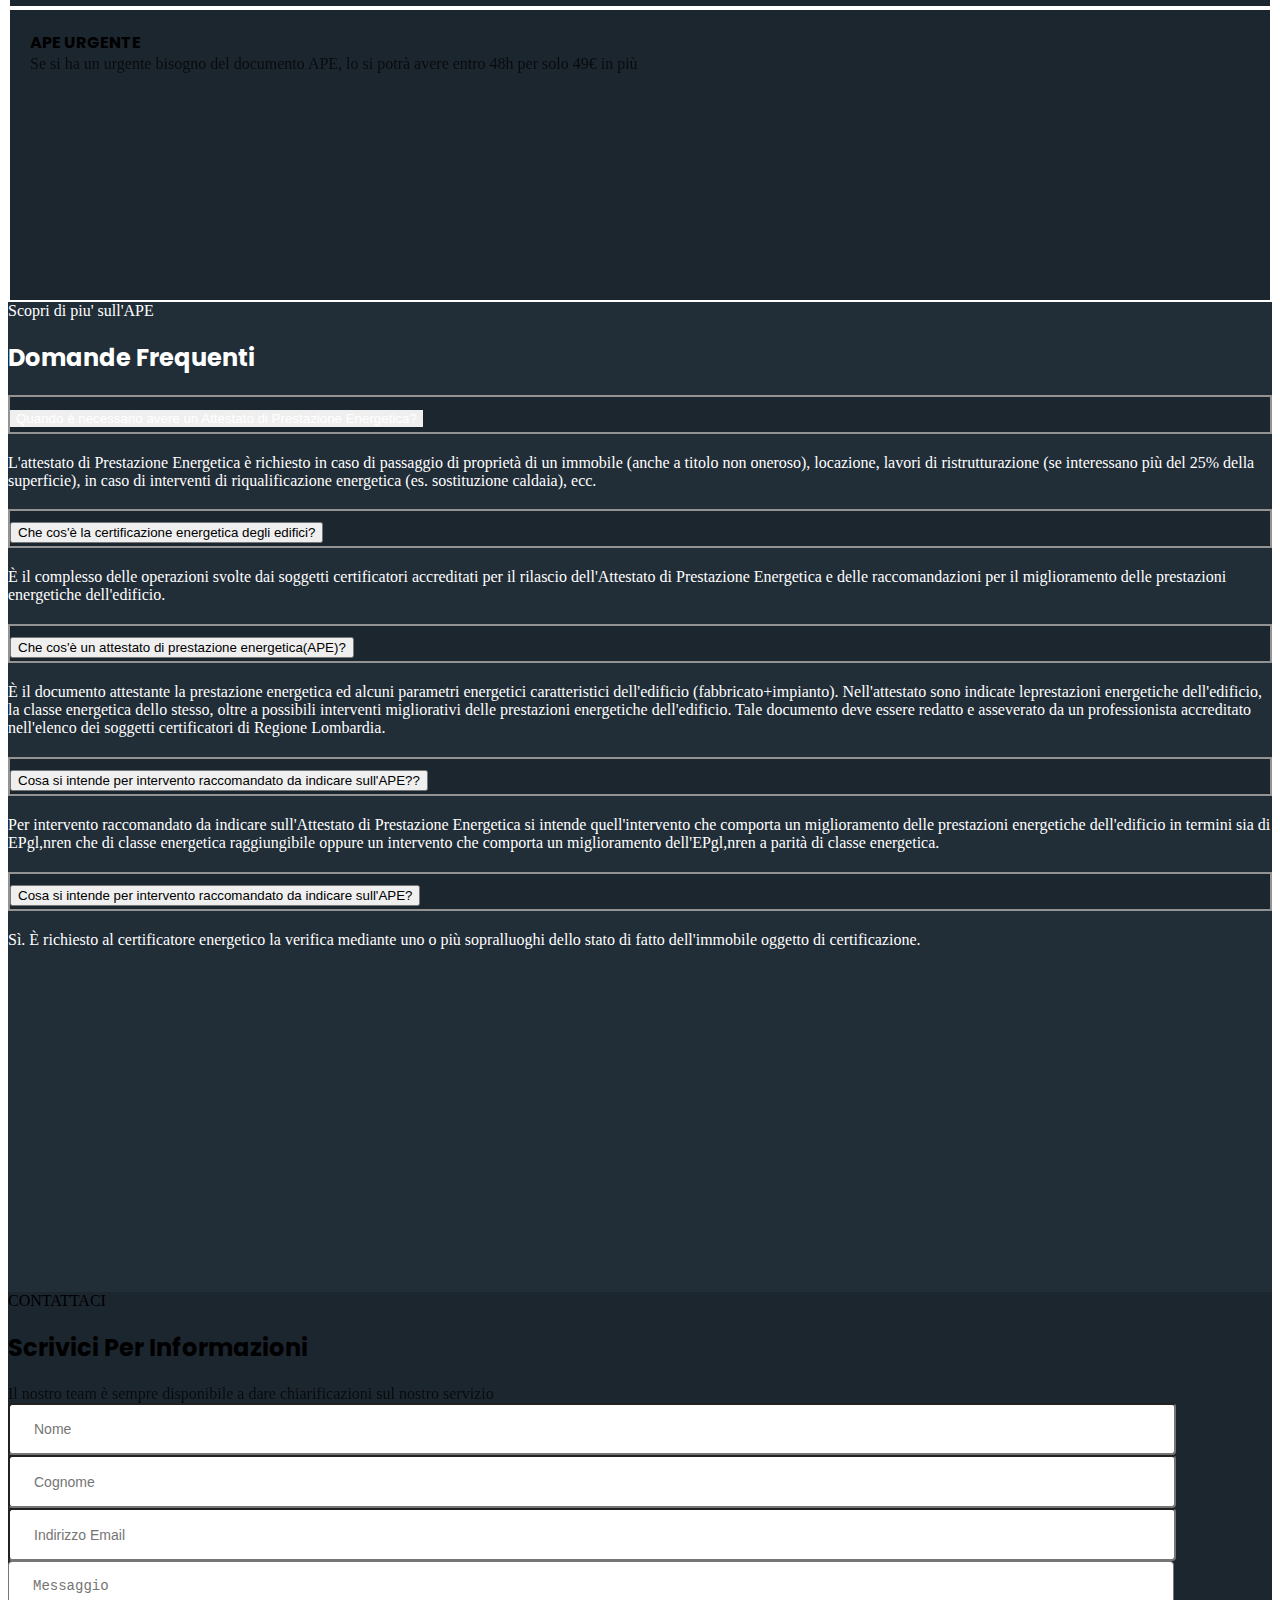
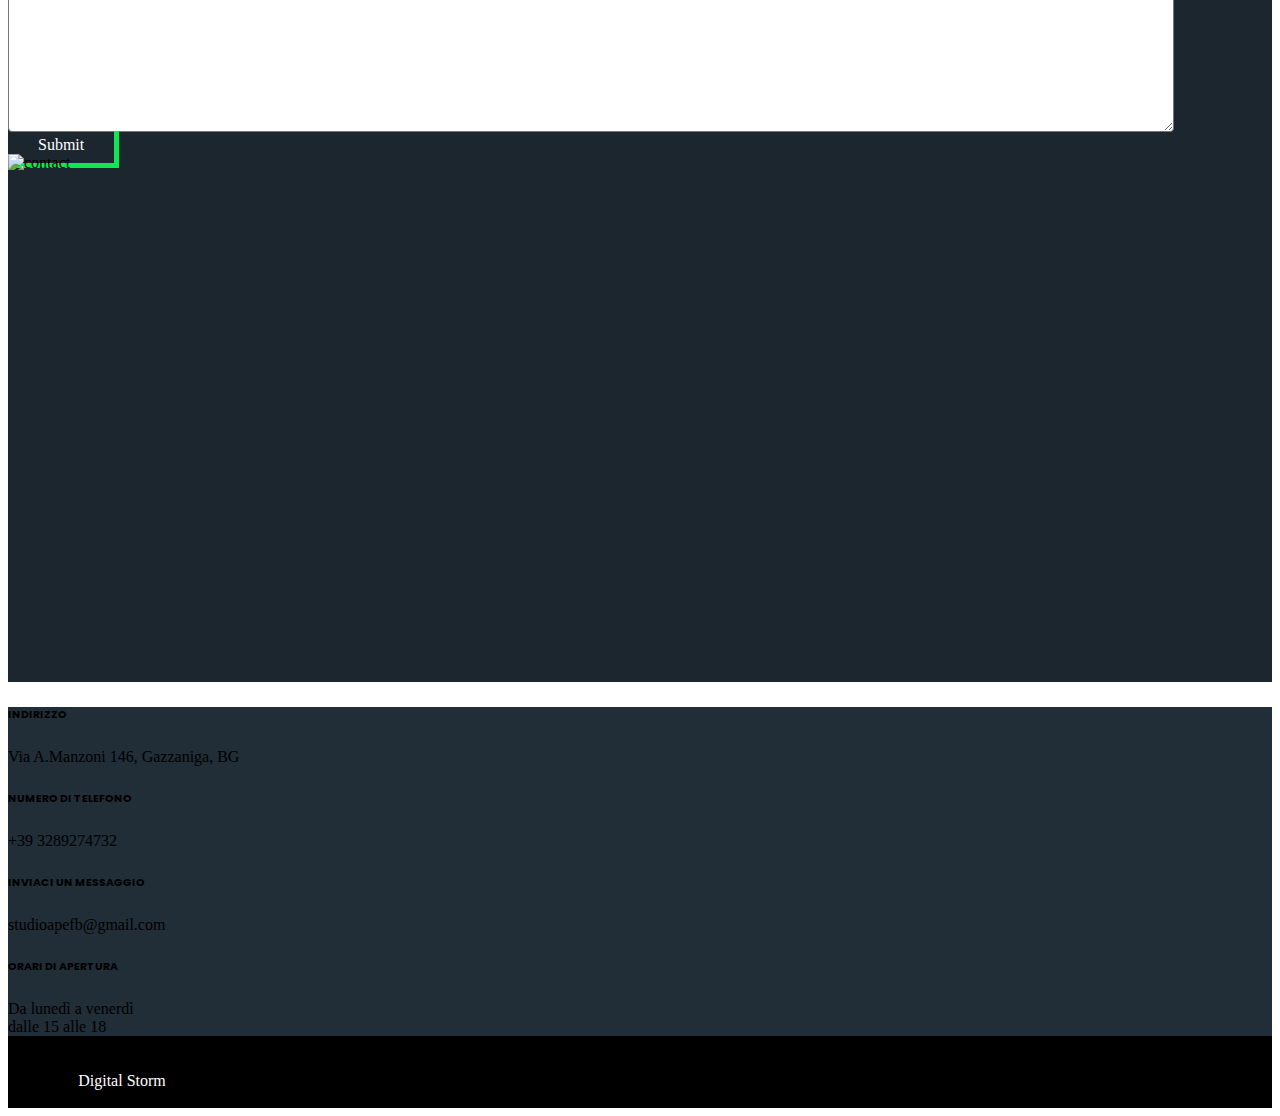
==== commit 7e6388c8: "modified some litlle things" ====
--- a/index.html
+++ b/index.html
@@ -13,12 +13,12 @@
 	<meta property="og:site" content="" /> <!-- website link -->
 	<meta property="og:title" content="Studio APE"/> <!-- title shown in the actual shared post -->
 	<meta property="og:description" content="" /> <!-- description shown in the actual shared post -->
-	<meta property="og:image" content="" /> <!-- image link, make sure it's jpg -->
+	<meta property="og:image" content="assets/images/iconStudioAPE.jpeg" /> <!-- image link, make sure it's jpg -->
 	<meta property="og:url" content="" /> <!-- where do you want your post to link to -->
 	<meta name="twitter:card" content="summary_large_image"> <!-- to have large image post format in Twitter -->
 
     <!-- Webpage Title -->
-    <title>Studi APE</title>
+    <title>Studio APE</title>
 
     <!-- Styles -->
     <link href="https://fonts.googleapis.com/css2?family=Poppins:wght@400;500;700&display=swap" rel="stylesheet">
@@ -29,7 +29,7 @@
     <link href="./css/style.css" rel="stylesheet">
 
     <!-- Favicon -->
-    <!-- <link rel="icon" href="./assets/images/favicon.png"> -->
+    <link rel="icon" href="./assets/images/favicon.jpeg">
 </head>
 <body>
     
@@ -75,6 +75,9 @@
                     <li class="nav-item">
                         <a class="nav-link" href="#contact">Contatti</a>
                     </li>
+                    <li class="nav-item">
+                        <a class="nav-link" href="purchase.html">Acquista</a>
+                    </li>
                 </ul>
             </div> <!-- end of navbar-collapse -->
         </div> <!-- end of container -->
@@ -92,8 +95,8 @@
                 <p>Fai tutto con un solo click</p>  
             </div>
             <div class="d-flex align-items-center">
-                <p class="p-2"><i class="fas fa-clock fa-lg"></i></p>
-                <p>Velocità garantita</p>  
+                <p class="p-2"><i class="fas fa-info-circle fa-lg"></i></p>
+                <p>Ottieni Informazioni Dettagliate</p>  
             </div>
             <div class="my-3">
                 <a class="btn" href="#plans">Vedi Le Offerte</a>
@@ -127,7 +130,7 @@
     
 
     <!-- About -->
-    <section class="about d-flex align-items-center text-light py-5" id="info-ape">
+    <section class="about d-flex align-items-center text-light py-5 gap-3" id="info-ape">
         <div class="container" >
             <div class="row d-flex align-items-center">
                 <div class="col-lg-7" data-aos="fade-right">
@@ -147,14 +150,26 @@
                         immobile secondo quanto indicato dalla normativa vigente ed è obbligatorio in
                         caso di Locazione o Passaggio di Proprietà.</p>
 
+                </div>
+                <div class="col-lg-5 text-center py-4 py-sm-0" data-aos="fade-down"> 
+                    <img class="img-fluid" src="./assets/images/APE-1.png" alt="Immagine APE" >
+                </div>
+            </div> <!-- end of row -->
+            <!-- Danger sign -->
+            <div class="row my-5">
+                <div class="alert alert-danger d-flex align-items-center flex-wrap justify-content-between" role="alert">
+                    <i class="fas bi flex-shrink-0 me-2 fa-exclamation-triangle fa-3x p-2"></i>
+                    <p class="py-2  para-light"> 
+                        IL SOPRALLUOGO È OBBLIGATORIO. DIFFIDARE DA CHI SOSTIENE IL
+                        CONTRARIO. L'APE SENZA SOPRALLUOGO È NULLO E ANCHE IL TITOLARE
+                        DELLE'IMMOBILE RISCHIA GRAVI SANZIONI
+                    </p>
+                </div>
+            </div>
                     <div class="my-3">
                         <a class="btn" href="#your-link">Scopri di Più</a>
                     </div>
-                </div>
-                <div class="col-lg-5 text-center py-4 py-sm-0" data-aos="fade-down"> 
-                    <img class="img-fluid" src="./assets/images/APE-1.png" alt="Immagine APE" >
-                </div>
-            </div> <!-- end of row -->
+
         </div> <!-- end of container -->
     </section> <!-- end of about -->
 
@@ -189,7 +204,7 @@
                         </div>
                         <h4 class="py-3">149€</h4>
                         <div class="my-3">
-                            <a class="btn" href="#your-link" >Sceglilo</a>
+                            <a class="btn" href="purchase.html" >Sceglilo</a>
                         </div>
                     </div>  
                 </div>
@@ -215,7 +230,7 @@
                         </div>
                         <h4 class="py-3">159€</h4>
                         <div class="my-3">
-                            <a class="btn" href="#your-link" >Sceglilo</a>
+                            <a class="btn" href="purchase.html" >Sceglilo</a>
                         </div>
                     </div>  
                 </div>
@@ -242,7 +257,7 @@
                         </div>
                         <h4 class="py-3">Da 199€*</h4>
                         <div class="my-3">
-                            <a class="btn" href="#your-link" >Sceglilo</a>
+                            <a class="btn" href="purchase.html" >Sceglilo</a>
                         </div>
                     </div>  
                 </div>
@@ -268,7 +283,7 @@
                         </div>
                         <h4 class="py-3">179€</h4>
                         <div class="my-3">
-                            <a class="btn" href="#your-link" >Sceglilo</a>
+                            <a class="btn" href="purchase.html" >Sceglilo</a>
                         </div>
                     </div>  
                 </div>
@@ -294,7 +309,7 @@
                         </div>
                         <h4 class="py-3">189€</h4>
                         <div class="my-3">
-                            <a class="btn" href="#your-link" >Sceglilo</a>
+                            <a class="btn" href="purchase.html" >Sceglilo</a>
                         </div>
                     </div>  
                 </div>
@@ -320,7 +335,7 @@
                         </div>
                         <h4 class="py-3">Da 249€*</h4>
                         <div class="my-3">
-                            <a class="btn" href="#your-link" >Sceglilo</a>
+                            <a class="btn" href="purchase.html" >Sceglilo</a>
                         </div>
                     </div>  
                 </div>
@@ -391,36 +406,80 @@
                     <div class="accordion-item bg-transparent">
                         <h2 class="accordion-header py-2" id="headingOne">
                         <button class="accordion-button bg-transparent" type="button" data-bs-toggle="collapse" data-bs-target="#collapseOne" aria-expanded="true" aria-controls="collapseOne">
-                            PRIMA DOMANDA
+                            Quando è necessario avere un Attestato di Prestazione Energetica?
                         </button>
                         </h2>
                         <div id="collapseOne" class="accordion-collapse collapse show" aria-labelledby="headingOne" data-bs-parent="#accordionExample">
                         <div class="accordion-body">
-                            <p>Lorem ipsum dolor sit amet, consectetur adipisicing elit. Non quis deserunt, ducimus in accusamus debitis? Perspiciatis, mollitia placeat consequatur aut, et culpa, animi illo sint deleniti alias fugiat libero. Voluptates?</p>
+                            <p>L'attestato di Prestazione Energetica è richiesto in caso di passaggio di proprietà di
+                                un immobile (anche a titolo non oneroso), locazione, lavori di ristrutturazione 
+                                (se interessano più del 25% della superficie), in caso di interventi di riqualificazione
+                                energetica (es. sostituzione caldaia), ecc.
+                            </p>
                         </div>
                         </div>
                     </div>
                     <div class="accordion-item bg-transparent">
                         <h2 class="accordion-header" id="headingTwo">
                         <button class="accordion-button collapsed bg-transparent" type="button" data-bs-toggle="collapse" data-bs-target="#collapseTwo" aria-expanded="false" aria-controls="collapseTwo">
-                            SECONDA DOMANDA
+                            Che cos'è la certificazione energetica degli edifici?
                         </button>
                         </h2>
                         <div id="collapseTwo" class="accordion-collapse collapse" aria-labelledby="headingTwo" data-bs-parent="#accordionExample">
                         <div class="accordion-body">
-                            <p>Lorem ipsum dolor sit amet, consectetur adipisicing elit. Tempora natus laudantium suscipit itaque neque sed eum dolorum totam autem nulla alias eius illum maiores consequuntur optio impedit soluta, tempore consectetur!</p>
+                            <p>È il complesso delle operazioni svolte dai soggetti certificatori accreditati per il rilascio 
+                                dell'Attestato di Prestazione Energetica e delle raccomandazioni per il miglioramento delle 
+                                prestazioni energetiche dell'edificio.</p>
                         </div>
                         </div>
                     </div>
                     <div class="accordion-item bg-transparent">
                         <h2 class="accordion-header" id="headingThree">
                         <button class="accordion-button collapsed bg-transparent" type="button" data-bs-toggle="collapse" data-bs-target="#collapseThree" aria-expanded="false" aria-controls="collapseThree">
-                            TERZA DOMANDA
+                            Che cos'è un attestato di prestazione energetica(APE)?
                         </button>
                         </h2>
                         <div id="collapseThree" class="accordion-collapse collapse" aria-labelledby="headingThree" data-bs-parent="#accordionExample">
                         <div class="accordion-body">
-                            <p>Lorem ipsum dolor sit amet consectetur adipisicing elit. Doloribus harum, quod eum earum iusto quas vero similique ex praesentium dolorum totam autem vitae dolorem natus, eveniet necessitatibus fuga placeat minus.</p>
+                            <p>
+                                È il documento attestante la prestazione energetica ed alcuni parametri energetici caratteristici
+                                dell'edificio (fabbricato+impianto). Nell'attestato sono indicate leprestazioni energetiche 
+                                dell'edificio, la classe energetica dello stesso, oltre a possibili interventi migliorativi
+                                delle prestazioni energetiche dell'edificio. Tale documento deve essere redatto e asseverato 
+                                da un professionista accreditato nell'elenco dei soggetti certificatori di Regione Lombardia.
+                            </p>
+                        </div>
+                        </div>
+                    </div>
+                    <div class="accordion-item bg-transparent">
+                        <h2 class="accordion-header" id="headingFour">
+                        <button class="accordion-button collapsed bg-transparent" type="button" data-bs-toggle="collapse" data-bs-target="#collapseFour" aria-expanded="false" aria-controls="collapseFour">
+                            Cosa si intende per intervento raccomandato da indicare sull'APE??
+                        </button>
+                        </h2>
+                        <div id="collapseFour" class="accordion-collapse collapse" aria-labelledby="headingFour" data-bs-parent="#accordionExample">
+                        <div class="accordion-body">
+                            <p>
+                                Per intervento raccomandato da indicare sull'Attestato di Prestazione Energetica si intende
+                                quell'intervento che comporta un miglioramento delle prestazioni energetiche dell'edificio 
+                                in termini sia di EPgl,nren che di classe energetica raggiungibile oppure un intervento che 
+                                comporta un miglioramento dell'EPgl,nren a parità di classe energetica.
+                            </p>
+                        </div>
+                        </div>
+                    </div>
+                    <div class="accordion-item bg-transparent">
+                        <h2 class="accordion-header" id="headingFive">
+                        <button class="accordion-button collapsed bg-transparent" type="button" data-bs-toggle="collapse" data-bs-target="#collapseFive" aria-expanded="false" aria-controls="collapseFive">
+                            Cosa si intende per intervento raccomandato da indicare sull'APE?
+                        </button>
+                        </h2>
+                        <div id="collapseFive" class="accordion-collapse collapse" aria-labelledby="headingFive" data-bs-parent="#accordionExample">
+                        <div class="accordion-body">
+                            <p>
+                                Sì. È richiesto al certificatore energetico la verifica mediante uno o più sopralluoghi dello
+                                stato di fatto dell'immobile oggetto di certificazione. 
+                            </p>
                         </div>
                         </div>
                     </div>
@@ -481,29 +540,29 @@
                 <div class="col-lg-3 d-flex align-items-center">
                     <div class="p-2"><i class="far fa-map fa-3x"></i></div>
                     <div class="ms-2">
-                        <h6>Indirizzo</h6>
-                        <p>Teuku Umar ST. 1919</p>
+                        <h6>INDIRIZZO</h6>
+                        <p>Via A.Manzoni 146, Gazzaniga, BG</p>
                     </div>
                 </div>
                 <div class="col-lg-3 d-flex align-items-center" >
                     <div class="p-2"><i class="fas fa-mobile-alt fa-3x"></i></div>
                     <div class="ms-2">
                         <h6>NUMERO DI TELEFONO</h6>
-                        <p>(800) 265  216 2020</p>
+                        <p>+39 3289274732</p>
                     </div>
                 </div>
                 <div class="col-lg-3 d-flex align-items-center" >
                     <div class="p-2"><i class="far fa-envelope fa-3x"></i></div>
                     <div class="ms-2">
-                        <h6>INVIACI UN MESSAGIGO</h6>
-                        <p>infodemofile@example.com</p>
+                        <h6>INVIACI UN MESSAGGIO</h6>
+                        <p>studioapefb@gmail.com</p>
                     </div>
                 </div>
                 <div class="col-lg-3 d-flex align-items-center" >
                     <div class="p-2"><i class="far fa-clock fa-3x"></i></div>
                     <div class="ms-2">
                         <h6>ORARI DI APERTURA</h6>
-                        <p>09:00 - 18:00</p>
+                        <p>Da lunedì a venerdì<br>dalle 15 alle 18</p>
                     </div>
                 </div>
             </div> <!-- end of row -->
@@ -516,9 +575,9 @@
         <div class="container d-flex justify-content-between">
             <div>
                 <p>Copyright © Studio APE</p><br>
-                <p>Distribuito da: <a href="https://digitalstorm.site/">Digital Storm</a></p>
-            </div>
-            <p>P. iva: Da Inserire</p>
+                <p>Creato da: <a href="https://digitalstorm.site/">Digital Storm</a></p>
+            </div>
+            <p>P. iva: 04708820164</p>
         </div> <!-- end of container -->
     </div> <!-- end of bottom -->
  
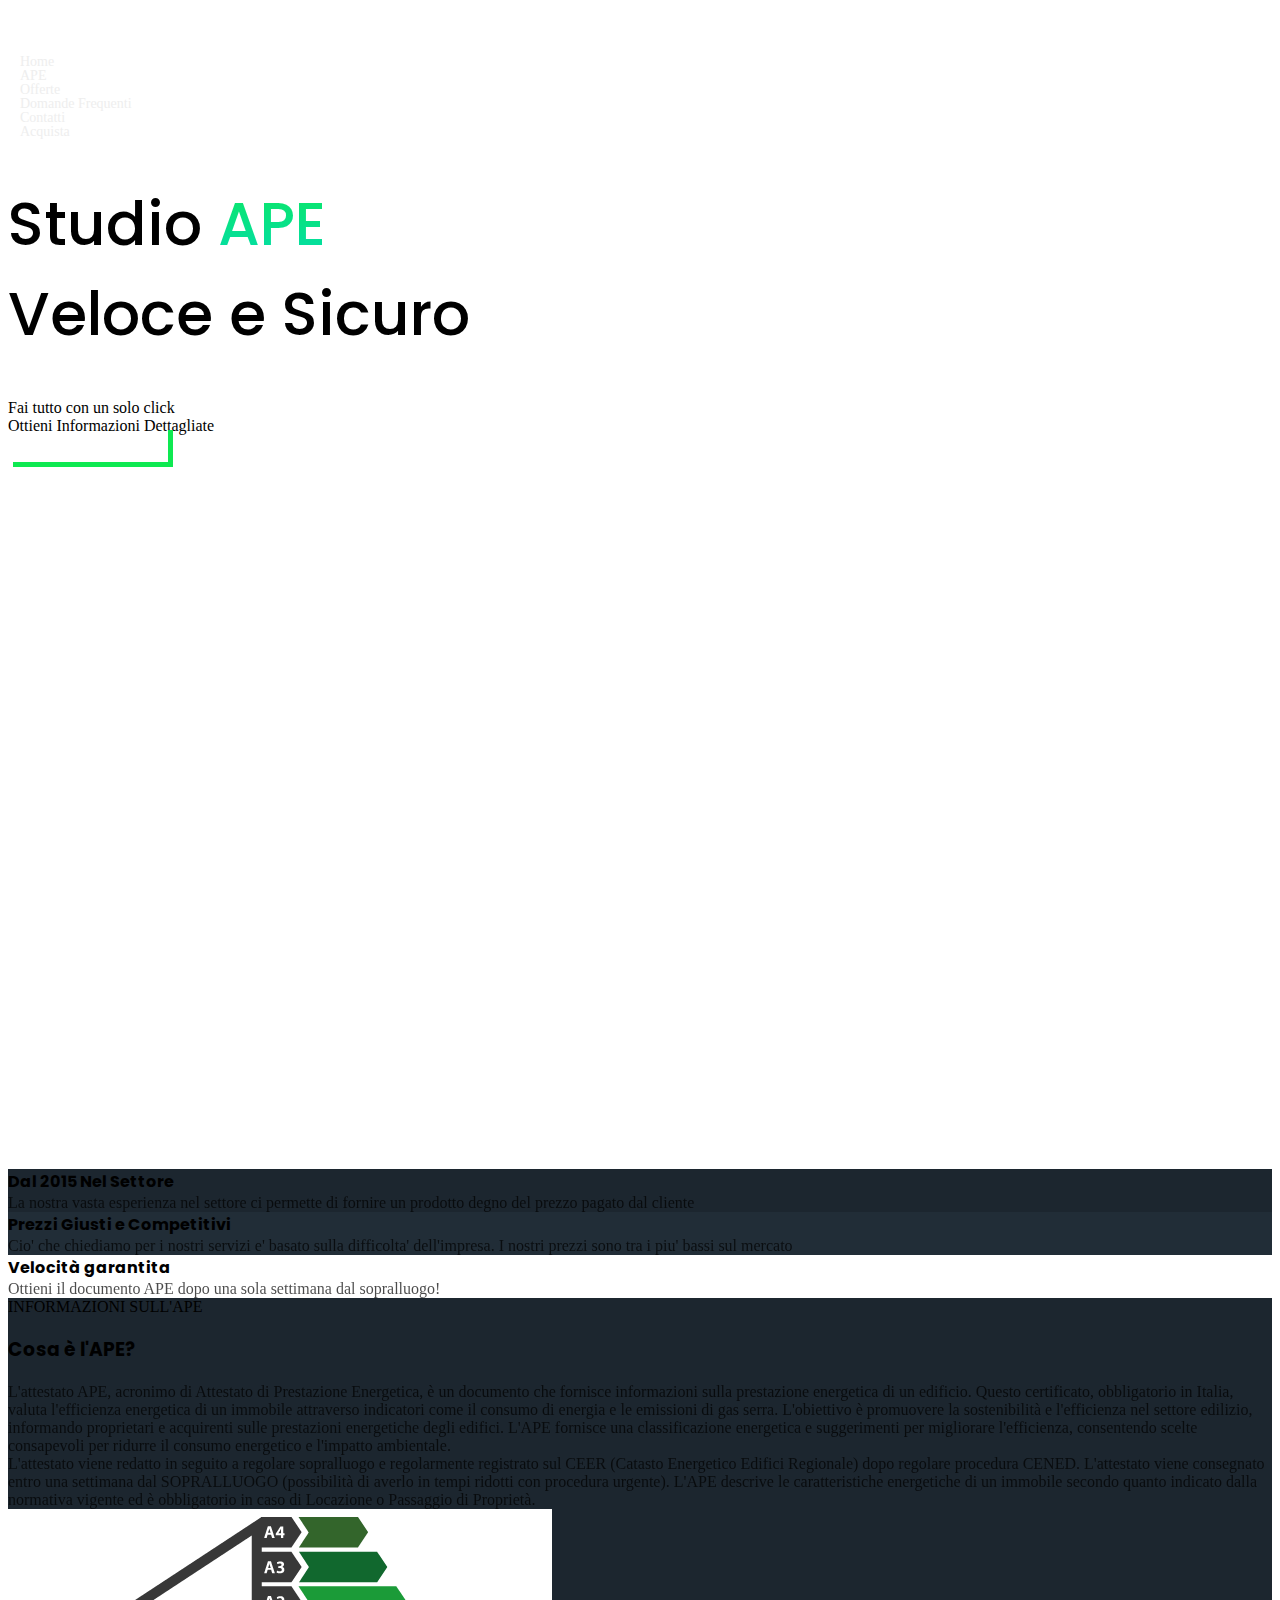
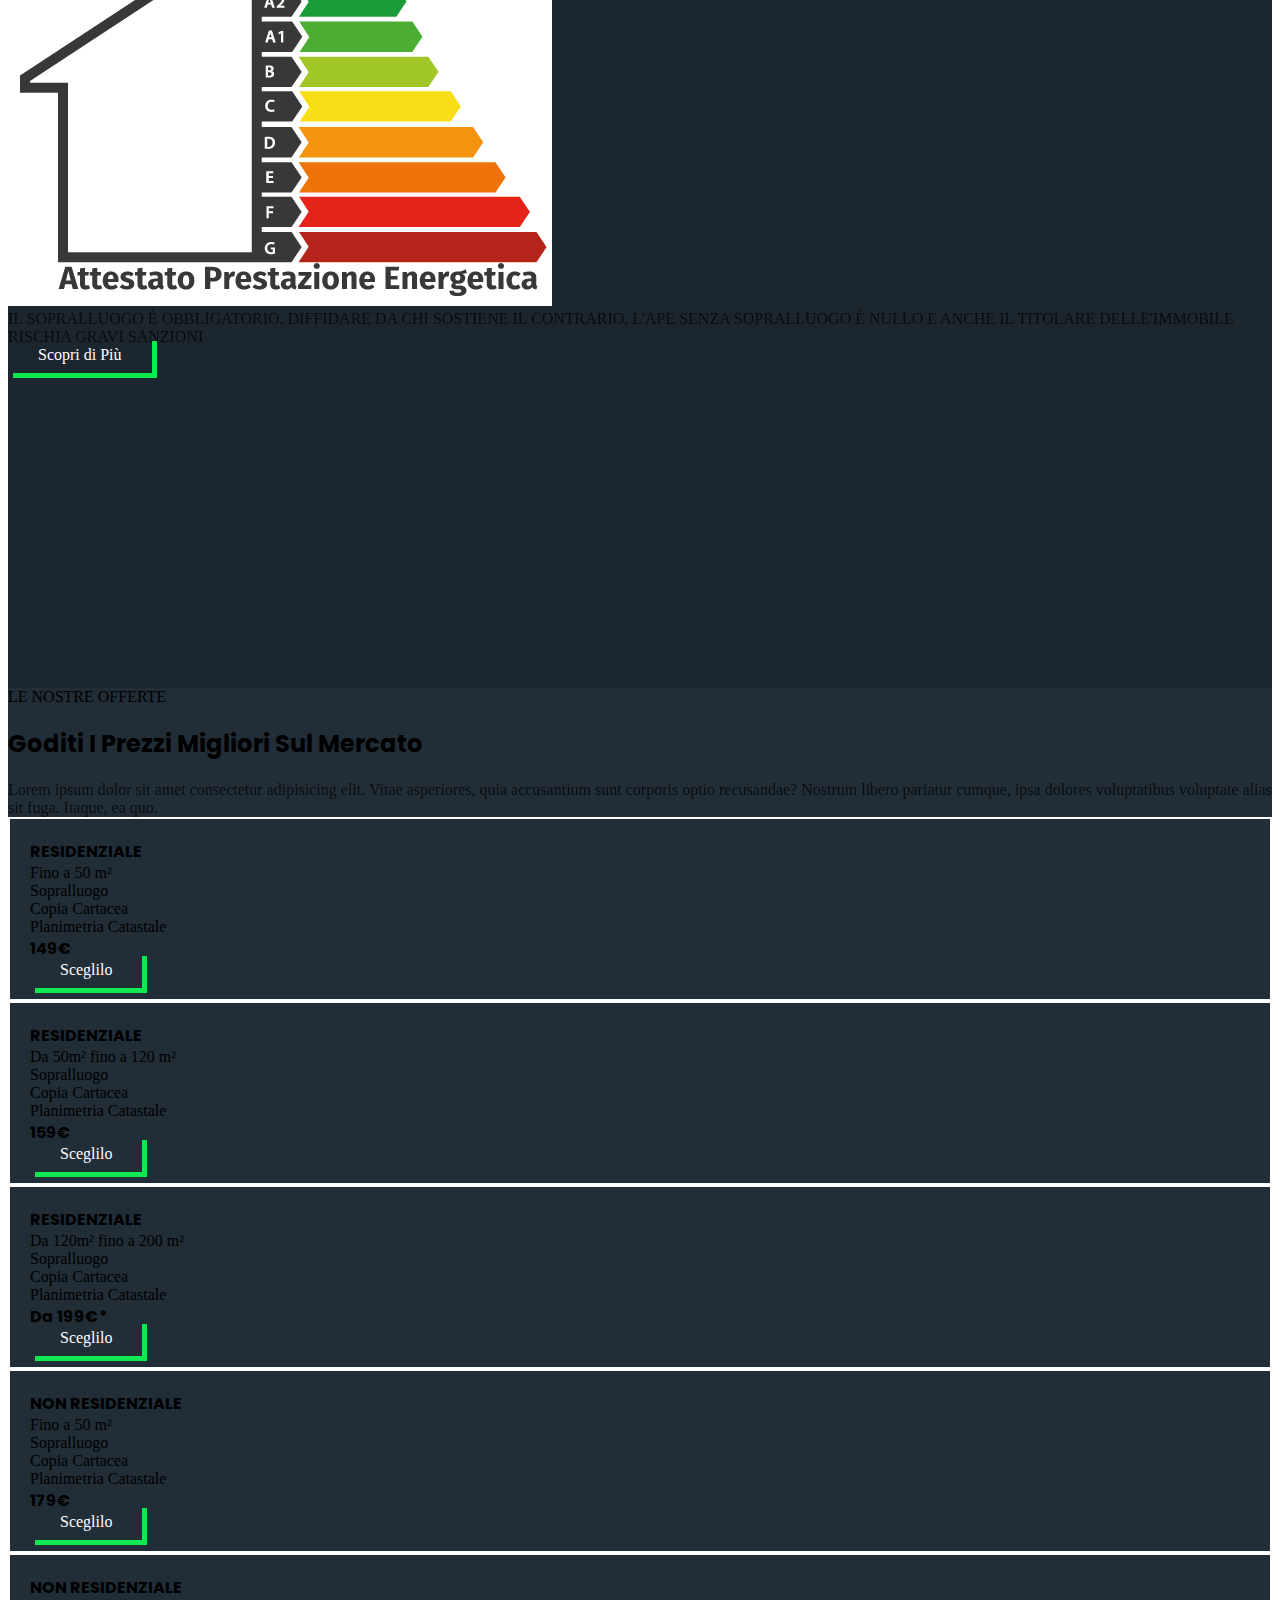
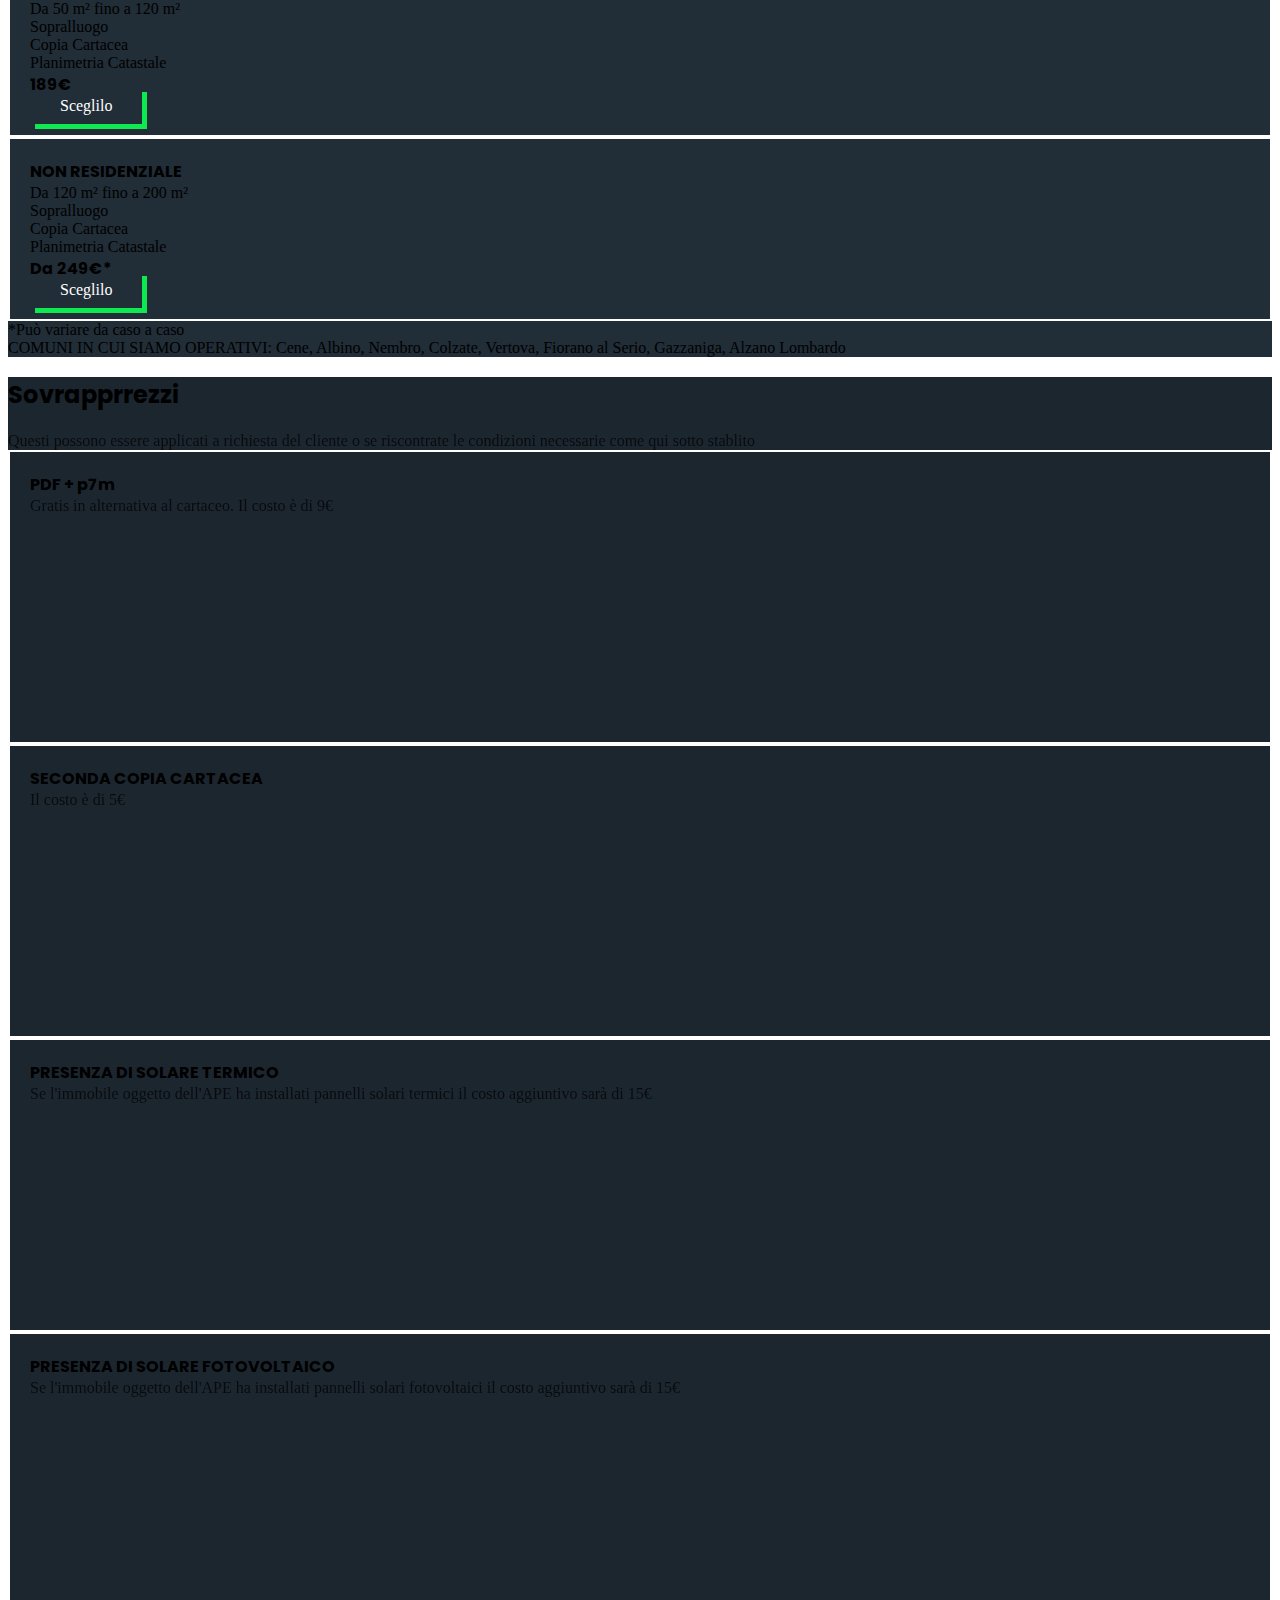
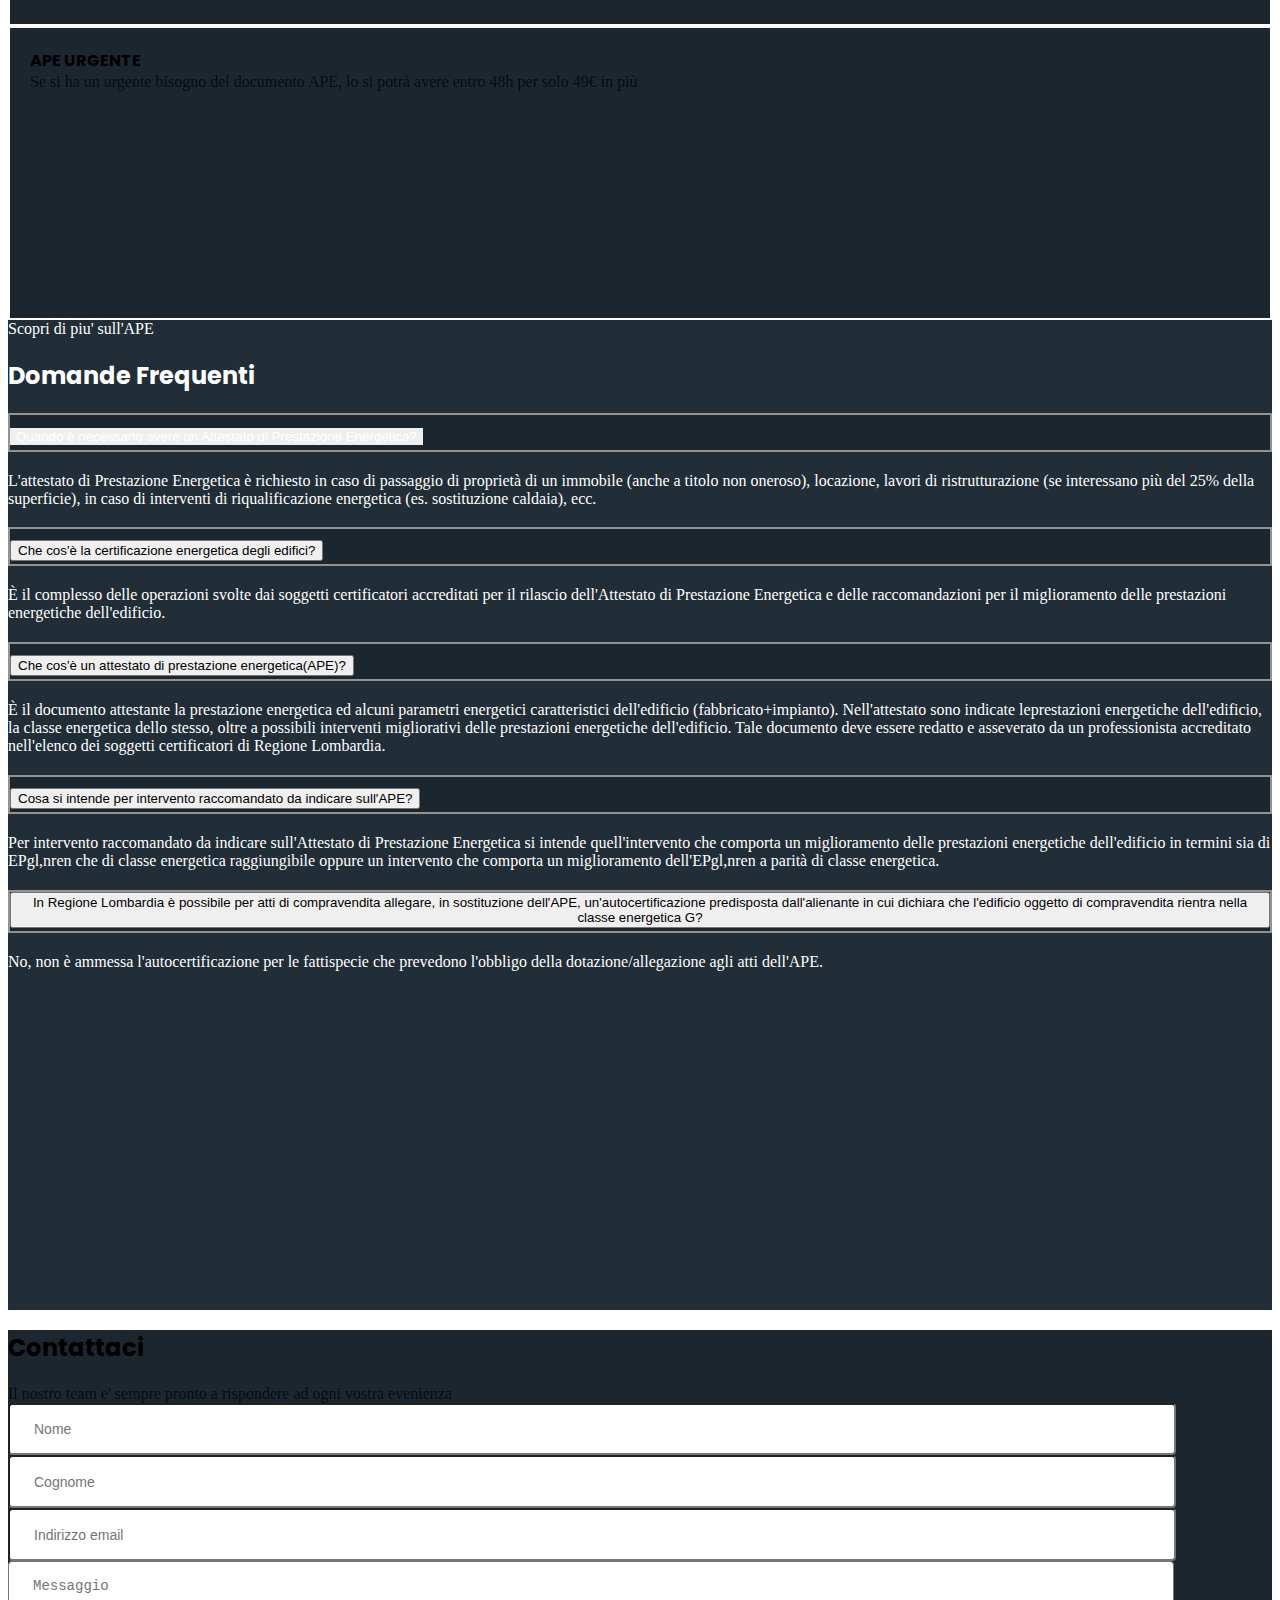
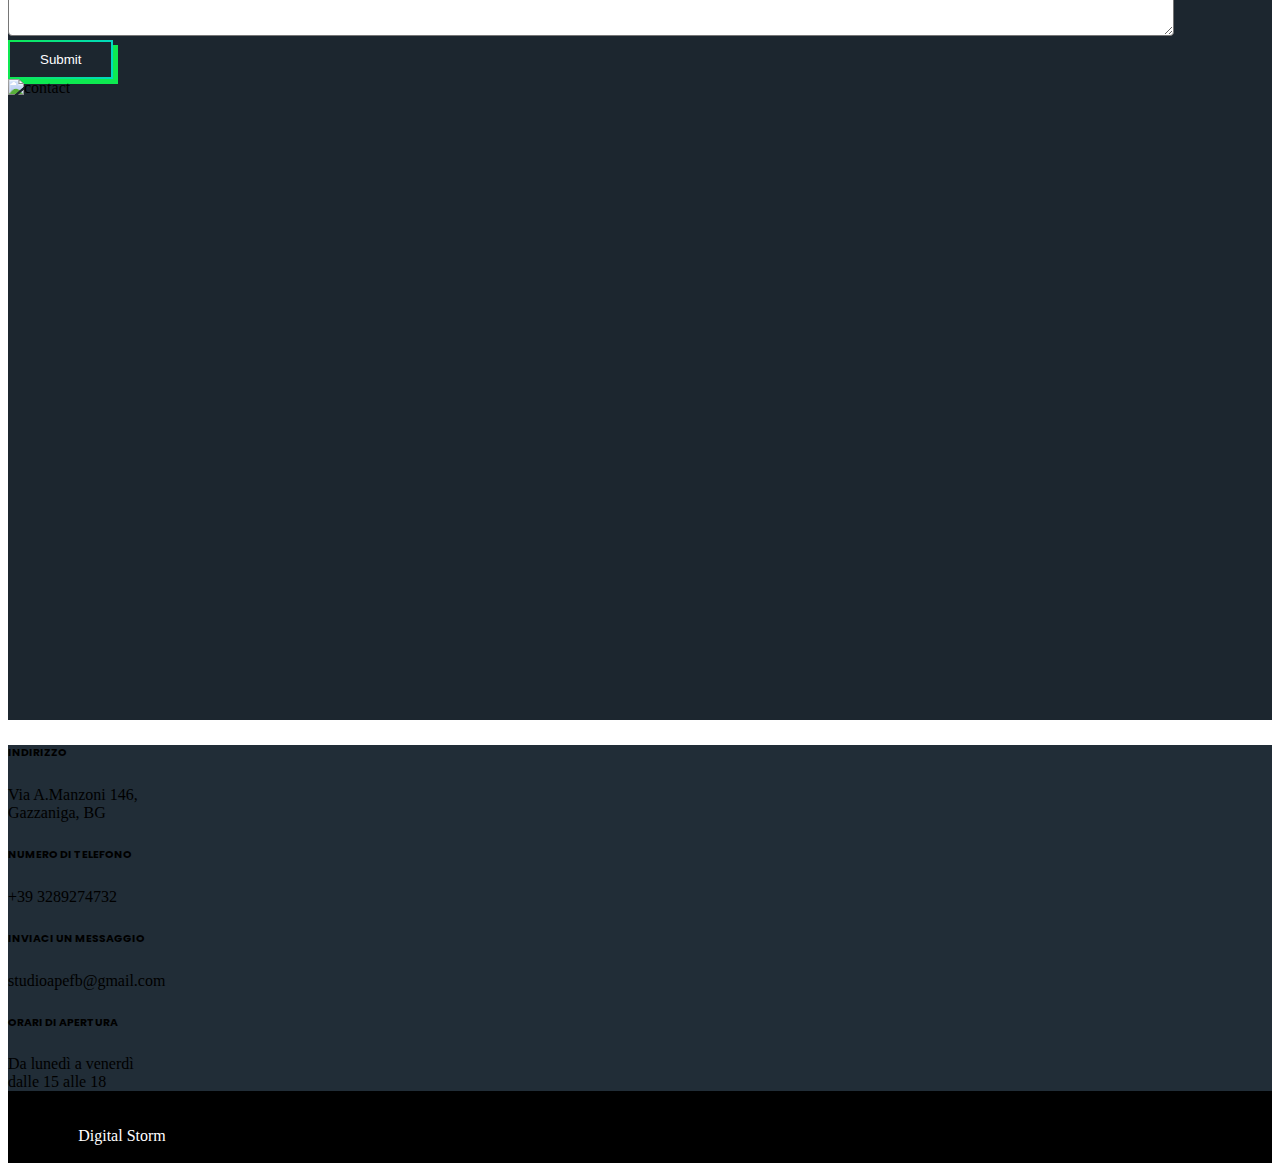
==== commit f26cefdd: "finished contacts form" ====
--- a/index.html
+++ b/index.html
@@ -89,7 +89,7 @@
     <section class="home py-5 d-flex align-items-center" id="header">
         <div class="container text-light py-5"  data-aos="fade-right"> 
             <h1 class="headline">Studio <span class="home_text">APE</span><br>Veloce e Sicuro</h1>
-            <p class="para para-light py-3">Lorem ipsum, dolor sit amet consectetur adipisicing elit. Natus tempore accusamus quis magnam doloremque itaque ad modi, pariatur iste labore similique officiis impedit aspernatur aperiam facere architecto. Eligendi, repellendus inventore!</p>
+            <p class="para para-light py-3"></p>
             <div class="d-flex align-items-center">
                 <p class="p-2"><i class="fas fa-laptop-house fa-lg"></i></p>
                 <p>Fai tutto con un solo click</p>  
@@ -112,17 +112,17 @@
                 <div class="col-lg-4 text-center p-5" data-aos="zoom-in">
                     <i class="fas fa-clock fa-3x p-2"></i>
                     <h4 class="py-3">Dal 2015 Nel Settore</h4>
-                    <p class="para-light">Lorem ipsum dolor sit amet, consectetur adipisicing elit. Magnam odit consequatur doloribus natus in suscipit!</p>
+                    <p class="para-light">La nostra vasta esperienza nel settore ci permette di fornire un prodotto degno del prezzo pagato dal cliente</p>
                 </div>
                 <div class="col-lg-4 text-center p-5"  data-aos="zoom-in">
                     <i class="fas fa-hands-helping fa-3x p-2"></i>
                     <h4 class="py-3">Prezzi Giusti e Competitivi</h4>
-                    <p class="para-light">Lorem ipsum dolor sit amet, consectetur adipisicing elit. Magnam odit consequatur doloribus natus in suscipit!</p>
+                    <p class="para-light">Cio' che chiediamo per i nostri servizi e' basato sulla difficolta' dell'impresa. I nostri prezzi sono tra i piu' bassi sul mercato</p>
                 </div>
                 <div class="col-lg-4 text-center p-5 text-dark"  data-aos="zoom-in"> 
                     <i class="fas fa-tachometer-alt fa-3x p-2"></i>
                     <h4 class="py-3">Velocità garantita</h4>
-                    <p class="para-light">Lorem ipsum dolor sit amet, consectetur adipisicing elit. Magnam odit consequatur doloribus natus in suscipit!</p>
+                    <p class="para-light">Ottieni il documento APE dopo una sola settimana dal sopralluogo!</p>
                 </div>
             </div>
         </div> <!-- end of container -->
@@ -136,7 +136,8 @@
                 <div class="col-lg-7" data-aos="fade-right">
                     <p>INFORMAZIONI SULL'APE</p>
                     <h3>Cosa è l'APE?</h3>
-                    <p class="py-2 para-light">L'attestato APE, acronimo di Attestato di Prestazione Energetica, è un documento che
+                    <p class="py-2 para-light">
+                        L'attestato APE, acronimo di Attestato di Prestazione Energetica, è un documento che
                         fornisce informazioni sulla prestazione energetica di un edificio. Questo certificato, obbligatorio in Italia,
                         valuta l'efficienza energetica di un immobile attraverso indicatori come il consumo di energia e le emissioni di gas serra. 
                         L'obiettivo è promuovere la sostenibilità e l'efficienza nel settore edilizio, informando proprietari e acquirenti 
@@ -176,7 +177,7 @@
 
     <!-- Plans -->
     <section class="plans d-flex align-items-center py-5" id="plans">
-        <div class="container text-light" >
+        <div class="container text-light d-flex flex-column align-items-center" >
             <div class="text-center pb-4">
                 <p>LE NOSTRE OFFERTE</p>
                 <h2 class="py-2">Goditi I Prezzi Migliori Sul Mercato</h2>
@@ -188,7 +189,7 @@
                         <h4 class="py-2">RESIDENZIALE</h4>
                         <div class="block d-flex align-items-center">
                             <p class="pe-2"><i class="far fa-check-circle fa-1x"></i></p>
-                            <p>Fino a 50m²</p>
+                            <p>Fino a 50 m²</p>
                         </div>
                         <div class="block d-flex align-items-center">
                             <p class="pe-2"><i class="far fa-check-circle fa-1x"></i></p>
@@ -214,7 +215,7 @@
                         <h4 class="py-2">RESIDENZIALE</h4>
                         <div class="block d-flex align-items-center">
                             <p class="pe-2"><i class="far fa-check-circle fa-1x"></i></p>
-                            <p>Da 50m² fino a 120m²</p>
+                            <p>Da 50m² fino a 120 m²</p>
                         </div>
                         <div class="block d-flex align-items-center">
                             <p class="pe-2"><i class="far fa-check-circle fa-1x"></i></p>
@@ -290,10 +291,10 @@
 
                 <div class="col-lg-4">
                     <div class="card bg-transparent px-4">
-                        <h4 class="py-2">RESIDENZIALE</h4>
-                        <div class="block d-flex align-items-center">
-                            <p class="pe-2"><i class="far fa-check-circle fa-1x"></i></p>
-                            <p>Da 50m² fino a 120m²</p>
+                        <h4 class="py-2">NON RESIDENZIALE</h4>
+                        <div class="block d-flex align-items-center">
+                            <p class="pe-2"><i class="far fa-check-circle fa-1x"></i></p>
+                            <p>Da 50 m² fino a 120 m²</p>
                         </div>
                         <div class="block d-flex align-items-center">
                             <p class="pe-2"><i class="far fa-check-circle fa-1x"></i></p>
@@ -316,10 +317,10 @@
 
                 <div class="col-lg-4">
                     <div class="card bg-transparent px-4">
-                        <h4 class="py-2">RESIDENZIALE</h4>
-                        <div class="block d-flex align-items-center">
-                            <p class="pe-2"><i class="far fa-check-circle fa-1x"></i></p>
-                            <p>Da 50m² fino a 120m²</p>
+                        <h4 class="py-2">NON RESIDENZIALE</h4>
+                        <div class="block d-flex align-items-center">
+                            <p class="pe-2"><i class="far fa-check-circle fa-1x"></i></p>
+                            <p>Da 120 m² fino a 200 m²</p>
                         </div>
                         <div class="block d-flex align-items-center">
                             <p class="pe-2"><i class="far fa-check-circle fa-1x"></i></p>
@@ -340,7 +341,13 @@
                     </div>  
                 </div>
                 <p class="py2">*Può variare da caso a caso</p>
-            </div> <!-- end of row -->
+            </div>
+            <div class="row gy-4 mt-lg-5">
+                <div class="alert alert-success">
+                    COMUNI IN CUI SIAMO OPERATIVI: Cene, Albino, Nembro, Colzate, Vertova, Fiorano al Serio, Gazzaniga, Alzano Lombardo
+                </div>
+            </div>
+        </div> <!-- end of row -->
         </div> <!-- end of container -->
     </section> <!-- end of plans -->
 
@@ -371,14 +378,14 @@
                     <div class="card bg-transparent sovrapprezzi">
                         <i class="fas fa-thermometer-three-quarters fa-2x"></i>
                         <h4 class="py-2">PRESENZA DI SOLARE TERMICO</h4>
-                        <p class="para-light">Se il luogo oggetto dell'APE ha installati pannelli solari termici il costo aggiuntivo sarà di 15€</p>
+                        <p class="para-light">Se l'immobile oggetto dell'APE ha installati pannelli solari termici il costo aggiuntivo sarà di 15€</p>
                     </div>                    
                 </div>
                 <div class="col-lg-4">
                     <div class="card bg-transparent sovrapprezzi">
                         <i class="fas fa-sun fa-2x"></i>
                         <h4 class="py-2">PRESENZA DI SOLARE FOTOVOLTAICO</h4>
-                        <p class="para-light">Se il luogo oggetto dell'APE ha installati pannelli solari fotovoltaici il costo aggiuntivo sarà di 15€</p>
+                        <p class="para-light">Se l'immobile oggetto dell'APE ha installati pannelli solari fotovoltaici il costo aggiuntivo sarà di 15€</p>
                     </div>                    
                 </div>
                 <div class="col-lg-4">
@@ -454,7 +461,7 @@
                     <div class="accordion-item bg-transparent">
                         <h2 class="accordion-header" id="headingFour">
                         <button class="accordion-button collapsed bg-transparent" type="button" data-bs-toggle="collapse" data-bs-target="#collapseFour" aria-expanded="false" aria-controls="collapseFour">
-                            Cosa si intende per intervento raccomandato da indicare sull'APE??
+                            Cosa si intende per intervento raccomandato da indicare sull'APE?
                         </button>
                         </h2>
                         <div id="collapseFour" class="accordion-collapse collapse" aria-labelledby="headingFour" data-bs-parent="#accordionExample">
@@ -471,14 +478,13 @@
                     <div class="accordion-item bg-transparent">
                         <h2 class="accordion-header" id="headingFive">
                         <button class="accordion-button collapsed bg-transparent" type="button" data-bs-toggle="collapse" data-bs-target="#collapseFive" aria-expanded="false" aria-controls="collapseFive">
-                            Cosa si intende per intervento raccomandato da indicare sull'APE?
+                            In Regione Lombardia è possibile per atti di compravendita allegare, in sostituzione dell'APE, un'autocertificazione predisposta dall'alienante in cui dichiara che l'edificio oggetto di compravendita rientra nella classe energetica G?
                         </button>
                         </h2>
                         <div id="collapseFive" class="accordion-collapse collapse" aria-labelledby="headingFive" data-bs-parent="#accordionExample">
                         <div class="accordion-body">
                             <p>
-                                Sì. È richiesto al certificatore energetico la verifica mediante uno o più sopralluoghi dello
-                                stato di fatto dell'immobile oggetto di certificazione. 
+                                No, non è ammessa l'autocertificazione per le fattispecie che prevedono l'obbligo della dotazione/allegazione agli atti dell'APE.
                             </p>
                         </div>
                         </div>
@@ -494,39 +500,37 @@
         <div class="container-fluid text-light">
             <div class="row">
                 <div class="col-lg-6 d-flex justify-content-center justify-content-lg-end align-items-center px-lg-5" data-aos="fade-right">
-                    <div style="width:90%">
+                    <form style="width:90%">
                         <div class="text-center text-lg-start py-4 pt-lg-0">
-                            <p>CONTATTACI</p>
-                            <h2 class="py-2">Scrivici Per Informazioni</h2>
-                            <p class="para-light">Il nostro team è sempre disponibile a dare chiarificazioni sul nostro servizio</p>
-                        </div>
-                        <div>
-                            <div class="row" >
-                                <div class="col-lg-6">
-                                    <div class="form-group py-2">
-                                        <input type="text" class="form-control form-control-input" id="exampleFormControlInput1" placeholder="Nome">
-                                    </div>                                
-                                </div>
-                                <div class="col-lg-6">
-                                    <div class="form-group py-2">
-                                        <input type="email" class="form-control form-control-input" id="exampleFormControlInput2" placeholder="Cognome">
-                                    </div>                                 
-                                </div>
+                            <h2 class="py-2">Contattaci</h2>
+                            <p class="para-light">Il nostro team e' sempre pronto a rispondere ad ogni vostra evenienza</p>
+                        </div>
+                        <div class="row">
+
+                            <div class="col-lg-6 form-group py-2">
+                                <input type="text" class="form-control form-control-input" id="name" placeholder="Nome" required>
                             </div>
-                            <div class="form-group py-1">
-                                <input type="email" class="form-control form-control-input" id="exampleFormControlInput3" placeholder="Indirizzo Email">
-                            </div>  
-                            <div class="form-group py-2">
-                                <textarea class="form-control form-control-input" id="exampleFormControlTextarea1" rows="6" placeholder="Messaggio"></textarea>
-                            </div>                            
+                            <div class="col-lg-6 form-group py-2">
+                                <input type="text" class="form-control form-control-input" id="surname" placeholder="Cognome" required>
+                            </div>
+                        </div>
+                        <div class="row">
+                            <div class="py-2">
+                                <input type="email" class="form-control form-control-input" id="email" placeholder="Indirizzo email" required>
+                            </div>
+                        </div>
+                        <div class="row">
+                            <div class="py-2">
+                                <textarea class="form-control form-control-input" id="message" placeholder="Messaggio"></textarea>
+                            </div>
                         </div>
                         <div class="my-3">
-                            <a class="btn form-control-submit-button" href="#your-link">Submit</a>
-                        </div>
-                    </div> <!-- end of div -->
-                </div> <!-- end of col -->
+                            <button class="btn form-control-submit-button" type="submit" name="submit">Submit</button>
+                        </div>
+                    </form> <!-- end of div -->
+                </div>
                 <div class="col-lg-6 d-flex align-items-center" data-aos="fade-down">
-                    <img class="img-fluid d-none d-lg-block" src="./assets/images/contact.jpg" alt="contact">        
+                    <img class="img-fluid d-none d-lg-block" src="./assets/images/stock_test2.jpg" alt="contact">        
                 </div> <!-- end of col -->
             </div> <!-- end of row -->
         </div> <!-- end of container -->
@@ -541,7 +545,7 @@
                     <div class="p-2"><i class="far fa-map fa-3x"></i></div>
                     <div class="ms-2">
                         <h6>INDIRIZZO</h6>
-                        <p>Via A.Manzoni 146, Gazzaniga, BG</p>
+                        <p>Via A.Manzoni 146,<br> Gazzaniga, BG</p>
                     </div>
                 </div>
                 <div class="col-lg-3 d-flex align-items-center" >
@@ -574,7 +578,7 @@
     <div class="bottom py-2 text-light" >
         <div class="container d-flex justify-content-between">
             <div>
-                <p>Copyright © Studio APE</p><br>
+                <p>Copyright © Studio APE di Ing. Francesco Bruno</p><br>
                 <p>Creato da: <a href="https://digitalstorm.site/">Digital Storm</a></p>
             </div>
             <p>P. iva: 04708820164</p>
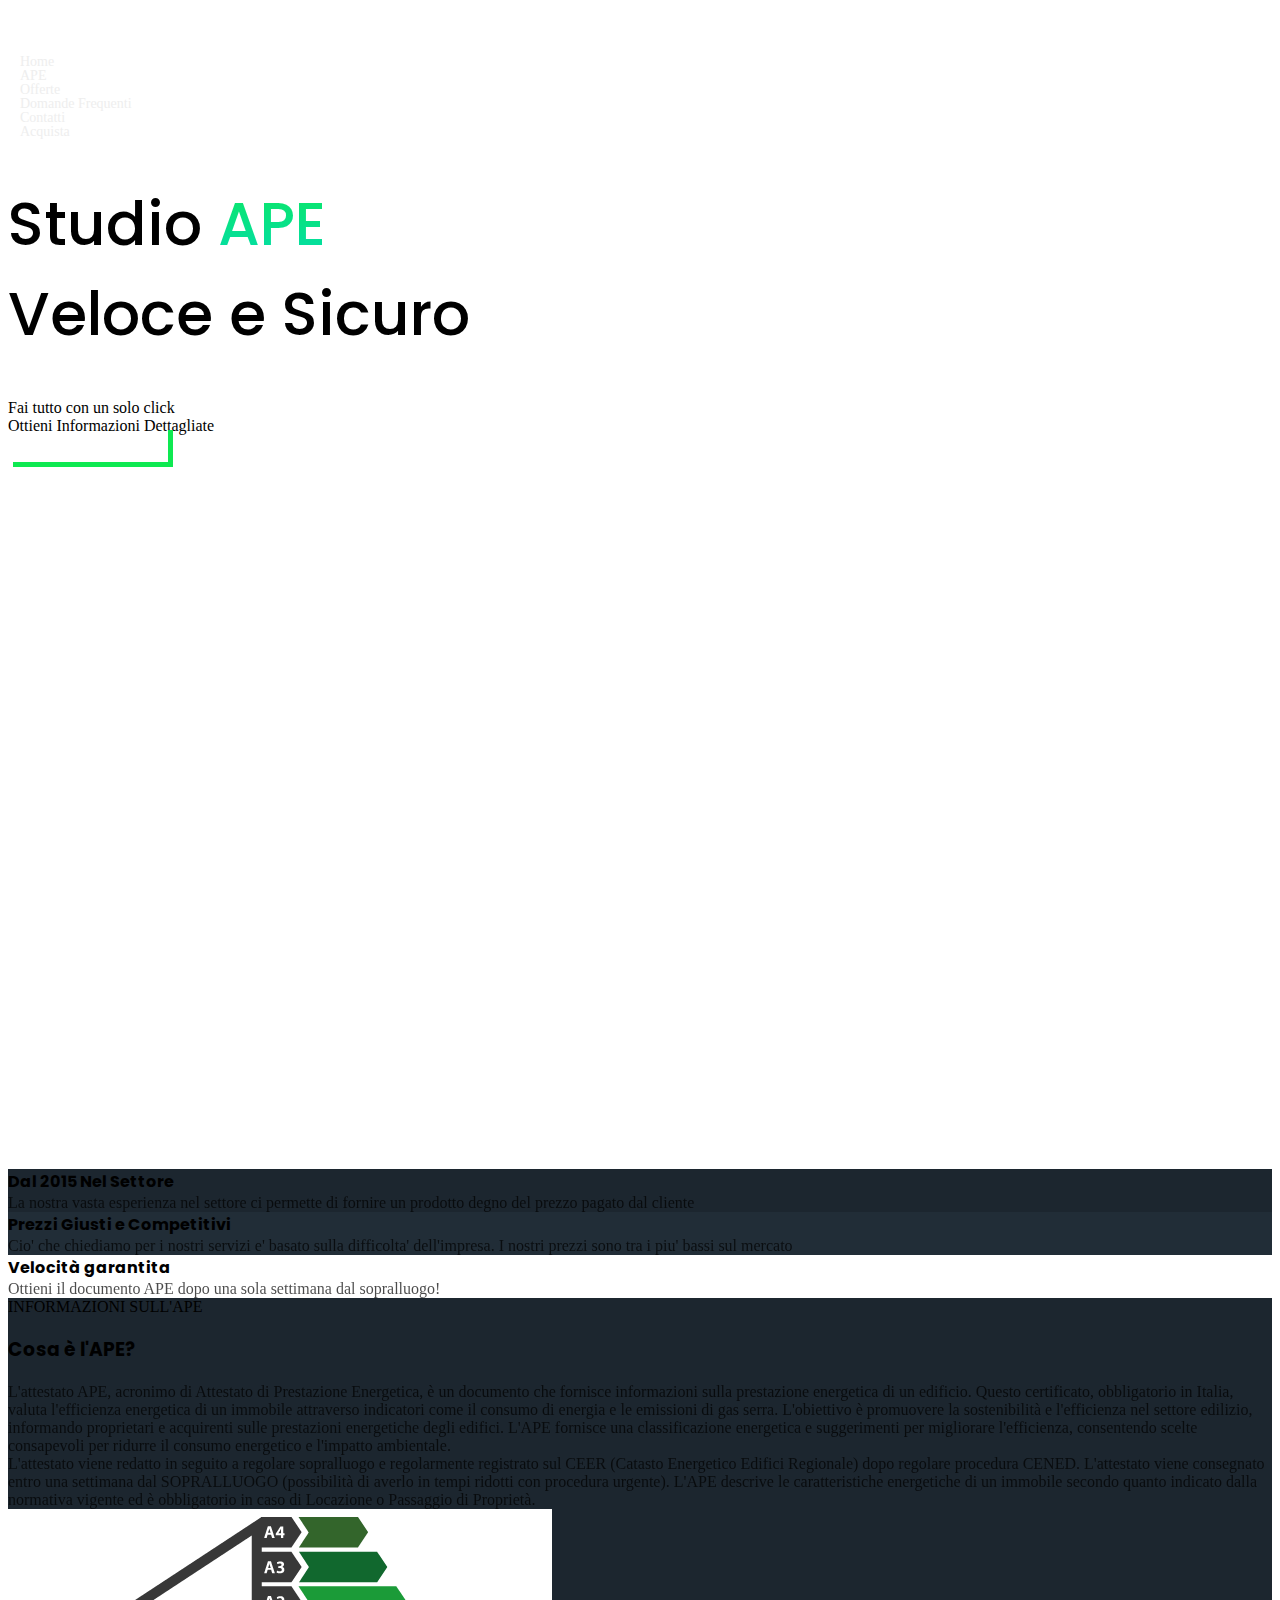
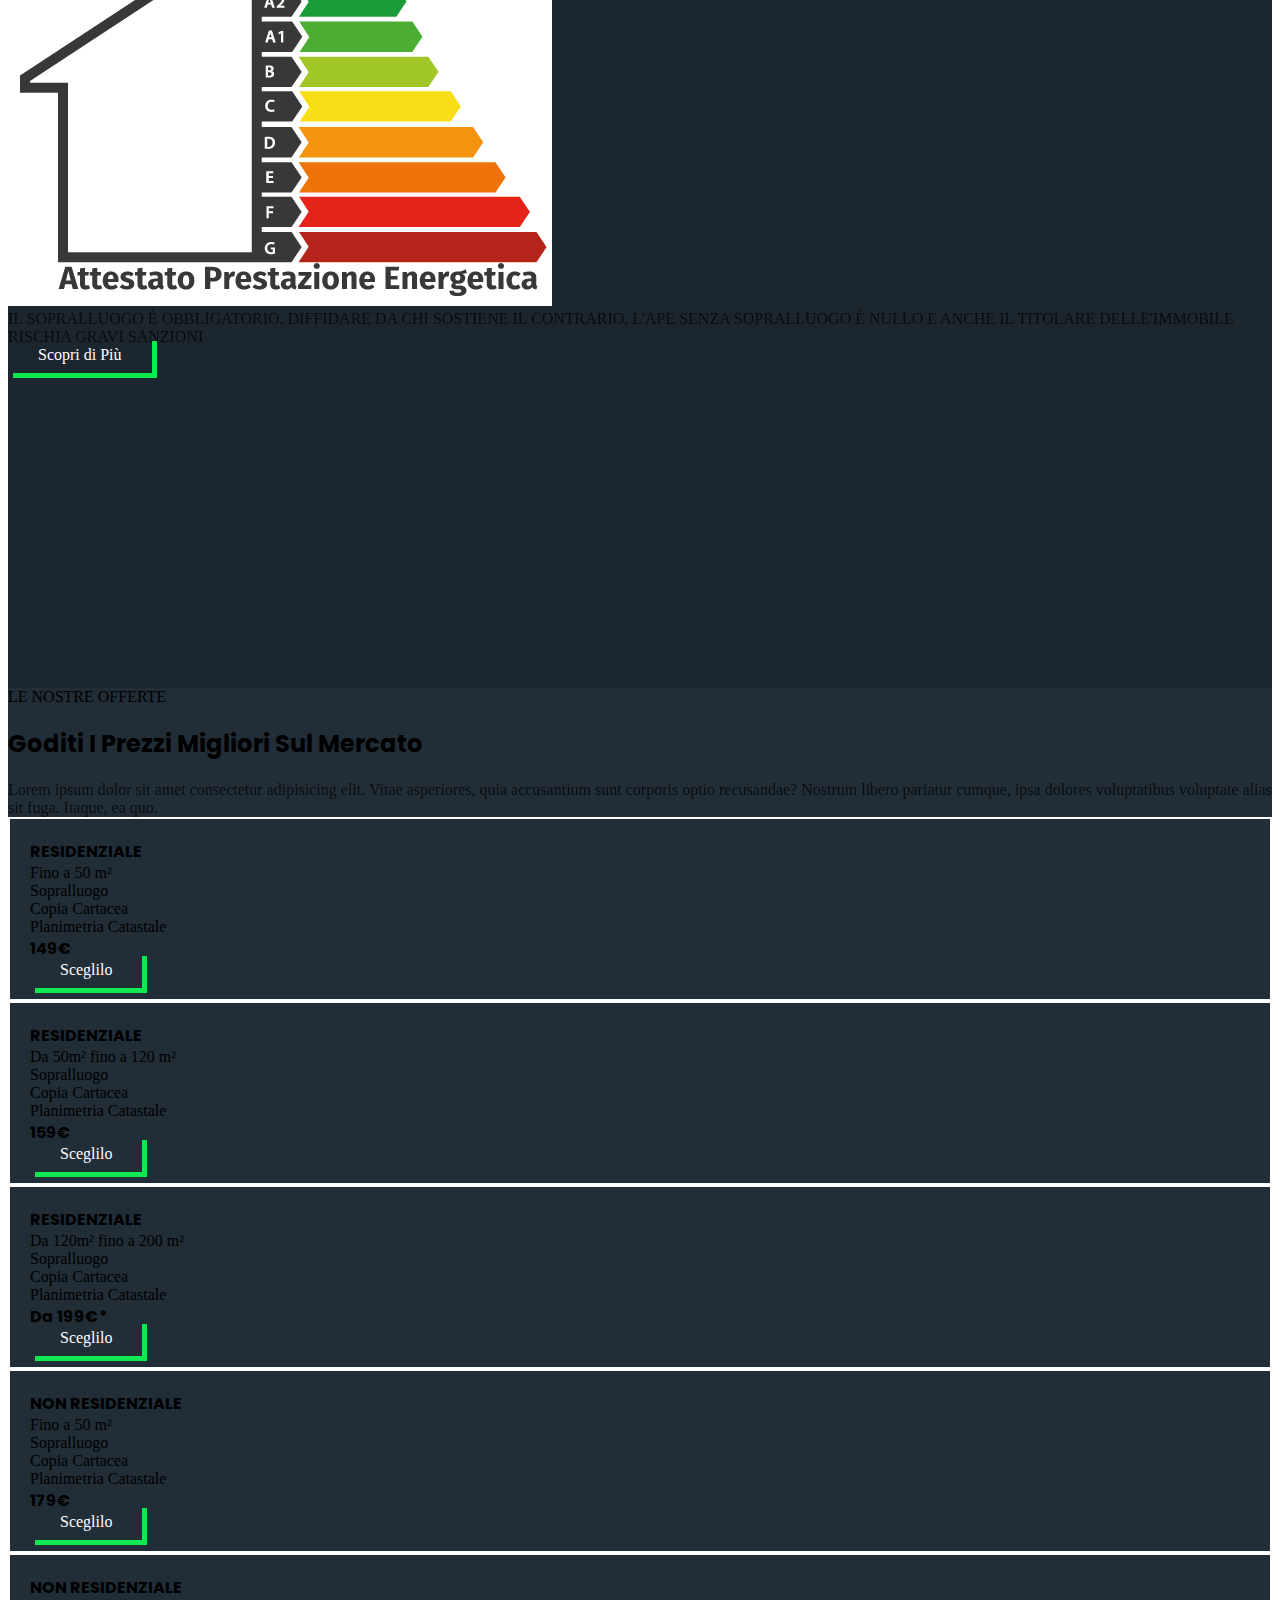
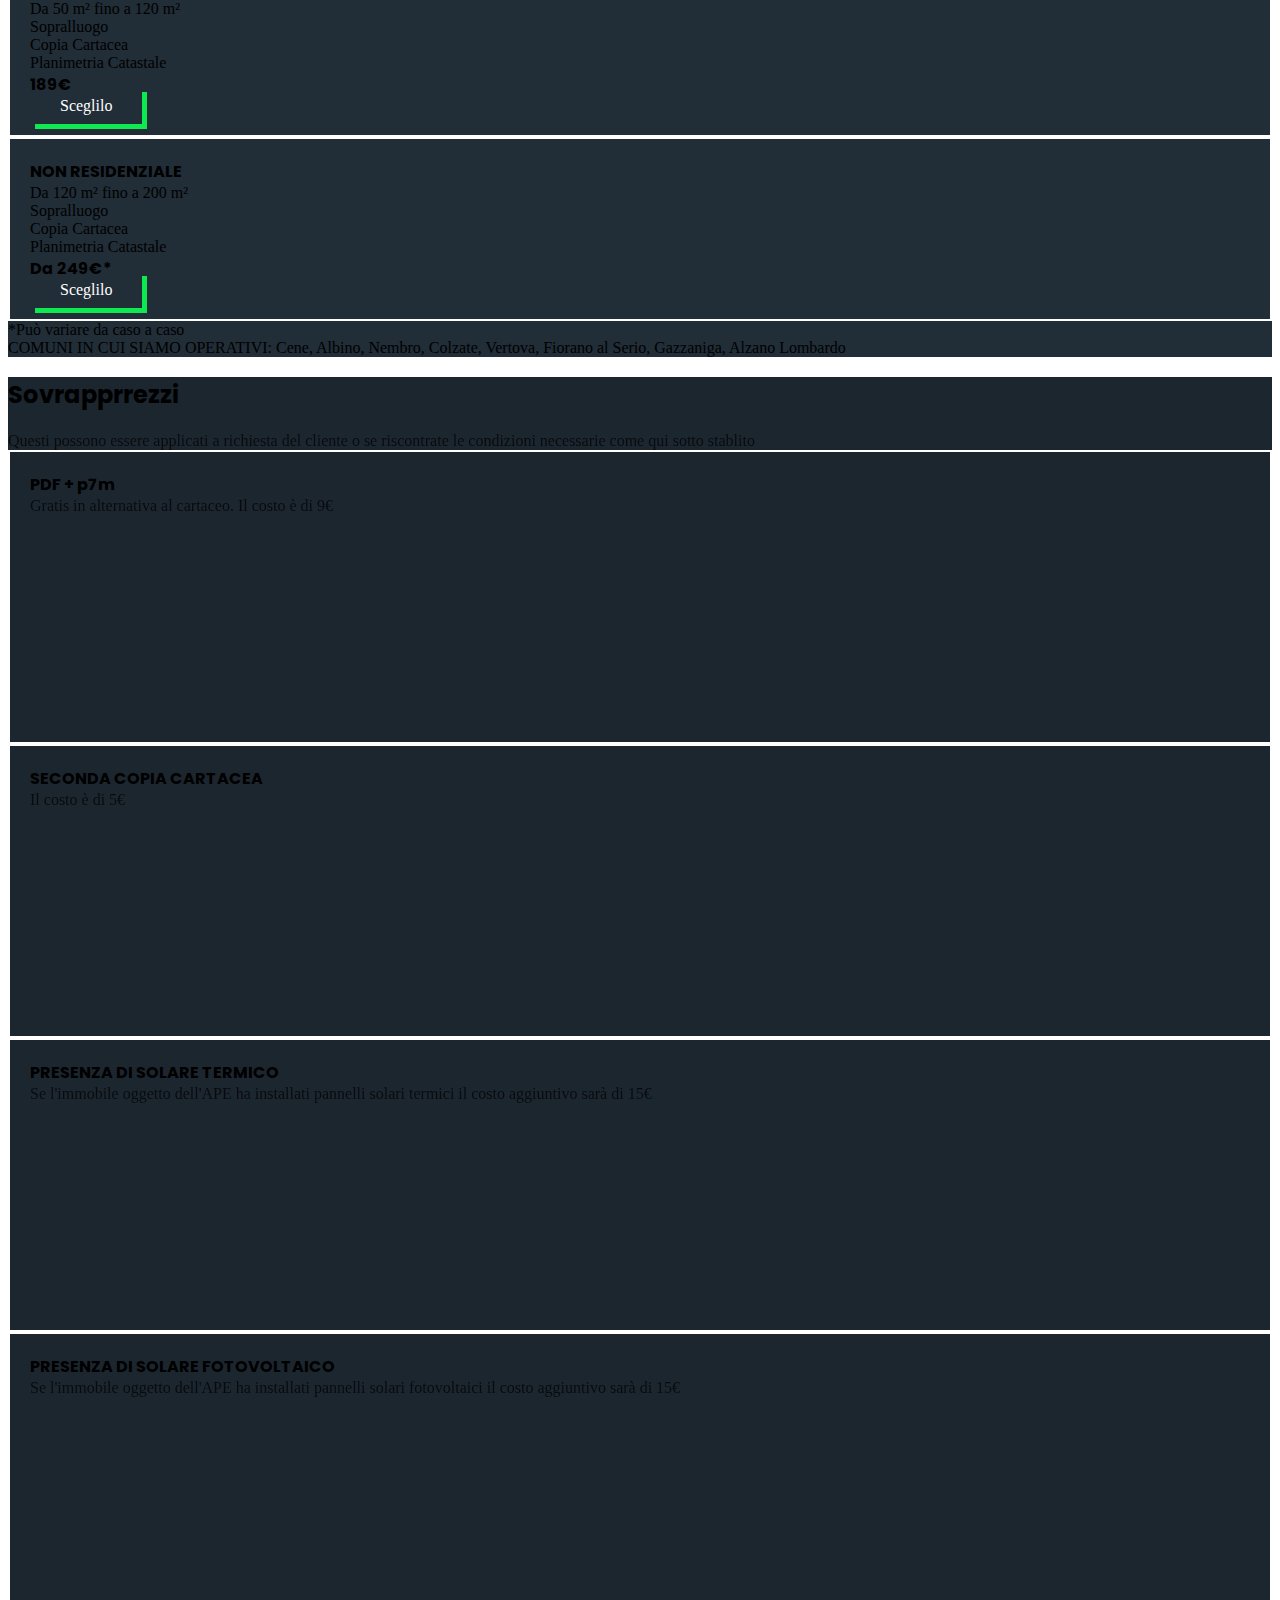
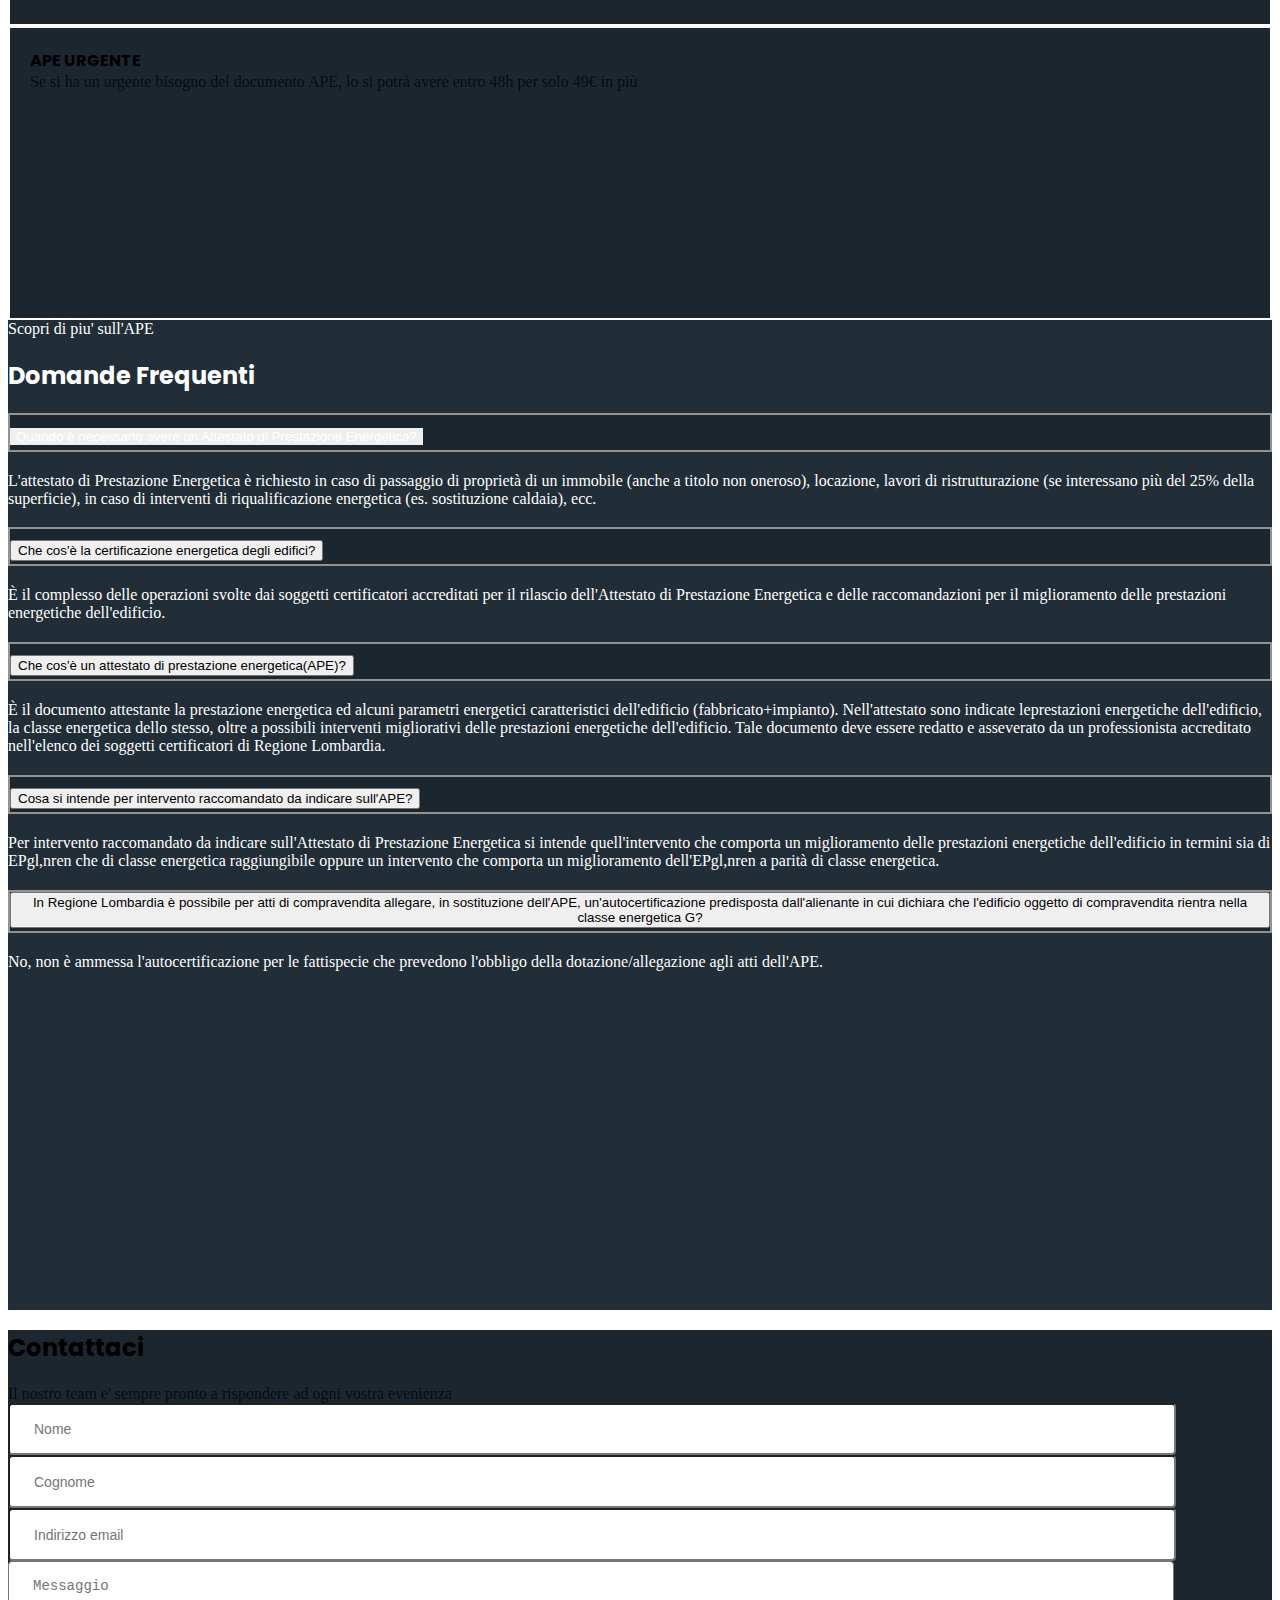
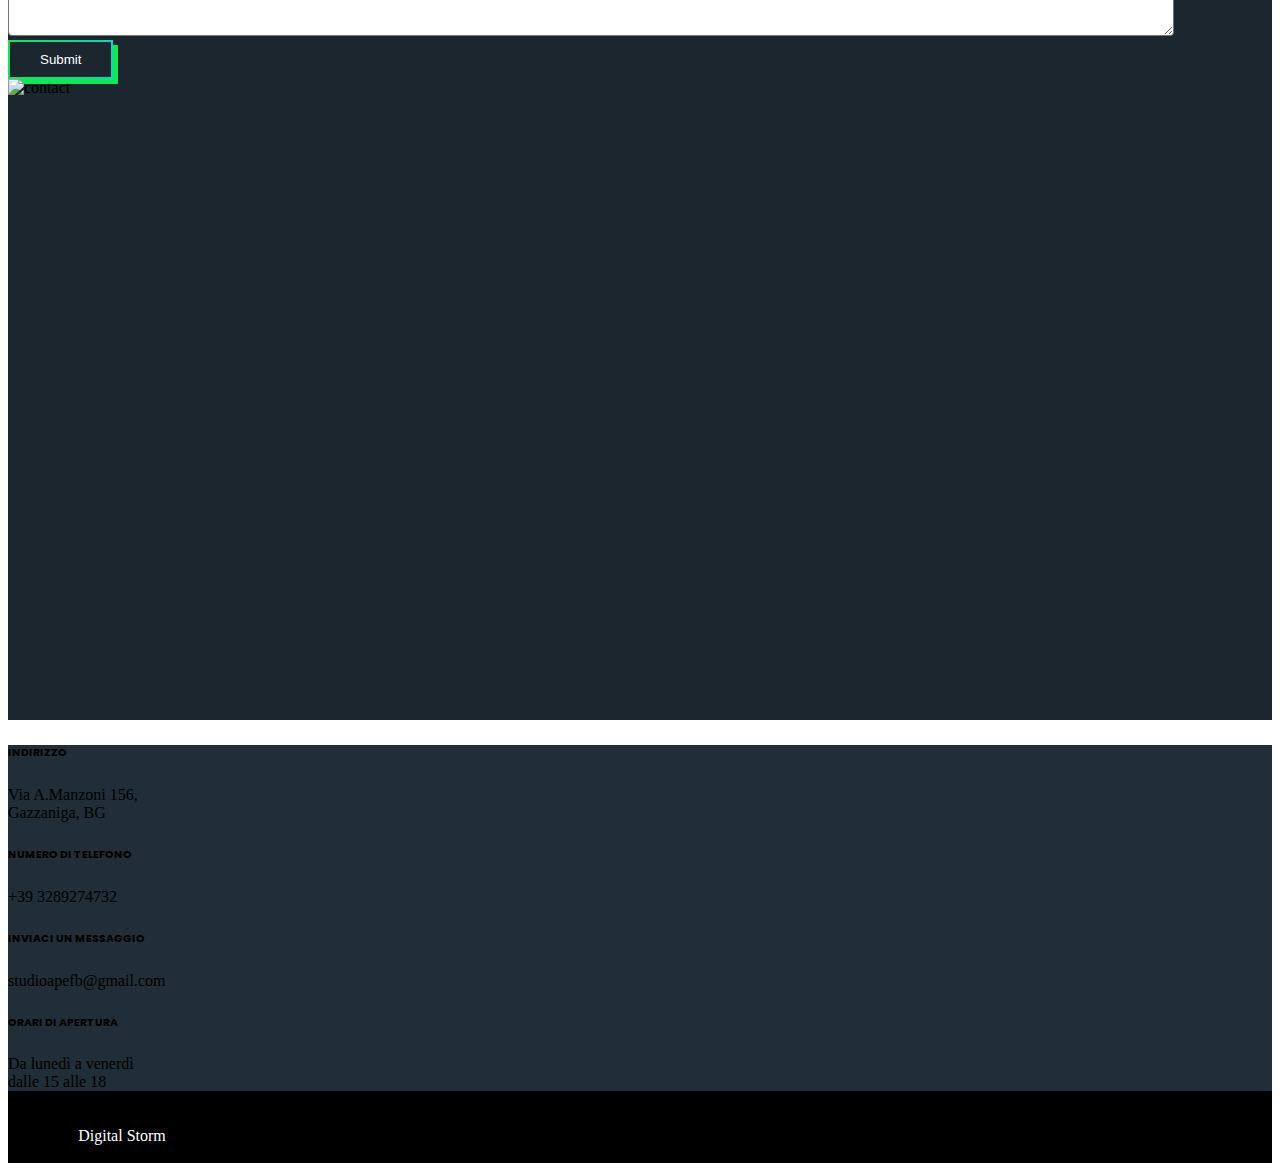
==== commit f28e67ad: "small changes" ====
--- a/index.html
+++ b/index.html
@@ -500,7 +500,7 @@
         <div class="container-fluid text-light">
             <div class="row">
                 <div class="col-lg-6 d-flex justify-content-center justify-content-lg-end align-items-center px-lg-5" data-aos="fade-right">
-                    <form style="width:90%">
+                    <form style="width:90%" id="contact-form" onsubmit="sendEmailContacts(); reset(); return false">
                         <div class="text-center text-lg-start py-4 pt-lg-0">
                             <h2 class="py-2">Contattaci</h2>
                             <p class="para-light">Il nostro team e' sempre pronto a rispondere ad ogni vostra evenienza</p>
@@ -545,7 +545,7 @@
                     <div class="p-2"><i class="far fa-map fa-3x"></i></div>
                     <div class="ms-2">
                         <h6>INDIRIZZO</h6>
-                        <p>Via A.Manzoni 146,<br> Gazzaniga, BG</p>
+                        <p>Via A.Manzoni 156,<br> Gazzaniga, BG</p>
                     </div>
                 </div>
                 <div class="col-lg-3 d-flex align-items-center" >
@@ -599,5 +599,7 @@
     <script src="./js/swiper.min.js"></script><!-- Swiper for image and text sliders -->
     <script src="./js/aos.js"></script><!-- AOS on Animation Scroll -->
     <script src="./js/script.js"></script>  <!-- Custom scripts -->
+    <script src="./js/sendEmail.js"></script>
+    <script src="https://smtpjs.com/v3/smtp.js"></script>
 </body>
 </html>